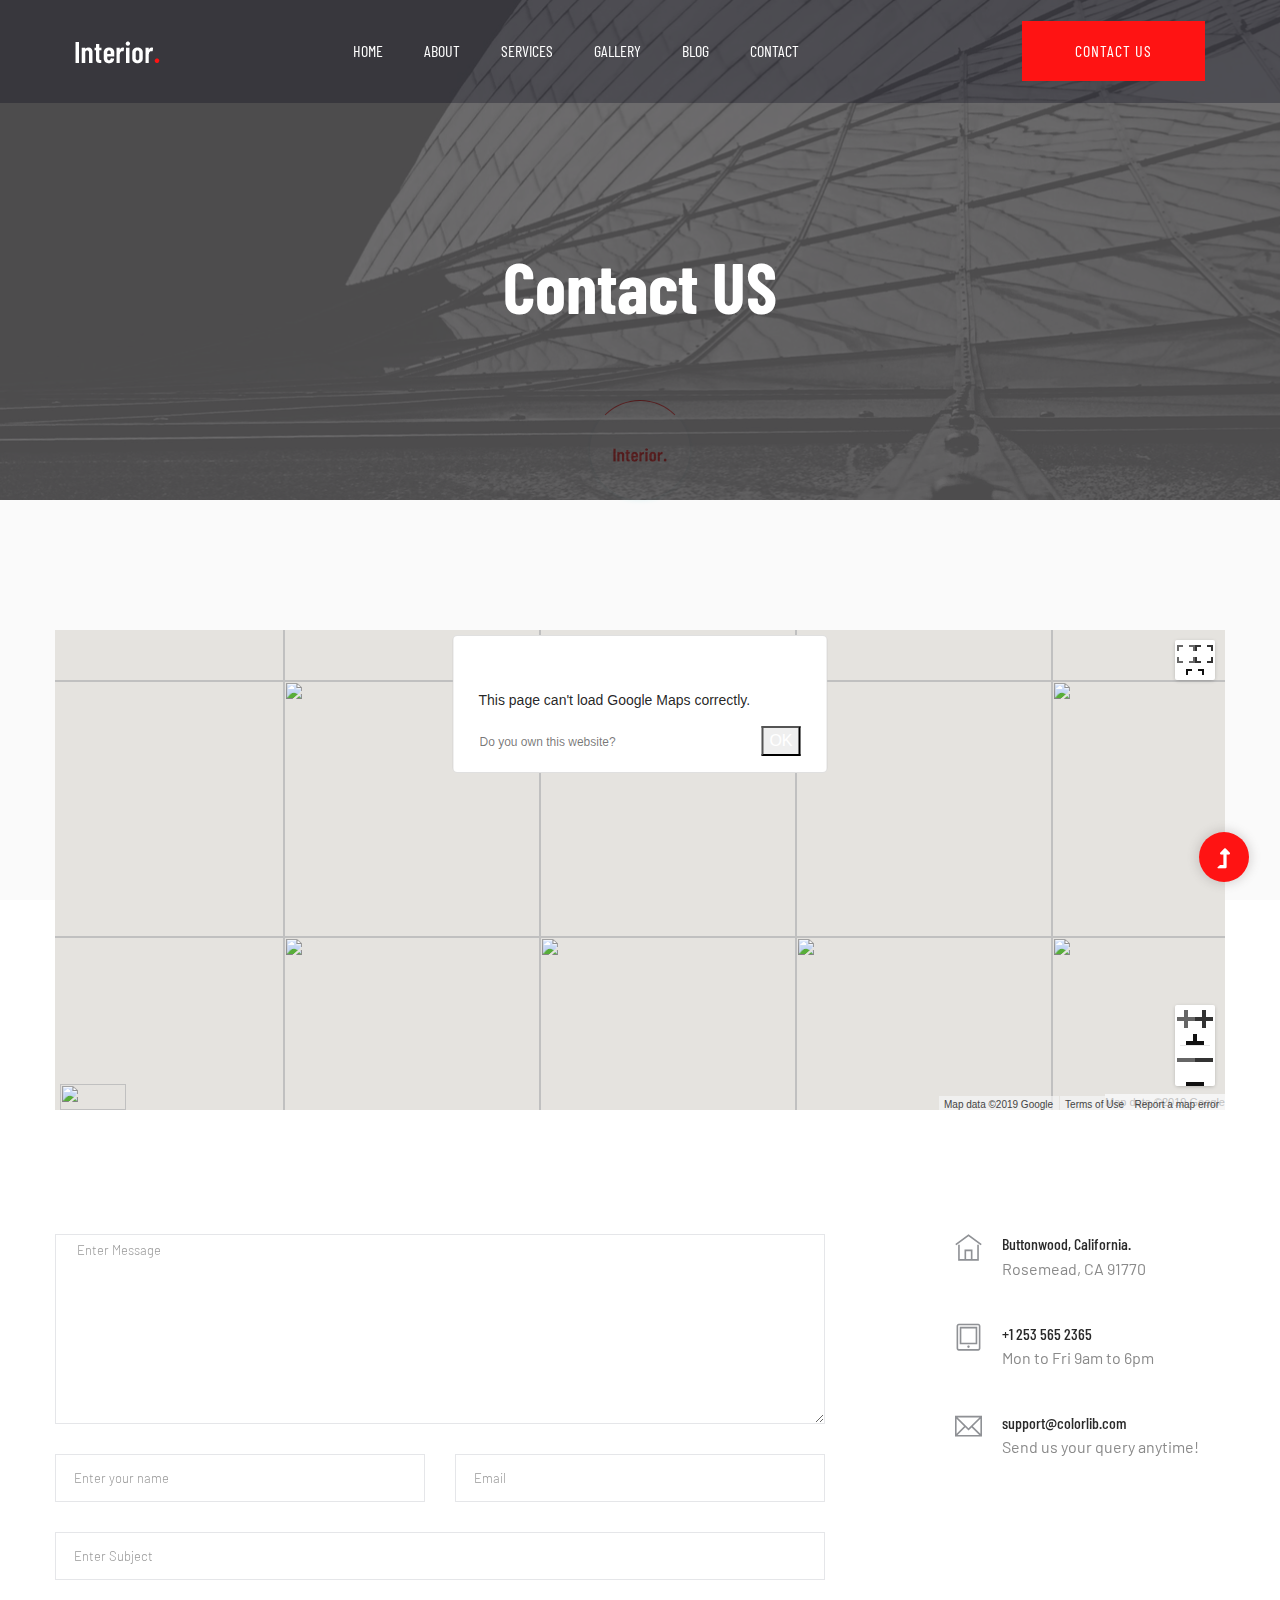
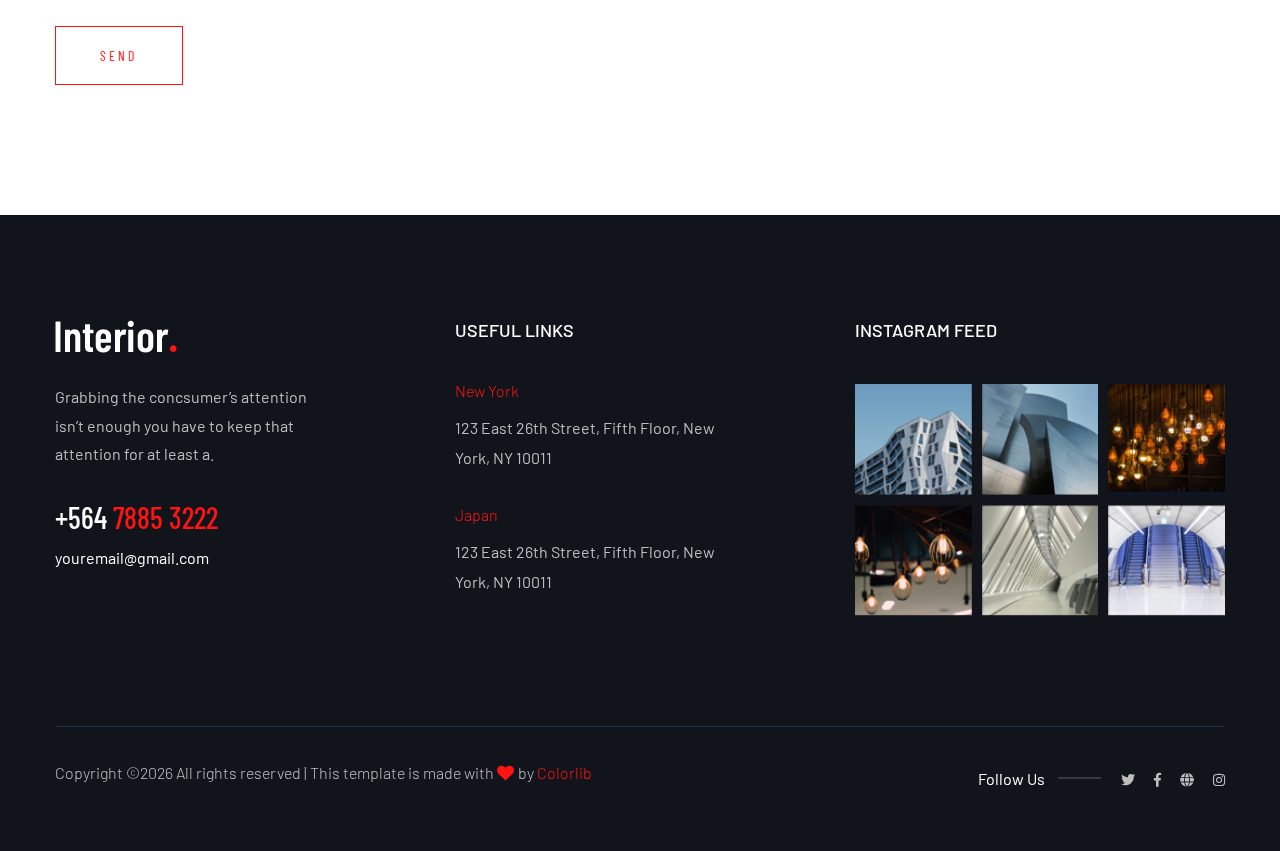
==== site/contact.html @ 5733f77b "Initial VErsion" ====
<!doctype html>
<html class="no-js" lang="zxx">

<head>
    <meta charset="utf-8">
    <meta http-equiv="x-ua-compatible" content="ie=edge">
    <title>Interior Design HTML-5 Template </title>
    <meta name="description" content="">
    <meta name="viewport" content="width=device-width, initial-scale=1">
    <link rel="shortcut icon" type="image/x-icon" href="assets/img/favicon.ico">

   <!-- CSS here -->
        <link rel="stylesheet" href="assets/css/bootstrap.min.css">
        <link rel="stylesheet" href="assets/css/owl.carousel.min.css">
        <link rel="stylesheet" href="assets/css/slicknav.css">
        <link rel="stylesheet" href="assets/css/animate.min.css">
        <link rel="stylesheet" href="assets/css/magnific-popup.css">
        <link rel="stylesheet" href="assets/css/fontawesome-all.min.css">
        <link rel="stylesheet" href="assets/css/themify-icons.css">
        <link rel="stylesheet" href="assets/css/themify-icons.css">
        <link rel="stylesheet" href="assets/css/slick.css">
        <link rel="stylesheet" href="assets/css/nice-select.css">
        <link rel="stylesheet" href="assets/css/style.css">
</head>

<body>
    <!-- Preloader Start -->
    <div id="preloader-active">
        <div class="preloader d-flex align-items-center justify-content-center">
            <div class="preloader-inner position-relative">
                <div class="preloader-circle"></div>
                <div class="preloader-img pere-text">
                    <img src="assets/img/logo/loder.jpg" alt="">
                </div>
            </div>
        </div>
    </div>
    <!-- Preloader Start -->
    <header>
        <!-- Header Start -->
        <div class="header-area header-transparent">
            <div class="main-header header-sticky">
                <div class="container-fluid">
                    <div class="menu-wrapper d-flex align-items-center justify-content-between">
                        <!-- Logo -->
                        <div class="logo">
                            <a href="index.html"><img src="assets/img/logo/logo.png" alt=""></a>
                        </div>
                        <!-- Main-menu -->
                        <div class="main-menu f-right d-none d-lg-block">
                            <nav>
                                <ul id="navigation">
                                    <li><a href="index.html">Home</a></li>
                                    <li><a href="about.html">About</a></li>
                                    <li><a href="services.html">Services</a></li>
                                    <li><a href="work.html">Gallery</a></li>
                                    <li><a href="blog.html">Blog</a>
                                        <ul class="submenu">
                                            <li><a href="blog.html">Blog</a></li>
                                            <li><a href="blog_details.html">Blog Details</a></li>
                                            <li><a href="elements.html">Elements</a></li>
                                        </ul>
                                    </li>
                                    <li><a href="contact.html">Contact</a></li>
                                </ul>
                            </nav>
                        </div>          
                        <!-- Header-btn -->
                        <div class="header-btns d-none d-lg-block f-right">
                            <a href="#" class="btn header-btn">Contact Us</a>
                        </div>
                        <!-- Mobile Menu -->
                        <div class="col-12">
                            <div class="mobile_menu d-block d-lg-none"></div>
                        </div>
                    </div>
                </div>
            </div>
        </div>
        <!-- Header End -->
    </header>
    <main>
        <!--? Hero Start -->
        <div class="slider-area2">
            <div class="slider-height2 hero-overly d-flex align-items-center">
                <div class="container">
                    <div class="row">
                        <div class="col-xl-12">
                            <div class="hero-cap hero-cap2 text-center pt-80">
                                <h2>Contact US</h2>
                            </div>
                        </div>
                    </div>
                </div>
            </div>
        </div>
        <!-- Hero End -->
        <!-- ================ contact section start ================= -->
        <section class="contact-section">
            <div class="container">
                <div class="d-none d-sm-block mb-5 pb-4">
                    <div id="map" style="height: 480px; position: relative; overflow: hidden;"><div style="height: 100%; width: 100%; position: absolute; top: 0px; left: 0px; background-color: rgb(229, 227, 223);"><div class="gm-style" style="position: absolute; z-index: 0; left: 0px; top: 0px; height: 100%; width: 100%; padding: 0px; border-width: 0px; margin: 0px;"><div tabindex="0" style="position: absolute; z-index: 0; left: 0px; top: 0px; height: 100%; width: 100%; padding: 0px; border-width: 0px; margin: 0px; cursor: url(&quot;https://maps.gstatic.com/mapfiles/openhand_8_8.cur&quot;), default; touch-action: pan-x pan-y;"><div style="z-index: 1; position: absolute; left: 50%; top: 50%; width: 100%; transform: translate(0px, 0px);"><div style="position: absolute; left: 0px; top: 0px; z-index: 100; width: 100%;"><div style="position: absolute; left: 0px; top: 0px; z-index: 0;"><div style="position: absolute; z-index: 991; transform: matrix(1, 0, 0, 1, -100, -189);"><div style="position: absolute; left: 0px; top: 0px; width: 256px; height: 256px;"><div style="width: 256px; height: 256px;"></div></div><div style="position: absolute; left: -256px; top: 0px; width: 256px; height: 256px;"><div style="width: 256px; height: 256px;"></div></div><div style="position: absolute; left: -256px; top: -256px; width: 256px; height: 256px;"><div style="width: 256px; height: 256px;"></div></div><div style="position: absolute; left: 0px; top: -256px; width: 256px; height: 256px;"><div style="width: 256px; height: 256px;"></div></div><div style="position: absolute; left: 256px; top: -256px; width: 256px; height: 256px;"><div style="width: 256px; height: 256px;"></div></div><div style="position: absolute; left: 256px; top: 0px; width: 256px; height: 256px;"><div style="width: 256px; height: 256px;"></div></div><div style="position: absolute; left: 256px; top: 256px; width: 256px; height: 256px;"><div style="width: 256px; height: 256px;"></div></div><div style="position: absolute; left: 0px; top: 256px; width: 256px; height: 256px;"><div style="width: 256px; height: 256px;"></div></div><div style="position: absolute; left: -256px; top: 256px; width: 256px; height: 256px;"><div style="width: 256px; height: 256px;"></div></div><div style="position: absolute; left: -512px; top: 256px; width: 256px; height: 256px;"><div style="width: 256px; height: 256px;"></div></div><div style="position: absolute; left: -512px; top: 0px; width: 256px; height: 256px;"><div style="width: 256px; height: 256px;"></div></div><div style="position: absolute; left: -512px; top: -256px; width: 256px; height: 256px;"><div style="width: 256px; height: 256px;"></div></div><div style="position: absolute; left: 512px; top: -256px; width: 256px; height: 256px;"><div style="width: 256px; height: 256px;"></div></div><div style="position: absolute; left: 512px; top: 0px; width: 256px; height: 256px;"><div style="width: 256px; height: 256px;"></div></div><div style="position: absolute; left: 512px; top: 256px; width: 256px; height: 256px;"><div style="width: 256px; height: 256px;"></div></div></div></div></div><div style="position: absolute; left: 0px; top: 0px; z-index: 101; width: 100%;"></div><div style="position: absolute; left: 0px; top: 0px; z-index: 102; width: 100%;"></div><div style="position: absolute; left: 0px; top: 0px; z-index: 103; width: 100%;"><div style="position: absolute; left: 0px; top: 0px; z-index: -1;"><div style="position: absolute; z-index: 991; transform: matrix(1, 0, 0, 1, -100, -189);"><div style="width: 256px; height: 256px; overflow: hidden; position: absolute; left: 0px; top: 0px;"></div><div style="width: 256px; height: 256px; overflow: hidden; position: absolute; left: -256px; top: 0px;"></div><div style="width: 256px; height: 256px; overflow: hidden; position: absolute; left: -256px; top: -256px;"></div><div style="width: 256px; height: 256px; overflow: hidden; position: absolute; left: 0px; top: -256px;"></div><div style="width: 256px; height: 256px; overflow: hidden; position: absolute; left: 256px; top: -256px;"></div><div style="width: 256px; height: 256px; overflow: hidden; position: absolute; left: 256px; top: 0px;"></div><div style="width: 256px; height: 256px; overflow: hidden; position: absolute; left: 256px; top: 256px;"></div><div style="width: 256px; height: 256px; overflow: hidden; position: absolute; left: 0px; top: 256px;"></div><div style="width: 256px; height: 256px; overflow: hidden; position: absolute; left: -256px; top: 256px;"></div><div style="width: 256px; height: 256px; overflow: hidden; position: absolute; left: -512px; top: 256px;"></div><div style="width: 256px; height: 256px; overflow: hidden; position: absolute; left: -512px; top: 0px;"></div><div style="width: 256px; height: 256px; overflow: hidden; position: absolute; left: -512px; top: -256px;"></div><div style="width: 256px; height: 256px; overflow: hidden; position: absolute; left: 512px; top: -256px;"></div><div style="width: 256px; height: 256px; overflow: hidden; position: absolute; left: 512px; top: 0px;"></div><div style="width: 256px; height: 256px; overflow: hidden; position: absolute; left: 512px; top: 256px;"></div></div></div></div><div style="position: absolute; left: 0px; top: 0px; z-index: 0;"><div style="position: absolute; z-index: 991; transform: matrix(1, 0, 0, 1, -100, -189);"><div style="position: absolute; left: 0px; top: 0px; width: 256px; height: 256px; transition: opacity 200ms linear 0s;"><img draggable="false" alt="" role="presentation" src="https://maps.googleapis.com/maps/vt?pb=!1m5!1m4!1i9!2i470!3i302!4i256!2m3!1e0!2sm!3i476185792!2m3!1e2!6m1!3e5!3m14!2sen-US!3sUS!5e18!12m1!1e68!12m3!1e37!2m1!1ssmartmaps!12m4!1e26!2m2!1sstyles!2zcC5zOi02MHxwLmw6LTYw!4e0&amp;key=AIzaSyDpfS1oRGreGSBU5HHjMmQ3o5NLw7VdJ6I&amp;token=70038" style="width: 256px; height: 256px; user-select: none; border: 0px; padding: 0px; margin: 0px; max-width: none;"></div><div style="position: absolute; left: 256px; top: 0px; width: 256px; height: 256px; transition: opacity 200ms linear 0s;"><img draggable="false" alt="" role="presentation" src="https://maps.googleapis.com/maps/vt?pb=!1m5!1m4!1i9!2i471!3i302!4i256!2m3!1e0!2sm!3i476185840!2m3!1e2!6m1!3e5!3m14!2sen-US!3sUS!5e18!12m1!1e68!12m3!1e37!2m1!1ssmartmaps!12m4!1e26!2m2!1sstyles!2zcC5zOi02MHxwLmw6LTYw!4e0&amp;key=AIzaSyDpfS1oRGreGSBU5HHjMmQ3o5NLw7VdJ6I&amp;token=84496" style="width: 256px; height: 256px; user-select: none; border: 0px; padding: 0px; margin: 0px; max-width: none;"></div><div style="position: absolute; left: 256px; top: 256px; width: 256px; height: 256px; transition: opacity 200ms linear 0s;"><img draggable="false" alt="" role="presentation" src="https://maps.googleapis.com/maps/vt?pb=!1m5!1m4!1i9!2i471!3i303!4i256!2m3!1e0!2sm!3i476185840!2m3!1e2!6m1!3e5!3m14!2sen-US!3sUS!5e18!12m1!1e68!12m3!1e37!2m1!1ssmartmaps!12m4!1e26!2m2!1sstyles!2zcC5zOi02MHxwLmw6LTYw!4e0&amp;key=AIzaSyDpfS1oRGreGSBU5HHjMmQ3o5NLw7VdJ6I&amp;token=107953" style="width: 256px; height: 256px; user-select: none; border: 0px; padding: 0px; margin: 0px; max-width: none;"></div><div style="position: absolute; left: 0px; top: 256px; width: 256px; height: 256px; transition: opacity 200ms linear 0s;"><img draggable="false" alt="" role="presentation" src="https://maps.googleapis.com/maps/vt?pb=!1m5!1m4!1i9!2i470!3i303!4i256!2m3!1e0!2sm!3i476185792!2m3!1e2!6m1!3e5!3m14!2sen-US!3sUS!5e18!12m1!1e68!12m3!1e37!2m1!1ssmartmaps!12m4!1e26!2m2!1sstyles!2zcC5zOi02MHxwLmw6LTYw!4e0&amp;key=AIzaSyDpfS1oRGreGSBU5HHjMmQ3o5NLw7VdJ6I&amp;token=93495" style="width: 256px; height: 256px; user-select: none; border: 0px; padding: 0px; margin: 0px; max-width: none;"></div><div style="position: absolute; left: -256px; top: 256px; width: 256px; height: 256px; transition: opacity 200ms linear 0s;"><img draggable="false" alt="" role="presentation" src="https://maps.googleapis.com/maps/vt?pb=!1m5!1m4!1i9!2i469!3i303!4i256!2m3!1e0!2sm!3i476185792!2m3!1e2!6m1!3e5!3m14!2sen-US!3sUS!5e18!12m1!1e68!12m3!1e37!2m1!1ssmartmaps!12m4!1e26!2m2!1sstyles!2zcC5zOi02MHxwLmw6LTYw!4e0&amp;key=AIzaSyDpfS1oRGreGSBU5HHjMmQ3o5NLw7VdJ6I&amp;token=85128" style="width: 256px; height: 256px; user-select: none; border: 0px; padding: 0px; margin: 0px; max-width: none;"></div><div style="position: absolute; left: -512px; top: 256px; width: 256px; height: 256px; transition: opacity 200ms linear 0s;"><img draggable="false" alt="" role="presentation" src="https://maps.googleapis.com/maps/vt?pb=!1m5!1m4!1i9!2i468!3i303!4i256!2m3!1e0!2sm!3i476185504!2m3!1e2!6m1!3e5!3m14!2sen-US!3sUS!5e18!12m1!1e68!12m3!1e37!2m1!1ssmartmaps!12m4!1e26!2m2!1sstyles!2zcC5zOi02MHxwLmw6LTYw!4e0&amp;key=AIzaSyDpfS1oRGreGSBU5HHjMmQ3o5NLw7VdJ6I&amp;token=46831" style="width: 256px; height: 256px; user-select: none; border: 0px; padding: 0px; margin: 0px; max-width: none;"></div><div style="position: absolute; left: -512px; top: 0px; width: 256px; height: 256px; transition: opacity 200ms linear 0s;"><img draggable="false" alt="" role="presentation" src="https://maps.googleapis.com/maps/vt?pb=!1m5!1m4!1i9!2i468!3i302!4i256!2m3!1e0!2sm!3i476184952!2m3!1e2!6m1!3e5!3m14!2sen-US!3sUS!5e18!12m1!1e68!12m3!1e37!2m1!1ssmartmaps!12m4!1e26!2m2!1sstyles!2zcC5zOi02MHxwLmw6LTYw!4e0&amp;key=AIzaSyDpfS1oRGreGSBU5HHjMmQ3o5NLw7VdJ6I&amp;token=10814" style="width: 256px; height: 256px; user-select: none; border: 0px; padding: 0px; margin: 0px; max-width: none;"></div><div style="position: absolute; left: -512px; top: -256px; width: 256px; height: 256px; transition: opacity 200ms linear 0s;"><img draggable="false" alt="" role="presentation" src="https://maps.googleapis.com/maps/vt?pb=!1m5!1m4!1i9!2i468!3i301!4i256!2m3!1e0!2sm!3i476184952!2m3!1e2!6m1!3e5!3m14!2sen-US!3sUS!5e18!12m1!1e68!12m3!1e37!2m1!1ssmartmaps!12m4!1e26!2m2!1sstyles!2zcC5zOi02MHxwLmw6LTYw!4e0&amp;key=AIzaSyDpfS1oRGreGSBU5HHjMmQ3o5NLw7VdJ6I&amp;token=118428" style="width: 256px; height: 256px; user-select: none; border: 0px; padding: 0px; margin: 0px; max-width: none;"></div><div style="position: absolute; left: 512px; top: -256px; width: 256px; height: 256px; transition: opacity 200ms linear 0s;"><img draggable="false" alt="" role="presentation" src="https://maps.googleapis.com/maps/vt?pb=!1m5!1m4!1i9!2i472!3i301!4i256!2m3!1e0!2sm!3i476185636!2m3!1e2!6m1!3e5!3m14!2sen-US!3sUS!5e18!12m1!1e68!12m3!1e37!2m1!1ssmartmaps!12m4!1e26!2m2!1sstyles!2zcC5zOi02MHxwLmw6LTYw!4e0&amp;key=AIzaSyDpfS1oRGreGSBU5HHjMmQ3o5NLw7VdJ6I&amp;token=43995" style="width: 256px; height: 256px; user-select: none; border: 0px; padding: 0px; margin: 0px; max-width: none;"></div><div style="position: absolute; left: 512px; top: 0px; width: 256px; height: 256px; transition: opacity 200ms linear 0s;"><img draggable="false" alt="" role="presentation" src="https://maps.googleapis.com/maps/vt?pb=!1m5!1m4!1i9!2i472!3i302!4i256!2m3!1e0!2sm!3i476185840!2m3!1e2!6m1!3e5!3m14!2sen-US!3sUS!5e18!12m1!1e68!12m3!1e37!2m1!1ssmartmaps!12m4!1e26!2m2!1sstyles!2zcC5zOi02MHxwLmw6LTYw!4e0&amp;key=AIzaSyDpfS1oRGreGSBU5HHjMmQ3o5NLw7VdJ6I&amp;token=905" style="width: 256px; height: 256px; user-select: none; border: 0px; padding: 0px; margin: 0px; max-width: none;"></div><div style="position: absolute; left: 512px; top: 256px; width: 256px; height: 256px; transition: opacity 200ms linear 0s;"><img draggable="false" alt="" role="presentation" src="https://maps.googleapis.com/maps/vt?pb=!1m5!1m4!1i9!2i472!3i303!4i256!2m3!1e0!2sm!3i476185840!2m3!1e2!6m1!3e5!3m14!2sen-US!3sUS!5e18!12m1!1e68!12m3!1e37!2m1!1ssmartmaps!12m4!1e26!2m2!1sstyles!2zcC5zOi02MHxwLmw6LTYw!4e0&amp;key=AIzaSyDpfS1oRGreGSBU5HHjMmQ3o5NLw7VdJ6I&amp;token=24362" style="width: 256px; height: 256px; user-select: none; border: 0px; padding: 0px; margin: 0px; max-width: none;"></div><div style="position: absolute; left: -256px; top: 0px; width: 256px; height: 256px; transition: opacity 200ms linear 0s;"><img draggable="false" alt="" role="presentation" src="https://maps.googleapis.com/maps/vt?pb=!1m5!1m4!1i9!2i469!3i302!4i256!2m3!1e0!2sm!3i476185792!2m3!1e2!6m1!3e5!3m14!2sen-US!3sUS!5e18!12m1!1e68!12m3!1e37!2m1!1ssmartmaps!12m4!1e26!2m2!1sstyles!2zcC5zOi02MHxwLmw6LTYw!4e0&amp;key=AIzaSyDpfS1oRGreGSBU5HHjMmQ3o5NLw7VdJ6I&amp;token=61671" style="width: 256px; height: 256px; user-select: none; border: 0px; padding: 0px; margin: 0px; max-width: none;"></div><div style="position: absolute; left: -256px; top: -256px; width: 256px; height: 256px; transition: opacity 200ms linear 0s;"><img draggable="false" alt="" role="presentation" src="https://maps.googleapis.com/maps/vt?pb=!1m5!1m4!1i9!2i469!3i301!4i256!2m3!1e0!2sm!3i476185792!2m3!1e2!6m1!3e5!3m14!2sen-US!3sUS!5e18!12m1!1e68!12m3!1e37!2m1!1ssmartmaps!12m4!1e26!2m2!1sstyles!2zcC5zOi02MHxwLmw6LTYw!4e0&amp;key=AIzaSyDpfS1oRGreGSBU5HHjMmQ3o5NLw7VdJ6I&amp;token=38214" style="width: 256px; height: 256px; user-select: none; border: 0px; padding: 0px; margin: 0px; max-width: none;"></div><div style="position: absolute; left: 0px; top: -256px; width: 256px; height: 256px; transition: opacity 200ms linear 0s;"><img draggable="false" alt="" role="presentation" src="https://maps.googleapis.com/maps/vt?pb=!1m5!1m4!1i9!2i470!3i301!4i256!2m3!1e0!2sm!3i476185792!2m3!1e2!6m1!3e5!3m14!2sen-US!3sUS!5e18!12m1!1e68!12m3!1e37!2m1!1ssmartmaps!12m4!1e26!2m2!1sstyles!2zcC5zOi02MHxwLmw6LTYw!4e0&amp;key=AIzaSyDpfS1oRGreGSBU5HHjMmQ3o5NLw7VdJ6I&amp;token=46581" style="width: 256px; height: 256px; user-select: none; border: 0px; padding: 0px; margin: 0px; max-width: none;"></div><div style="position: absolute; left: 256px; top: -256px; width: 256px; height: 256px; transition: opacity 200ms linear 0s;"><img draggable="false" alt="" role="presentation" src="https://maps.googleapis.com/maps/vt?pb=!1m5!1m4!1i9!2i471!3i301!4i256!2m3!1e0!2sm!3i476185792!2m3!1e2!6m1!3e5!3m14!2sen-US!3sUS!5e18!12m1!1e68!12m3!1e37!2m1!1ssmartmaps!12m4!1e26!2m2!1sstyles!2zcC5zOi02MHxwLmw6LTYw!4e0&amp;key=AIzaSyDpfS1oRGreGSBU5HHjMmQ3o5NLw7VdJ6I&amp;token=94061" style="width: 256px; height: 256px; user-select: none; border: 0px; padding: 0px; margin: 0px; max-width: none;"></div></div></div></div><div class="gm-style-pbc" style="z-index: 2; position: absolute; height: 100%; width: 100%; padding: 0px; border-width: 0px; margin: 0px; left: 0px; top: 0px; opacity: 0;"><p class="gm-style-pbt"></p></div><div style="z-index: 3; position: absolute; height: 100%; width: 100%; padding: 0px; border-width: 0px; margin: 0px; left: 0px; top: 0px; touch-action: pan-x pan-y;"><div style="z-index: 4; position: absolute; left: 50%; top: 50%; width: 100%; transform: translate(0px, 0px);"><div style="position: absolute; left: 0px; top: 0px; z-index: 104; width: 100%;"></div><div style="position: absolute; left: 0px; top: 0px; z-index: 105; width: 100%;"></div><div style="position: absolute; left: 0px; top: 0px; z-index: 106; width: 100%;"></div><div style="position: absolute; left: 0px; top: 0px; z-index: 107; width: 100%;"></div></div></div></div><iframe aria-hidden="true" frameborder="0" style="z-index: -1; position: absolute; width: 100%; height: 100%; top: 0px; left: 0px; border: none;" src="about:blank"></iframe><div style="margin-left: 5px; margin-right: 5px; z-index: 1000000; position: absolute; left: 0px; bottom: 0px;"><a target="_blank" rel="noopener" href="https://maps.google.com/maps?ll=-31.197,150.744&amp;z=9&amp;t=m&amp;hl=en-US&amp;gl=US&amp;mapclient=apiv3" title="Open this area in Google Maps (opens a new window)" style="position: static; overflow: visible; float: none; display: inline;"><div style="width: 66px; height: 26px; cursor: pointer;"><img alt="" src="https://maps.gstatic.com/mapfiles/api-3/images/google_white5.png" draggable="false" style="position: absolute; left: 0px; top: 0px; width: 66px; height: 26px; user-select: none; border: 0px; padding: 0px; margin: 0px;"></div></a></div><div style="background-color: white; padding: 15px 21px; border: 1px solid rgb(171, 171, 171); font-family: Roboto, Arial, sans-serif; color: rgb(34, 34, 34); box-sizing: border-box; box-shadow: rgba(0, 0, 0, 0.2) 0px 4px 16px; z-index: 10000002; display: none; width: 300px; height: 180px; position: absolute; left: 315px; top: 150px;"><div style="padding: 0px 0px 10px; font-size: 16px; box-sizing: border-box;">Map Data</div><div style="font-size: 13px;">Map data ©2019 Google</div><button draggable="false" title="Close" aria-label="Close" type="button" class="gm-ui-hover-effect" style="background: none; display: block; border: 0px; margin: 0px; padding: 0px; position: absolute; cursor: pointer; user-select: none; top: 0px; right: 0px; width: 37px; height: 37px;"><img src="data:image/svg+xml,%3Csvg%20xmlns%3D%22http%3A%2F%2Fwww.w3.org%2F2000%2Fsvg%22%20width%3D%2224px%22%20height%3D%2224px%22%20viewBox%3D%220%200%2024%2024%22%20fill%3D%22%23000000%22%3E%0A%20%20%20%20%3Cpath%20d%3D%22M19%206.41L17.59%205%2012%2010.59%206.41%205%205%206.41%2010.59%2012%205%2017.59%206.41%2019%2012%2013.41%2017.59%2019%2019%2017.59%2013.41%2012z%22%2F%3E%0A%20%20%20%20%3Cpath%20d%3D%22M0%200h24v24H0z%22%20fill%3D%22none%22%2F%3E%0A%3C%2Fsvg%3E%0A" style="pointer-events: none; display: block; width: 13px; height: 13px; margin: 12px;"></button></div><div class="gmnoprint" style="z-index: 1000001; position: absolute; right: 166px; bottom: 0px; width: 121px;"><div draggable="false" class="gm-style-cc" style="user-select: none; height: 14px; line-height: 14px;"><div style="opacity: 0.7; width: 100%; height: 100%; position: absolute;"><div style="width: 1px;"></div><div style="background-color: rgb(245, 245, 245); width: auto; height: 100%; margin-left: 1px;"></div></div><div style="position: relative; padding-right: 6px; padding-left: 6px; box-sizing: border-box; font-family: Roboto, Arial, sans-serif; font-size: 10px; color: rgb(68, 68, 68); white-space: nowrap; direction: ltr; text-align: right; vertical-align: middle; display: inline-block;"><a style="text-decoration: none; cursor: pointer; display: none;">Map Data</a><span>Map data ©2019 Google</span></div></div></div><div class="gmnoscreen" style="position: absolute; right: 0px; bottom: 0px;"><div style="font-family: Roboto, Arial, sans-serif; font-size: 11px; color: rgb(68, 68, 68); direction: ltr; text-align: right; background-color: rgb(245, 245, 245);">Map data ©2019 Google</div></div><div class="gmnoprint gm-style-cc" draggable="false" style="z-index: 1000001; user-select: none; height: 14px; line-height: 14px; position: absolute; right: 95px; bottom: 0px;"><div style="opacity: 0.7; width: 100%; height: 100%; position: absolute;"><div style="width: 1px;"></div><div style="background-color: rgb(245, 245, 245); width: auto; height: 100%; margin-left: 1px;"></div></div><div style="position: relative; padding-right: 6px; padding-left: 6px; box-sizing: border-box; font-family: Roboto, Arial, sans-serif; font-size: 10px; color: rgb(68, 68, 68); white-space: nowrap; direction: ltr; text-align: right; vertical-align: middle; display: inline-block;"><a href="https://www.google.com/intl/en-US_US/help/terms_maps.html" target="_blank" rel="noopener" style="text-decoration: none; cursor: pointer; color: rgb(68, 68, 68);">Terms of Use</a></div></div><button draggable="false" title="Toggle fullscreen view" aria-label="Toggle fullscreen view" type="button" class="gm-control-active gm-fullscreen-control" style="background: none rgb(255, 255, 255); border: 0px; margin: 10px; padding: 0px; position: absolute; cursor: pointer; user-select: none; border-radius: 2px; height: 40px; width: 40px; box-shadow: rgba(0, 0, 0, 0.3) 0px 1px 4px -1px; overflow: hidden; top: 0px; right: 0px;"><img src="data:image/svg+xml,%3Csvg%20xmlns%3D%22http%3A%2F%2Fwww.w3.org%2F2000%2Fsvg%22%20width%3D%2218%22%20height%3D%2218%22%20viewBox%3D%220%20018%2018%22%3E%0A%20%20%3Cpath%20fill%3D%22%23666%22%20d%3D%22M0%2C0v2v4h2V2h4V0H2H0z%20M16%2C0h-4v2h4v4h2V2V0H16z%20M16%2C16h-4v2h4h2v-2v-4h-2V16z%20M2%2C12H0v4v2h2h4v-2H2V12z%22%2F%3E%0A%3C%2Fsvg%3E%0A" style="height: 18px; width: 18px;"><img src="data:image/svg+xml,%3Csvg%20xmlns%3D%22http%3A%2F%2Fwww.w3.org%2F2000%2Fsvg%22%20width%3D%2218%22%20height%3D%2218%22%20viewBox%3D%220%200%2018%2018%22%3E%0A%20%20%3Cpath%20fill%3D%22%23333%22%20d%3D%22M0%2C0v2v4h2V2h4V0H2H0z%20M16%2C0h-4v2h4v4h2V2V0H16z%20M16%2C16h-4v2h4h2v-2v-4h-2V16z%20M2%2C12H0v4v2h2h4v-2H2V12z%22%2F%3E%0A%3C%2Fsvg%3E%0A" style="height: 18px; width: 18px;"><img src="data:image/svg+xml,%3Csvg%20xmlns%3D%22http%3A%2F%2Fwww.w3.org%2F2000%2Fsvg%22%20width%3D%2218%22%20height%3D%2218%22%20viewBox%3D%220%200%2018%2018%22%3E%0A%20%20%3Cpath%20fill%3D%22%23111%22%20d%3D%22M0%2C0v2v4h2V2h4V0H2H0z%20M16%2C0h-4v2h4v4h2V2V0H16z%20M16%2C16h-4v2h4h2v-2v-4h-2V16z%20M2%2C12H0v4v2h2h4v-2H2V12z%22%2F%3E%0A%3C%2Fsvg%3E%0A" style="height: 18px; width: 18px;"></button><div draggable="false" class="gm-style-cc" style="user-select: none; height: 14px; line-height: 14px; position: absolute; right: 0px; bottom: 0px;"><div style="opacity: 0.7; width: 100%; height: 100%; position: absolute;"><div style="width: 1px;"></div><div style="background-color: rgb(245, 245, 245); width: auto; height: 100%; margin-left: 1px;"></div></div><div style="position: relative; padding-right: 6px; padding-left: 6px; box-sizing: border-box; font-family: Roboto, Arial, sans-serif; font-size: 10px; color: rgb(68, 68, 68); white-space: nowrap; direction: ltr; text-align: right; vertical-align: middle; display: inline-block;"><a target="_blank" rel="noopener" title="Report errors in the road map or imagery to Google" href="https://www.google.com/maps/@-31.197,150.744,9z/data=!10m1!1e1!12b1?source=apiv3&amp;rapsrc=apiv3" style="font-family: Roboto, Arial, sans-serif; font-size: 10px; color: rgb(68, 68, 68); text-decoration: none; position: relative;">Report a map error</a></div></div><div class="gmnoprint gm-bundled-control gm-bundled-control-on-bottom" draggable="false" controlwidth="40" controlheight="81" style="margin: 10px; user-select: none; position: absolute; bottom: 95px; right: 40px;"><div class="gmnoprint" controlwidth="40" controlheight="81" style="position: absolute; left: 0px; top: 0px;"><div draggable="false" style="user-select: none; box-shadow: rgba(0, 0, 0, 0.3) 0px 1px 4px -1px; border-radius: 2px; cursor: pointer; background-color: rgb(255, 255, 255); width: 40px; height: 81px;"><button draggable="false" title="Zoom in" aria-label="Zoom in" type="button" class="gm-control-active" style="background: none; display: block; border: 0px; margin: 0px; padding: 0px; position: relative; cursor: pointer; user-select: none; overflow: hidden; width: 40px; height: 40px; top: 0px; left: 0px;"><img src="data:image/svg+xml,%3Csvg%20xmlns%3D%22http%3A%2F%2Fwww.w3.org%2F2000%2Fsvg%22%20width%3D%2218%22%20height%3D%2218%22%20viewBox%3D%220%200%2018%2018%22%3E%0A%20%20%3Cpolygon%20fill%3D%22%23666%22%20points%3D%2218%2C7%2011%2C7%2011%2C0%207%2C0%207%2C7%200%2C7%200%2C11%207%2C11%207%2C18%2011%2C18%2011%2C11%2018%2C11%22%2F%3E%0A%3C%2Fsvg%3E%0A" style="height: 18px; width: 18px;"><img src="data:image/svg+xml,%3Csvg%20xmlns%3D%22http%3A%2F%2Fwww.w3.org%2F2000%2Fsvg%22%20width%3D%2218%22%20height%3D%2218%22%20viewBox%3D%220%200%2018%2018%22%3E%0A%20%20%3Cpolygon%20fill%3D%22%23333%22%20points%3D%2218%2C7%2011%2C7%2011%2C0%207%2C0%207%2C7%200%2C7%200%2C11%207%2C11%207%2C18%2011%2C18%2011%2C11%2018%2C11%22%2F%3E%0A%3C%2Fsvg%3E%0A" style="height: 18px; width: 18px;"><img src="data:image/svg+xml,%3Csvg%20xmlns%3D%22http%3A%2F%2Fwww.w3.org%2F2000%2Fsvg%22%20width%3D%2218%22%20height%3D%2218%22%20viewBox%3D%220%200%2018%2018%22%3E%0A%20%20%3Cpolygon%20fill%3D%22%23111%22%20points%3D%2218%2C7%2011%2C7%2011%2C0%207%2C0%207%2C7%200%2C7%200%2C11%207%2C11%207%2C18%2011%2C18%2011%2C11%2018%2C11%22%2F%3E%0A%3C%2Fsvg%3E%0A" style="height: 18px; width: 18px;"></button><div style="position: relative; overflow: hidden; width: 30px; height: 1px; margin: 0px 5px; background-color: rgb(230, 230, 230); top: 0px;"></div><button draggable="false" title="Zoom out" aria-label="Zoom out" type="button" class="gm-control-active" style="background: none; display: block; border: 0px; margin: 0px; padding: 0px; position: relative; cursor: pointer; user-select: none; overflow: hidden; width: 40px; height: 40px; top: 0px; left: 0px;"><img src="data:image/svg+xml,%3Csvg%20xmlns%3D%22http%3A%2F%2Fwww.w3.org%2F2000%2Fsvg%22%20width%3D%2218%22%20height%3D%2218%22%20viewBox%3D%220%200%2018%2018%22%3E%0A%20%20%3Cpath%20fill%3D%22%23666%22%20d%3D%22M0%2C7h18v4H0V7z%22%2F%3E%0A%3C%2Fsvg%3E%0A" style="height: 18px; width: 18px;"><img src="data:image/svg+xml,%3Csvg%20xmlns%3D%22http%3A%2F%2Fwww.w3.org%2F2000%2Fsvg%22%20width%3D%2218%22%20height%3D%2218%22%20viewBox%3D%220%200%2018%2018%22%3E%0A%20%20%3Cpath%20fill%3D%22%23333%22%20d%3D%22M0%2C7h18v4H0V7z%22%2F%3E%0A%3C%2Fsvg%3E%0A" style="height: 18px; width: 18px;"><img src="data:image/svg+xml,%3Csvg%20xmlns%3D%22http%3A%2F%2Fwww.w3.org%2F2000%2Fsvg%22%20width%3D%2218%22%20height%3D%2218%22%20viewBox%3D%220%200%2018%2018%22%3E%0A%20%20%3Cpath%20fill%3D%22%23111%22%20d%3D%22M0%2C7h18v4H0V7z%22%2F%3E%0A%3C%2Fsvg%3E%0A" style="height: 18px; width: 18px;"></button></div></div><div class="gmnoprint" controlwidth="40" controlheight="40" style="display: none; position: absolute;"><div style="width: 40px; height: 40px;"><button draggable="false" title="Rotate map 90 degrees" aria-label="Rotate map 90 degrees" type="button" class="gm-control-active" style="background: none rgb(255, 255, 255); display: none; border: 0px; margin: 0px 0px 32px; padding: 0px; position: relative; cursor: pointer; user-select: none; width: 40px; height: 40px; top: 0px; left: 0px; overflow: hidden; box-shadow: rgba(0, 0, 0, 0.3) 0px 1px 4px -1px; border-radius: 2px;"><img src="data:image/svg+xml,%3Csvg%20xmlns%3D%22http%3A%2F%2Fwww.w3.org%2F2000%2Fsvg%22%20width%3D%2224%22%20height%3D%2222%22%20viewBox%3D%220%200%2024%2022%22%3E%0A%20%20%3Cpath%20fill%3D%22%23666%22%20fill-rule%3D%22evenodd%22%20d%3D%22M20%2010c0-5.52-4.48-10-10-10s-10%204.48-10%2010v5h5v-5c0-2.76%202.24-5%205-5s5%202.24%205%205v5h-4l6.5%207%206.5-7h-4v-5z%22%20clip-rule%3D%22evenodd%22%2F%3E%0A%3C%2Fsvg%3E%0A" style="height: 18px; width: 18px;"><img src="data:image/svg+xml,%3Csvg%20xmlns%3D%22http%3A%2F%2Fwww.w3.org%2F2000%2Fsvg%22%20width%3D%2224%22%20height%3D%2222%22%20viewBox%3D%220%200%2024%2022%22%3E%0A%20%20%3Cpath%20fill%3D%22%23333%22%20fill-rule%3D%22evenodd%22%20d%3D%22M20%2010c0-5.52-4.48-10-10-10s-10%204.48-10%2010v5h5v-5c0-2.76%202.24-5%205-5s5%202.24%205%205v5h-4l6.5%207%206.5-7h-4v-5z%22%20clip-rule%3D%22evenodd%22%2F%3E%0A%3C%2Fsvg%3E%0A" style="height: 18px; width: 18px;"><img src="data:image/svg+xml,%3Csvg%20xmlns%3D%22http%3A%2F%2Fwww.w3.org%2F2000%2Fsvg%22%20width%3D%2224%22%20height%3D%2222%22%20viewBox%3D%220%200%2024%2022%22%3E%0A%20%20%3Cpath%20fill%3D%22%23111%22%20fill-rule%3D%22evenodd%22%20d%3D%22M20%2010c0-5.52-4.48-10-10-10s-10%204.48-10%2010v5h5v-5c0-2.76%202.24-5%205-5s5%202.24%205%205v5h-4l6.5%207%206.5-7h-4v-5z%22%20clip-rule%3D%22evenodd%22%2F%3E%0A%3C%2Fsvg%3E%0A" style="height: 18px; width: 18px;"></button><button draggable="false" title="Tilt map" aria-label="Tilt map" type="button" class="gm-tilt gm-control-active" style="background: none rgb(255, 255, 255); display: block; border: 0px; margin: 0px; padding: 0px; position: relative; cursor: pointer; user-select: none; width: 40px; height: 40px; top: 0px; left: 0px; overflow: hidden; box-shadow: rgba(0, 0, 0, 0.3) 0px 1px 4px -1px; border-radius: 2px;"><img src="data:image/svg+xml,%3Csvg%20xmlns%3D%22http%3A%2F%2Fwww.w3.org%2F2000%2Fsvg%22%20width%3D%2218px%22%20height%3D%2216px%22%20viewBox%3D%220%200%2018%2016%22%3E%0A%20%20%3Cpath%20fill%3D%22%23666%22%20d%3D%22M0%2C16h8V9H0V16z%20M10%2C16h8V9h-8V16z%20M0%2C7h8V0H0V7z%20M10%2C0v7h8V0H10z%22%2F%3E%0A%3C%2Fsvg%3E%0A" style="width: 18px;"><img src="data:image/svg+xml,%3Csvg%20xmlns%3D%22http%3A%2F%2Fwww.w3.org%2F2000%2Fsvg%22%20width%3D%2218px%22%20height%3D%2216px%22%20viewBox%3D%220%200%2018%2016%22%3E%0A%20%20%3Cpath%20fill%3D%22%23333%22%20d%3D%22M0%2C16h8V9H0V16z%20M10%2C16h8V9h-8V16z%20M0%2C7h8V0H0V7z%20M10%2C0v7h8V0H10z%22%2F%3E%0A%3C%2Fsvg%3E%0A" style="width: 18px;"><img src="data:image/svg+xml,%3Csvg%20xmlns%3D%22http%3A%2F%2Fwww.w3.org%2F2000%2Fsvg%22%20width%3D%2218px%22%20height%3D%2216px%22%20viewBox%3D%220%200%2018%2016%22%3E%0A%20%20%3Cpath%20fill%3D%22%23111%22%20d%3D%22M0%2C16h8V9H0V16z%20M10%2C16h8V9h-8V16z%20M0%2C7h8V0H0V7z%20M10%2C0v7h8V0H10z%22%2F%3E%0A%3C%2Fsvg%3E%0A" style="width: 18px;"></button></div></div></div></div></div><div style="background-color: white; font-weight: 500; font-family: Roboto, sans-serif; padding: 15px 25px; box-sizing: border-box; top: 5px; border: 1px solid rgba(0, 0, 0, 0.12); border-radius: 5px; left: 50%; max-width: 375px; position: absolute; transform: translateX(-50%); width: calc(100% - 10px); z-index: 1;"><div><img alt="" src="https://maps.gstatic.com/mapfiles/api-3/images/google_gray.svg" draggable="false" style="padding: 0px; margin: 0px; border: 0px; height: 17px; vertical-align: middle; width: 52px; user-select: none;"></div><div style="line-height: 20px; margin: 15px 0px;"><span style="color: rgba(0, 0, 0, 0.87); font-size: 14px;">This page can't load Google Maps correctly.</span></div><table style="width: 100%;"><tr><td style="line-height: 16px; vertical-align: middle;"><a href="https://developers.google.com/maps/documentation/javascript/error-messages?utm_source=maps_js&amp;utm_medium=degraded&amp;utm_campaign=billing#api-key-and-billing-errors" target="_blank" rel="noopener" style="color: rgba(0, 0, 0, 0.54); font-size: 12px;">Do you own this website?</a></td><td style="text-align: right;"><button class="dismissButton">OK</button></td></tr></table></div></div>
                    <script>
                        function initMap() {
                            var uluru = {
                                lat: -25.363,
                                lng: 131.044
                            };
                            var grayStyles = [{
                                    featureType: "all",
                                    stylers: [{
                                            saturation: -90
                                        },
                                        {
                                            lightness: 50
                                        }
                                    ]
                                },
                                {
                                    elementType: 'labels.text.fill',
                                    stylers: [{
                                        color: '#ccdee9'
                                    }]
                                }
                            ];
                            var map = new google.maps.Map(document.getElementById('map'), {
                                center: {
                                    lat: -31.197,
                                    lng: 150.744
                                },
                                zoom: 9,
                                styles: grayStyles,
                                scrollwheel: false
                            });
                        }
                    </script>
                    <script src="https://maps.googleapis.com/maps/api/js?key=AIzaSyDpfS1oRGreGSBU5HHjMmQ3o5NLw7VdJ6I&amp;callback=initMap">
                    </script>
    
                </div>
                <div class="row">
                    <div class="col-12">
                        <h2 class="contact-title">Get in Touch</h2>
                    </div>
                    <div class="col-lg-8">
                        <form class="form-contact contact_form" action="contact_process.php" method="post" id="contactForm" novalidate="novalidate">
                            <div class="row">
                                <div class="col-12">
                                    <div class="form-group">
                                        <textarea class="form-control w-100" name="message" id="message" cols="30" rows="9" onfocus="this.placeholder = ''" onblur="this.placeholder = 'Enter Message'" placeholder=" Enter Message"></textarea>
                                    </div>
                                </div>
                                <div class="col-sm-6">
                                    <div class="form-group">
                                        <input class="form-control valid" name="name" id="name" type="text" onfocus="this.placeholder = ''" onblur="this.placeholder = 'Enter your name'" placeholder="Enter your name">
                                    </div>
                                </div>
                                <div class="col-sm-6">
                                    <div class="form-group">
                                        <input class="form-control valid" name="email" id="email" type="email" onfocus="this.placeholder = ''" onblur="this.placeholder = 'Enter email address'" placeholder="Email">
                                    </div>
                                </div>
                                <div class="col-12">
                                    <div class="form-group">
                                        <input class="form-control" name="subject" id="subject" type="text" onfocus="this.placeholder = ''" onblur="this.placeholder = 'Enter Subject'" placeholder="Enter Subject">
                                    </div>
                                </div>
                            </div>
                            <div class="form-group mt-3">
                                <button type="submit" class="button button-contactForm boxed-btn">Send</button>
                            </div>
                        </form>
                    </div>
                    <div class="col-lg-3 offset-lg-1">
                        <div class="media contact-info">
                            <span class="contact-info__icon"><i class="ti-home"></i></span>
                            <div class="media-body">
                                <h3>Buttonwood, California.</h3>
                                <p>Rosemead, CA 91770</p>
                            </div>
                        </div>
                        <div class="media contact-info">
                            <span class="contact-info__icon"><i class="ti-tablet"></i></span>
                            <div class="media-body">
                                <h3>+1 253 565 2365</h3>
                                <p>Mon to Fri 9am to 6pm</p>
                            </div>
                        </div>
                        <div class="media contact-info">
                            <span class="contact-info__icon"><i class="ti-email"></i></span>
                            <div class="media-body">
                                <h3>support@colorlib.com</h3>
                                <p>Send us your query anytime!</p>
                            </div>
                        </div>
                    </div>
                </div>
            </div>
        </section>
        <!-- ================ contact section end ================= -->
    </main>
    <footer>
        <!--? Footer Start-->
        <div class="footer-area footer-bg">
           <div class="container">
                <div class="footer-top footer-padding">
                    <div class="row d-flex justify-content-between">
                        <div class="col-xl-3 col-lg-4 col-md-5 col-sm-8">
                            <div class="single-footer-caption mb-50">
                                <!-- logo -->
                                <div class="footer-logo">
                                    <a href="index.html"><img src="assets/img/logo/logo2_footer.png" alt=""></a>
                                </div>
                                <div class="footer-tittle">
                                    <div class="footer-pera">
                                        <p class="info1">Grabbing the concsumer’s attention isn’t enough you have to keep that attention for at least a.</p>
                                    </div>
                                </div>
                                <div class="footer-number">
                                    <h4><span>+564 </span>7885 3222</h4>
                                    <p>youremail@gmail.com</p>
                                </div>
                            </div>
                        </div>
                        <div class="col-xl-3 col-lg-2 col-md-5 col-sm-6">
                            <div class="single-footer-caption mb-50">
                                <div class="footer-tittle">
                                    <h4>Useful Links</h4>
                                </div>
                                <div class="footer-cap">
                                    <span>New York</span>
                                    <p>123 East 26th Street, Fifth Floor, New York, NY 10011</p>
                                </div>
                                <div class="footer-cap">
                                    <span>Japan</span>
                                    <p>123 East 26th Street, Fifth Floor, New York, NY 10011</p>
                                </div>
                            </div>
                        </div>
                        <!-- Instagram -->
                        <div class="col-xl-4 col-lg-4 col-md-5 col-sm-7">
                            <div class="single-footer-caption mb-50">
                                <div class="footer-tittle">
                                    <h4>Instagram Feed</h4>
                                </div>
                                <div class="instagram-gellay">
                                    <ul class="insta-feed">
                                        <li><a href="#"><img src="assets/img/gallery/instagram1.png" alt=""></a></li>
                                        <li><a href="#"><img src="assets/img/gallery/instagram2.png" alt=""></a></li>
                                        <li><a href="#"><img src="assets/img/gallery/instagram3.png" alt=""></a></li>
                                        <li><a href="#"><img src="assets/img/gallery/instagram4.png" alt=""></a></li>
                                        <li><a href="#"><img src="assets/img/gallery/instagram5.png" alt=""></a></li>
                                        <li><a href="#"><img src="assets/img/gallery/instagram6.png" alt=""></a></li>
                                    </ul>
                                </div>
                            </div>
                        </div>
                    </div>
                </div>
                <div class="footer-bottom">
                    <div class="row d-flex justify-content-between align-items-center">
                        <div class="col-xl-9 col-lg-8">
                            <div class="footer-copy-right">
                                <p><!-- Link back to Colorlib can't be removed. Template is licensed under CC BY 3.0. -->
  Copyright &copy;<script>document.write(new Date().getFullYear());</script> All rights reserved | This template is made with <i class="fa fa-heart" aria-hidden="true"></i> by <a href="https://colorlib.com" target="_blank">Colorlib</a>
  <!-- Link back to Colorlib can't be removed. Template is licensed under CC BY 3.0. --></p>
                            </div>
                        </div>
                        <div class="col-xl-3 col-lg-4">
                            <!-- Footer Social -->
                            <div class="footer-social f-right">
                                <span>Follow Us</span>
                                <a href="#"><i class="fab fa-twitter"></i></a>
                                <a href="https://www.facebook.com/sai4ull"><i class="fab fa-facebook-f"></i></a>
                                <a href="#"><i class="fas fa-globe"></i></a>
                                <a href="#"><i class="fab fa-instagram"></i></a>
                            </div>
                        </div>
                    </div>
                </div>
           </div>
        </div>
        <!-- Footer End-->
    </footer>
    <!-- Scroll Up -->
    <div id="back-top" >
        <a title="Go to Top" href="#"> <i class="fas fa-level-up-alt"></i></a>
    </div>

    <!-- JS here -->
	
		<!-- All JS Custom Plugins Link Here here -->
        <script src="./assets/js/vendor/modernizr-3.5.0.min.js"></script>
		<!-- Jquery, Popper, Bootstrap -->
		<script src="./assets/js/vendor/jquery-1.12.4.min.js"></script>
        <script src="./assets/js/popper.min.js"></script>
        <script src="./assets/js/bootstrap.min.js"></script>
	    <!-- Jquery Mobile Menu -->
        <script src="./assets/js/jquery.slicknav.min.js"></script>

		<!-- Jquery Slick , Owl-Carousel Plugins -->
        <script src="./assets/js/owl.carousel.min.js"></script>
        <script src="./assets/js/slick.min.js"></script>
		<!-- One Page, Animated-HeadLin -->
        <script src="./assets/js/wow.min.js"></script>
		<script src="./assets/js/animated.headline.js"></script>
		
		<!-- Nice-select, sticky -->
        <script src="./assets/js/jquery.nice-select.min.js"></script>
		<script src="./assets/js/jquery.sticky.js"></script>
        <script src="./assets/js/jquery.magnific-popup.js"></script>

        <!-- contact js -->
        <script src="./assets/js/contact.js"></script>
        <script src="./assets/js/jquery.form.js"></script>
        <script src="./assets/js/jquery.validate.min.js"></script>
        <script src="./assets/js/mail-script.js"></script>
        <script src="./assets/js/jquery.ajaxchimp.min.js"></script>
        
		<!-- Jquery Plugins, main Jquery -->	
        <script src="./assets/js/plugins.js"></script>
        <script src="./assets/js/main.js"></script>

    </body>
    
</html>
---- site/assets/css/themify-icons.css ----
@font-face {
	font-family: 'themify';
	src:url('../fonts/themify.eot?-fvbane');


	src:url('../fonts/themify.eot?#iefix-fvbane') format('embedded-opentype'),
		url('../fonts/themify.woff?-fvbane') format('woff'),
		url('../fonts/themify.ttf?-fvbane') format('truetype'),
		url('../fonts/themify.svg?-fvbane#themify') format('svg');
	font-weight: normal;
	font-style: normal;
}

[class^="ti-"], [class*=" ti-"] {
	font-family: 'themify';
	speak: none;
	font-style: normal;
	font-weight: normal;
	font-variant: normal;
	text-transform: none;
	line-height: 1;

	/* Better Font Rendering =========== */
	-webkit-font-smoothing: antialiased;
	-moz-osx-font-smoothing: grayscale;
}

.ti-wand:before {
	content: "\e600";
}
.ti-volume:before {
	content: "\e601";
}
.ti-user:before {
	content: "\e602";
}
.ti-unlock:before {
	content: "\e603";
}
.ti-unlink:before {
	content: "\e604";
}
.ti-trash:before {
	content: "\e605";
}
.ti-thought:before {
	content: "\e606";
}
.ti-target:before {
	content: "\e607";
}
.ti-tag:before {
	content: "\e608";
}
.ti-tablet:before {
	content: "\e609";
}
.ti-star:before {
	content: "\e60a";
}
.ti-spray:before {
	content: "\e60b";
}
.ti-signal:before {
	content: "\e60c";
}
.ti-shopping-cart:before {
	content: "\e60d";
}
.ti-shopping-cart-full:before {
	content: "\e60e";
}
.ti-settings:before {
	content: "\e60f";
}
.ti-search:before {
	content: "\e610";
}
.ti-zoom-in:before {
	content: "\e611";
}
.ti-zoom-out:before {
	content: "\e612";
}
.ti-cut:before {
	content: "\e613";
}
.ti-ruler:before {
	content: "\e614";
}
.ti-ruler-pencil:before {
	content: "\e615";
}
.ti-ruler-alt:before {
	content: "\e616";
}
.ti-bookmark:before {
	content: "\e617";
}
.ti-bookmark-alt:before {
	content: "\e618";
}
.ti-reload:before {
	content: "\e619";
}
.ti-plus:before {
	content: "\e61a";
}
.ti-pin:before {
	content: "\e61b";
}
.ti-pencil:before {
	content: "\e61c";
}
.ti-pencil-alt:before {
	content: "\e61d";
}
.ti-paint-roller:before {
	content: "\e61e";
}
.ti-paint-bucket:before {
	content: "\e61f";
}
.ti-na:before {
	content: "\e620";
}
.ti-mobile:before {
	content: "\e621";
}
.ti-minus:before {
	content: "\e622";
}
.ti-medall:before {
	content: "\e623";
}
.ti-medall-alt:before {
	content: "\e624";
}
.ti-marker:before {
	content: "\e625";
}
.ti-marker-alt:before {
	content: "\e626";
}
.ti-arrow-up:before {
	content: "\e627";
}
.ti-arrow-right:before {
	content: "\e628";
}
.ti-arrow-left:before {
	content: "\e629";
}
.ti-arrow-down:before {
	content: "\e62a";
}
.ti-lock:before {
	content: "\e62b";
}
.ti-location-arrow:before {
	content: "\e62c";
}
.ti-link:before {
	content: "\e62d";
}
.ti-layout:before {
	content: "\e62e";
}
.ti-layers:before {
	content: "\e62f";
}
.ti-layers-alt:before {
	content: "\e630";
}
.ti-key:before {
	content: "\e631";
}
.ti-import:before {
	content: "\e632";
}
.ti-image:before {
	content: "\e633";
}
.ti-heart:before {
	content: "\e634";
}
.ti-heart-broken:before {
	content: "\e635";
}
.ti-hand-stop:before {
	content: "\e636";
}
.ti-hand-open:before {
	content: "\e637";
}
.ti-hand-drag:before {
	content: "\e638";
}
.ti-folder:before {
	content: "\e639";
}
.ti-flag:before {
	content: "\e63a";
}
.ti-flag-alt:before {
	content: "\e63b";
}
.ti-flag-alt-2:before {
	content: "\e63c";
}
.ti-eye:before {
	content: "\e63d";
}
.ti-export:before {
	content: "\e63e";
}
.ti-exchange-vertical:before {
	content: "\e63f";
}
.ti-desktop:before {
	content: "\e640";
}
.ti-cup:before {
	content: "\e641";
}
.ti-crown:before {
	content: "\e642";
}
.ti-comments:before {
	content: "\e643";
}
.ti-comment:before {
	content: "\e644";
}
.ti-comment-alt:before {
	content: "\e645";
}
.ti-close:before {
	content: "\e646";
}
.ti-clip:before {
	content: "\e647";
}
.ti-angle-up:before {
	content: "\e648";
}
.ti-angle-right:before {
	content: "\e649";
}
.ti-angle-left:before {
	content: "\e64a";
}
.ti-angle-down:before {
	content: "\e64b";
}
.ti-check:before {
	content: "\e64c";
}
.ti-check-box:before {
	content: "\e64d";
}
.ti-camera:before {
	content: "\e64e";
}
.ti-announcement:before {
	content: "\e64f";
}
.ti-brush:before {
	content: "\e650";
}
.ti-briefcase:before {
	content: "\e651";
}
.ti-bolt:before {
	content: "\e652";
}
.ti-bolt-alt:before {
	content: "\e653";
}
.ti-blackboard:before {
	content: "\e654";
}
.ti-bag:before {
	content: "\e655";
}
.ti-move:before {
	content: "\e656";
}
.ti-arrows-vertical:before {
	content: "\e657";
}
.ti-arrows-horizontal:before {
	content: "\e658";
}
.ti-fullscreen:before {
	content: "\e659";
}
.ti-arrow-top-right:before {
	content: "\e65a";
}
.ti-arrow-top-left:before {
	content: "\e65b";
}
.ti-arrow-circle-up:before {
	content: "\e65c";
}
.ti-arrow-circle-right:before {
	content: "\e65d";
}
.ti-arrow-circle-left:before {
	content: "\e65e";
}
.ti-arrow-circle-down:before {
	content: "\e65f";
}
.ti-angle-double-up:before {
	content: "\e660";
}
.ti-angle-double-right:before {
	content: "\e661";
}
.ti-angle-double-left:before {
	content: "\e662";
}
.ti-angle-double-down:before {
	content: "\e663";
}
.ti-zip:before {
	content: "\e664";
}
.ti-world:before {
	content: "\e665";
}
.ti-wheelchair:before {
	content: "\e666";
}
.ti-view-list:before {
	content: "\e667";
}
.ti-view-list-alt:before {
	content: "\e668";
}
.ti-view-grid:before {
	content: "\e669";
}
.ti-uppercase:before {
	content: "\e66a";
}
.ti-upload:before {
	content: "\e66b";
}
.ti-underline:before {
	content: "\e66c";
}
.ti-truck:before {
	content: "\e66d";
}
.ti-timer:before {
	content: "\e66e";
}
.ti-ticket:before {
	content: "\e66f";
}
.ti-thumb-up:before {
	content: "\e670";
}
.ti-thumb-down:before {
	content: "\e671";
}
.ti-text:before {
	content: "\e672";
}
.ti-stats-up:before {
	content: "\e673";
}
.ti-stats-down:before {
	content: "\e674";
}
.ti-split-v:before {
	content: "\e675";
}
.ti-split-h:before {
	content: "\e676";
}
.ti-smallcap:before {
	content: "\e677";
}
.ti-shine:before {
	content: "\e678";
}
.ti-shift-right:before {
	content: "\e679";
}
.ti-shift-left:before {
	content: "\e67a";
}
.ti-shield:before {
	content: "\e67b";
}
.ti-notepad:before {
	content: "\e67c";
}
.ti-server:before {
	content: "\e67d";
}
.ti-quote-right:before {
	content: "\e67e";
}
.ti-quote-left:before {
	content: "\e67f";
}
.ti-pulse:before {
	content: "\e680";
}
.ti-printer:before {
	content: "\e681";
}
.ti-power-off:before {
	content: "\e682";
}
.ti-plug:before {
	content: "\e683";
}
.ti-pie-chart:before {
	content: "\e684";
}
.ti-paragraph:before {
	content: "\e685";
}
.ti-panel:before {
	content: "\e686";
}
.ti-package:before {
	content: "\e687";
}
.ti-music:before {
	content: "\e688";
}
.ti-music-alt:before {
	content: "\e689";
}
.ti-mouse:before {
	content: "\e68a";
}
.ti-mouse-alt:before {
	content: "\e68b";
}
.ti-money:before {
	content: "\e68c";
}
.ti-microphone:before {
	content: "\e68d";
}
.ti-menu:before {
	content: "\e68e";
}
.ti-menu-alt:before {
	content: "\e68f";
}
.ti-map:before {
	content: "\e690";
}
.ti-map-alt:before {
	content: "\e691";
}
.ti-loop:before {
	content: "\e692";
}
.ti-location-pin:before {
	content: "\e693";
}
.ti-list:before {
	content: "\e694";
}
.ti-light-bulb:before {
	content: "\e695";
}
.ti-Italic:before {
	content: "\e696";
}
.ti-info:before {
	content: "\e697";
}
.ti-infinite:before {
	content: "\e698";
}
.ti-id-badge:before {
	content: "\e699";
}
.ti-hummer:before {
	content: "\e69a";
}
.ti-home:before {
	content: "\e69b";
}
.ti-help:before {
	content: "\e69c";
}
.ti-headphone:before {
	content: "\e69d";
}
.ti-harddrives:before {
	content: "\e69e";
}
.ti-harddrive:before {
	content: "\e69f";
}
.ti-gift:before {
	content: "\e6a0";
}
.ti-game:before {
	content: "\e6a1";
}
.ti-filter:before {
	content: "\e6a2";
}
.ti-files:before {
	content: "\e6a3";
}
.ti-file:before {
	content: "\e6a4";
}
.ti-eraser:before {
	content: "\e6a5";
}
.ti-envelope:before {
	content: "\e6a6";
}
.ti-download:before {
	content: "\e6a7";
}
.ti-direction:before {
	content: "\e6a8";
}
.ti-direction-alt:before {
	content: "\e6a9";
}
.ti-dashboard:before {
	content: "\e6aa";
}
.ti-control-stop:before {
	content: "\e6ab";
}
.ti-control-shuffle:before {
	content: "\e6ac";
}
.ti-control-play:before {
	content: "\e6ad";
}
.ti-control-pause:before {
	content: "\e6ae";
}
.ti-control-forward:before {
	content: "\e6af";
}
.ti-control-backward:before {
	content: "\e6b0";
}
.ti-cloud:before {
	content: "\e6b1";
}
.ti-cloud-up:before {
	content: "\e6b2";
}
.ti-cloud-down:before {
	content: "\e6b3";
}
.ti-clipboard:before {
	content: "\e6b4";
}
.ti-car:before {
	content: "\e6b5";
}
.ti-calendar:before {
	content: "\e6b6";
}
.ti-book:before {
	content: "\e6b7";
}
.ti-bell:before {
	content: "\e6b8";
}
.ti-basketball:before {
	content: "\e6b9";
}
.ti-bar-chart:before {
	content: "\e6ba";
}
.ti-bar-chart-alt:before {
	content: "\e6bb";
}
.ti-back-right:before {
	content: "\e6bc";
}
.ti-back-left:before {
	content: "\e6bd";
}
.ti-arrows-corner:before {
	content: "\e6be";
}
.ti-archive:before {
	content: "\e6bf";
}
.ti-anchor:before {
	content: "\e6c0";
}
.ti-align-right:before {
	content: "\e6c1";
}
.ti-align-left:before {
	content: "\e6c2";
}
.ti-align-justify:before {
	content: "\e6c3";
}
.ti-align-center:before {
	content: "\e6c4";
}
.ti-alert:before {
	content: "\e6c5";
}
.ti-alarm-clock:before {
	content: "\e6c6";
}
.ti-agenda:before {
	content: "\e6c7";
}
.ti-write:before {
	content: "\e6c8";
}
.ti-window:before {
	content: "\e6c9";
}
.ti-widgetized:before {
	content: "\e6ca";
}
.ti-widget:before {
	content: "\e6cb";
}
.ti-widget-alt:before {
	content: "\e6cc";
}
.ti-wallet:before {
	content: "\e6cd";
}
.ti-video-clapper:before {
	content: "\e6ce";
}
.ti-video-camera:before {
	content: "\e6cf";
}
.ti-vector:before {
	content: "\e6d0";
}
.ti-themify-logo:before {
	content: "\e6d1";
}
.ti-themify-favicon:before {
	content: "\e6d2";
}
.ti-themify-favicon-alt:before {
	content: "\e6d3";
}
.ti-support:before {
	content: "\e6d4";
}
.ti-stamp:before {
	content: "\e6d5";
}
.ti-split-v-alt:before {
	content: "\e6d6";
}
.ti-slice:before {
	content: "\e6d7";
}
.ti-shortcode:before {
	content: "\e6d8";
}
.ti-shift-right-alt:before {
	content: "\e6d9";
}
.ti-shift-left-alt:before {
	content: "\e6da";
}
.ti-ruler-alt-2:before {
	content: "\e6db";
}
.ti-receipt:before {
	content: "\e6dc";
}
.ti-pin2:before {
	content: "\e6dd";
}
.ti-pin-alt:before {
	content: "\e6de";
}
.ti-pencil-alt2:before {
	content: "\e6df";
}
.ti-palette:before {
	content: "\e6e0";
}
.ti-more:before {
	content: "\e6e1";
}
.ti-more-alt:before {
	content: "\e6e2";
}
.ti-microphone-alt:before {
	content: "\e6e3";
}
.ti-magnet:before {
	content: "\e6e4";
}
.ti-line-double:before {
	content: "\e6e5";
}
.ti-line-dotted:before {
	content: "\e6e6";
}
.ti-line-dashed:before {
	content: "\e6e7";
}
.ti-layout-width-full:before {
	content: "\e6e8";
}
.ti-layout-width-default:before {
	content: "\e6e9";
}
.ti-layout-width-default-alt:before {
	content: "\e6ea";
}
.ti-layout-tab:before {
	content: "\e6eb";
}
.ti-layout-tab-window:before {
	content: "\e6ec";
}
.ti-layout-tab-v:before {
	content: "\e6ed";
}
.ti-layout-tab-min:before {
	content: "\e6ee";
}
.ti-layout-slider:before {
	content: "\e6ef";
}
.ti-layout-slider-alt:before {
	content: "\e6f0";
}
.ti-layout-sidebar-right:before {
	content: "\e6f1";
}
.ti-layout-sidebar-none:before {
	content: "\e6f2";
}
.ti-layout-sidebar-left:before {
	content: "\e6f3";
}
.ti-layout-placeholder:before {
	content: "\e6f4";
}
.ti-layout-menu:before {
	content: "\e6f5";
}
.ti-layout-menu-v:before {
	content: "\e6f6";
}
.ti-layout-menu-separated:before {
	content: "\e6f7";
}
.ti-layout-menu-full:before {
	content: "\e6f8";
}
.ti-layout-media-right-alt:before {
	content: "\e6f9";
}
.ti-layout-media-right:before {
	content: "\e6fa";
}
.ti-layout-media-overlay:before {
	content: "\e6fb";
}
.ti-layout-media-overlay-alt:before {
	content: "\e6fc";
}
.ti-layout-media-overlay-alt-2:before {
	content: "\e6fd";
}
.ti-layout-media-left-alt:before {
	content: "\e6fe";
}
.ti-layout-media-left:before {
	content: "\e6ff";
}
.ti-layout-media-center-alt:before {
	content: "\e700";
}
.ti-layout-media-center:before {
	content: "\e701";
}
.ti-layout-list-thumb:before {
	content: "\e702";
}
.ti-layout-list-thumb-alt:before {
	content: "\e703";
}
.ti-layout-list-post:before {
	content: "\e704";
}
.ti-layout-list-large-image:before {
	content: "\e705";
}
.ti-layout-line-solid:before {
	content: "\e706";
}
.ti-layout-grid4:before {
	content: "\e707";
}
.ti-layout-grid3:before {
	content: "\e708";
}
.ti-layout-grid2:before {
	content: "\e709";
}
.ti-layout-grid2-thumb:before {
	content: "\e70a";
}
.ti-layout-cta-right:before {
	content: "\e70b";
}
.ti-layout-cta-left:before {
	content: "\e70c";
}
.ti-layout-cta-center:before {
	content: "\e70d";
}
.ti-layout-cta-btn-right:before {
	content: "\e70e";
}
.ti-layout-cta-btn-left:before {
	content: "\e70f";
}
.ti-layout-column4:before {
	content: "\e710";
}
.ti-layout-column3:before {
	content: "\e711";
}
.ti-layout-column2:before {
	content: "\e712";
}
.ti-layout-accordion-separated:before {
	content: "\e713";
}
.ti-layout-accordion-merged:before {
	content: "\e714";
}
.ti-layout-accordion-list:before {
	content: "\e715";
}
.ti-ink-pen:before {
	content: "\e716";
}
.ti-info-alt:before {
	content: "\e717";
}
.ti-help-alt:before {
	content: "\e718";
}
.ti-headphone-alt:before {
	content: "\e719";
}
.ti-hand-point-up:before {
	content: "\e71a";
}
.ti-hand-point-right:before {
	content: "\e71b";
}
.ti-hand-point-left:before {
	content: "\e71c";
}
.ti-hand-point-down:before {
	content: "\e71d";
}
.ti-gallery:before {
	content: "\e71e";
}
.ti-face-smile:before {
	content: "\e71f";
}
.ti-face-sad:before {
	content: "\e720";
}
.ti-credit-card:before {
	content: "\e721";
}
.ti-control-skip-forward:before {
	content: "\e722";
}
.ti-control-skip-backward:before {
	content: "\e723";
}
.ti-control-record:before {
	content: "\e724";
}
.ti-control-eject:before {
	content: "\e725";
}
.ti-comments-smiley:before {
	content: "\e726";
}
.ti-brush-alt:before {
	content: "\e727";
}
.ti-youtube:before {
	content: "\e728";
}
.ti-vimeo:before {
	content: "\e729";
}
.ti-twitter:before {
	content: "\e72a";
}
.ti-time:before {
	content: "\e72b";
}
.ti-tumblr:before {
	content: "\e72c";
}
.ti-skype:before {
	content: "\e72d";
}
.ti-share:before {
	content: "\e72e";
}
.ti-share-alt:before {
	content: "\e72f";
}
.ti-rocket:before {
	content: "\e730";
}
.ti-pinterest:before {
	content: "\e731";
}
.ti-new-window:before {
	content: "\e732";
}
.ti-microsoft:before {
	content: "\e733";
}
.ti-list-ol:before {
	content: "\e734";
}
.ti-linkedin:before {
	content: "\e735";
}
.ti-layout-sidebar-2:before {
	content: "\e736";
}
.ti-layout-grid4-alt:before {
	content: "\e737";
}
.ti-layout-grid3-alt:before {
	content: "\e738";
}
.ti-layout-grid2-alt:before {
	content: "\e739";
}
.ti-layout-column4-alt:before {
	content: "\e73a";
}
.ti-layout-column3-alt:before {
	content: "\e73b";
}
.ti-layout-column2-alt:before {
	content: "\e73c";
}
.ti-instagram:before {
	content: "\e73d";
}
.ti-google:before {
	content: "\e73e";
}
.ti-github:before {
	content: "\e73f";
}
.ti-flickr:before {
	content: "\e740";
}
.ti-facebook:before {
	content: "\e741";
}
.ti-dropbox:before {
	content: "\e742";
}
.ti-dribbble:before {
	content: "\e743";
}
.ti-apple:before {
	content: "\e744";
}
.ti-android:before {
	content: "\e745";
}
.ti-save:before {
	content: "\e746";
}
.ti-save-alt:before {
	content: "\e747";
}
.ti-yahoo:before {
	content: "\e748";
}
.ti-wordpress:before {
	content: "\e749";
}
.ti-vimeo-alt:before {
	content: "\e74a";
}
.ti-twitter-alt:before {
	content: "\e74b";
}
.ti-tumblr-alt:before {
	content: "\e74c";
}
.ti-trello:before {
	content: "\e74d";
}
.ti-stack-overflow:before {
	content: "\e74e";
}
.ti-soundcloud:before {
	content: "\e74f";
}
.ti-sharethis:before {
	content: "\e750";
}
.ti-sharethis-alt:before {
	content: "\e751";
}
.ti-reddit:before {
	content: "\e752";
}
.ti-pinterest-alt:before {
	content: "\e753";
}
.ti-microsoft-alt:before {
	content: "\e754";
}
.ti-linux:before {
	content: "\e755";
}
.ti-jsfiddle:before {
	content: "\e756";
}
.ti-joomla:before {
	content: "\e757";
}
.ti-html5:before {
	content: "\e758";
}
.ti-flickr-alt:before {
	content: "\e759";
}
.ti-email:before {
	content: "\e75a";
}
.ti-drupal:before {
	content: "\e75b";
}
.ti-dropbox-alt:before {
	content: "\e75c";
}
.ti-css3:before {
	content: "\e75d";
}
.ti-rss:before {
	content: "\e75e";
}
.ti-rss-alt:before {
	content: "\e75f";
}
---- site/assets/css/themify-icons.css ----
@font-face {
	font-family: 'themify';
	src:url('../fonts/themify.eot?-fvbane');


	src:url('../fonts/themify.eot?#iefix-fvbane') format('embedded-opentype'),
		url('../fonts/themify.woff?-fvbane') format('woff'),
		url('../fonts/themify.ttf?-fvbane') format('truetype'),
		url('../fonts/themify.svg?-fvbane#themify') format('svg');
	font-weight: normal;
	font-style: normal;
}

[class^="ti-"], [class*=" ti-"] {
	font-family: 'themify';
	speak: none;
	font-style: normal;
	font-weight: normal;
	font-variant: normal;
	text-transform: none;
	line-height: 1;

	/* Better Font Rendering =========== */
	-webkit-font-smoothing: antialiased;
	-moz-osx-font-smoothing: grayscale;
}

.ti-wand:before {
	content: "\e600";
}
.ti-volume:before {
	content: "\e601";
}
.ti-user:before {
	content: "\e602";
}
.ti-unlock:before {
	content: "\e603";
}
.ti-unlink:before {
	content: "\e604";
}
.ti-trash:before {
	content: "\e605";
}
.ti-thought:before {
	content: "\e606";
}
.ti-target:before {
	content: "\e607";
}
.ti-tag:before {
	content: "\e608";
}
.ti-tablet:before {
	content: "\e609";
}
.ti-star:before {
	content: "\e60a";
}
.ti-spray:before {
	content: "\e60b";
}
.ti-signal:before {
	content: "\e60c";
}
.ti-shopping-cart:before {
	content: "\e60d";
}
.ti-shopping-cart-full:before {
	content: "\e60e";
}
.ti-settings:before {
	content: "\e60f";
}
.ti-search:before {
	content: "\e610";
}
.ti-zoom-in:before {
	content: "\e611";
}
.ti-zoom-out:before {
	content: "\e612";
}
.ti-cut:before {
	content: "\e613";
}
.ti-ruler:before {
	content: "\e614";
}
.ti-ruler-pencil:before {
	content: "\e615";
}
.ti-ruler-alt:before {
	content: "\e616";
}
.ti-bookmark:before {
	content: "\e617";
}
.ti-bookmark-alt:before {
	content: "\e618";
}
.ti-reload:before {
	content: "\e619";
}
.ti-plus:before {
	content: "\e61a";
}
.ti-pin:before {
	content: "\e61b";
}
.ti-pencil:before {
	content: "\e61c";
}
.ti-pencil-alt:before {
	content: "\e61d";
}
.ti-paint-roller:before {
	content: "\e61e";
}
.ti-paint-bucket:before {
	content: "\e61f";
}
.ti-na:before {
	content: "\e620";
}
.ti-mobile:before {
	content: "\e621";
}
.ti-minus:before {
	content: "\e622";
}
.ti-medall:before {
	content: "\e623";
}
.ti-medall-alt:before {
	content: "\e624";
}
.ti-marker:before {
	content: "\e625";
}
.ti-marker-alt:before {
	content: "\e626";
}
.ti-arrow-up:before {
	content: "\e627";
}
.ti-arrow-right:before {
	content: "\e628";
}
.ti-arrow-left:before {
	content: "\e629";
}
.ti-arrow-down:before {
	content: "\e62a";
}
.ti-lock:before {
	content: "\e62b";
}
.ti-location-arrow:before {
	content: "\e62c";
}
.ti-link:before {
	content: "\e62d";
}
.ti-layout:before {
	content: "\e62e";
}
.ti-layers:before {
	content: "\e62f";
}
.ti-layers-alt:before {
	content: "\e630";
}
.ti-key:before {
	content: "\e631";
}
.ti-import:before {
	content: "\e632";
}
.ti-image:before {
	content: "\e633";
}
.ti-heart:before {
	content: "\e634";
}
.ti-heart-broken:before {
	content: "\e635";
}
.ti-hand-stop:before {
	content: "\e636";
}
.ti-hand-open:before {
	content: "\e637";
}
.ti-hand-drag:before {
	content: "\e638";
}
.ti-folder:before {
	content: "\e639";
}
.ti-flag:before {
	content: "\e63a";
}
.ti-flag-alt:before {
	content: "\e63b";
}
.ti-flag-alt-2:before {
	content: "\e63c";
}
.ti-eye:before {
	content: "\e63d";
}
.ti-export:before {
	content: "\e63e";
}
.ti-exchange-vertical:before {
	content: "\e63f";
}
.ti-desktop:before {
	content: "\e640";
}
.ti-cup:before {
	content: "\e641";
}
.ti-crown:before {
	content: "\e642";
}
.ti-comments:before {
	content: "\e643";
}
.ti-comment:before {
	content: "\e644";
}
.ti-comment-alt:before {
	content: "\e645";
}
.ti-close:before {
	content: "\e646";
}
.ti-clip:before {
	content: "\e647";
}
.ti-angle-up:before {
	content: "\e648";
}
.ti-angle-right:before {
	content: "\e649";
}
.ti-angle-left:before {
	content: "\e64a";
}
.ti-angle-down:before {
	content: "\e64b";
}
.ti-check:before {
	content: "\e64c";
}
.ti-check-box:before {
	content: "\e64d";
}
.ti-camera:before {
	content: "\e64e";
}
.ti-announcement:before {
	content: "\e64f";
}
.ti-brush:before {
	content: "\e650";
}
.ti-briefcase:before {
	content: "\e651";
}
.ti-bolt:before {
	content: "\e652";
}
.ti-bolt-alt:before {
	content: "\e653";
}
.ti-blackboard:before {
	content: "\e654";
}
.ti-bag:before {
	content: "\e655";
}
.ti-move:before {
	content: "\e656";
}
.ti-arrows-vertical:before {
	content: "\e657";
}
.ti-arrows-horizontal:before {
	content: "\e658";
}
.ti-fullscreen:before {
	content: "\e659";
}
.ti-arrow-top-right:before {
	content: "\e65a";
}
.ti-arrow-top-left:before {
	content: "\e65b";
}
.ti-arrow-circle-up:before {
	content: "\e65c";
}
.ti-arrow-circle-right:before {
	content: "\e65d";
}
.ti-arrow-circle-left:before {
	content: "\e65e";
}
.ti-arrow-circle-down:before {
	content: "\e65f";
}
.ti-angle-double-up:before {
	content: "\e660";
}
.ti-angle-double-right:before {
	content: "\e661";
}
.ti-angle-double-left:before {
	content: "\e662";
}
.ti-angle-double-down:before {
	content: "\e663";
}
.ti-zip:before {
	content: "\e664";
}
.ti-world:before {
	content: "\e665";
}
.ti-wheelchair:before {
	content: "\e666";
}
.ti-view-list:before {
	content: "\e667";
}
.ti-view-list-alt:before {
	content: "\e668";
}
.ti-view-grid:before {
	content: "\e669";
}
.ti-uppercase:before {
	content: "\e66a";
}
.ti-upload:before {
	content: "\e66b";
}
.ti-underline:before {
	content: "\e66c";
}
.ti-truck:before {
	content: "\e66d";
}
.ti-timer:before {
	content: "\e66e";
}
.ti-ticket:before {
	content: "\e66f";
}
.ti-thumb-up:before {
	content: "\e670";
}
.ti-thumb-down:before {
	content: "\e671";
}
.ti-text:before {
	content: "\e672";
}
.ti-stats-up:before {
	content: "\e673";
}
.ti-stats-down:before {
	content: "\e674";
}
.ti-split-v:before {
	content: "\e675";
}
.ti-split-h:before {
	content: "\e676";
}
.ti-smallcap:before {
	content: "\e677";
}
.ti-shine:before {
	content: "\e678";
}
.ti-shift-right:before {
	content: "\e679";
}
.ti-shift-left:before {
	content: "\e67a";
}
.ti-shield:before {
	content: "\e67b";
}
.ti-notepad:before {
	content: "\e67c";
}
.ti-server:before {
	content: "\e67d";
}
.ti-quote-right:before {
	content: "\e67e";
}
.ti-quote-left:before {
	content: "\e67f";
}
.ti-pulse:before {
	content: "\e680";
}
.ti-printer:before {
	content: "\e681";
}
.ti-power-off:before {
	content: "\e682";
}
.ti-plug:before {
	content: "\e683";
}
.ti-pie-chart:before {
	content: "\e684";
}
.ti-paragraph:before {
	content: "\e685";
}
.ti-panel:before {
	content: "\e686";
}
.ti-package:before {
	content: "\e687";
}
.ti-music:before {
	content: "\e688";
}
.ti-music-alt:before {
	content: "\e689";
}
.ti-mouse:before {
	content: "\e68a";
}
.ti-mouse-alt:before {
	content: "\e68b";
}
.ti-money:before {
	content: "\e68c";
}
.ti-microphone:before {
	content: "\e68d";
}
.ti-menu:before {
	content: "\e68e";
}
.ti-menu-alt:before {
	content: "\e68f";
}
.ti-map:before {
	content: "\e690";
}
.ti-map-alt:before {
	content: "\e691";
}
.ti-loop:before {
	content: "\e692";
}
.ti-location-pin:before {
	content: "\e693";
}
.ti-list:before {
	content: "\e694";
}
.ti-light-bulb:before {
	content: "\e695";
}
.ti-Italic:before {
	content: "\e696";
}
.ti-info:before {
	content: "\e697";
}
.ti-infinite:before {
	content: "\e698";
}
.ti-id-badge:before {
	content: "\e699";
}
.ti-hummer:before {
	content: "\e69a";
}
.ti-home:before {
	content: "\e69b";
}
.ti-help:before {
	content: "\e69c";
}
.ti-headphone:before {
	content: "\e69d";
}
.ti-harddrives:before {
	content: "\e69e";
}
.ti-harddrive:before {
	content: "\e69f";
}
.ti-gift:before {
	content: "\e6a0";
}
.ti-game:before {
	content: "\e6a1";
}
.ti-filter:before {
	content: "\e6a2";
}
.ti-files:before {
	content: "\e6a3";
}
.ti-file:before {
	content: "\e6a4";
}
.ti-eraser:before {
	content: "\e6a5";
}
.ti-envelope:before {
	content: "\e6a6";
}
.ti-download:before {
	content: "\e6a7";
}
.ti-direction:before {
	content: "\e6a8";
}
.ti-direction-alt:before {
	content: "\e6a9";
}
.ti-dashboard:before {
	content: "\e6aa";
}
.ti-control-stop:before {
	content: "\e6ab";
}
.ti-control-shuffle:before {
	content: "\e6ac";
}
.ti-control-play:before {
	content: "\e6ad";
}
.ti-control-pause:before {
	content: "\e6ae";
}
.ti-control-forward:before {
	content: "\e6af";
}
.ti-control-backward:before {
	content: "\e6b0";
}
.ti-cloud:before {
	content: "\e6b1";
}
.ti-cloud-up:before {
	content: "\e6b2";
}
.ti-cloud-down:before {
	content: "\e6b3";
}
.ti-clipboard:before {
	content: "\e6b4";
}
.ti-car:before {
	content: "\e6b5";
}
.ti-calendar:before {
	content: "\e6b6";
}
.ti-book:before {
	content: "\e6b7";
}
.ti-bell:before {
	content: "\e6b8";
}
.ti-basketball:before {
	content: "\e6b9";
}
.ti-bar-chart:before {
	content: "\e6ba";
}
.ti-bar-chart-alt:before {
	content: "\e6bb";
}
.ti-back-right:before {
	content: "\e6bc";
}
.ti-back-left:before {
	content: "\e6bd";
}
.ti-arrows-corner:before {
	content: "\e6be";
}
.ti-archive:before {
	content: "\e6bf";
}
.ti-anchor:before {
	content: "\e6c0";
}
.ti-align-right:before {
	content: "\e6c1";
}
.ti-align-left:before {
	content: "\e6c2";
}
.ti-align-justify:before {
	content: "\e6c3";
}
.ti-align-center:before {
	content: "\e6c4";
}
.ti-alert:before {
	content: "\e6c5";
}
.ti-alarm-clock:before {
	content: "\e6c6";
}
.ti-agenda:before {
	content: "\e6c7";
}
.ti-write:before {
	content: "\e6c8";
}
.ti-window:before {
	content: "\e6c9";
}
.ti-widgetized:before {
	content: "\e6ca";
}
.ti-widget:before {
	content: "\e6cb";
}
.ti-widget-alt:before {
	content: "\e6cc";
}
.ti-wallet:before {
	content: "\e6cd";
}
.ti-video-clapper:before {
	content: "\e6ce";
}
.ti-video-camera:before {
	content: "\e6cf";
}
.ti-vector:before {
	content: "\e6d0";
}
.ti-themify-logo:before {
	content: "\e6d1";
}
.ti-themify-favicon:before {
	content: "\e6d2";
}
.ti-themify-favicon-alt:before {
	content: "\e6d3";
}
.ti-support:before {
	content: "\e6d4";
}
.ti-stamp:before {
	content: "\e6d5";
}
.ti-split-v-alt:before {
	content: "\e6d6";
}
.ti-slice:before {
	content: "\e6d7";
}
.ti-shortcode:before {
	content: "\e6d8";
}
.ti-shift-right-alt:before {
	content: "\e6d9";
}
.ti-shift-left-alt:before {
	content: "\e6da";
}
.ti-ruler-alt-2:before {
	content: "\e6db";
}
.ti-receipt:before {
	content: "\e6dc";
}
.ti-pin2:before {
	content: "\e6dd";
}
.ti-pin-alt:before {
	content: "\e6de";
}
.ti-pencil-alt2:before {
	content: "\e6df";
}
.ti-palette:before {
	content: "\e6e0";
}
.ti-more:before {
	content: "\e6e1";
}
.ti-more-alt:before {
	content: "\e6e2";
}
.ti-microphone-alt:before {
	content: "\e6e3";
}
.ti-magnet:before {
	content: "\e6e4";
}
.ti-line-double:before {
	content: "\e6e5";
}
.ti-line-dotted:before {
	content: "\e6e6";
}
.ti-line-dashed:before {
	content: "\e6e7";
}
.ti-layout-width-full:before {
	content: "\e6e8";
}
.ti-layout-width-default:before {
	content: "\e6e9";
}
.ti-layout-width-default-alt:before {
	content: "\e6ea";
}
.ti-layout-tab:before {
	content: "\e6eb";
}
.ti-layout-tab-window:before {
	content: "\e6ec";
}
.ti-layout-tab-v:before {
	content: "\e6ed";
}
.ti-layout-tab-min:before {
	content: "\e6ee";
}
.ti-layout-slider:before {
	content: "\e6ef";
}
.ti-layout-slider-alt:before {
	content: "\e6f0";
}
.ti-layout-sidebar-right:before {
	content: "\e6f1";
}
.ti-layout-sidebar-none:before {
	content: "\e6f2";
}
.ti-layout-sidebar-left:before {
	content: "\e6f3";
}
.ti-layout-placeholder:before {
	content: "\e6f4";
}
.ti-layout-menu:before {
	content: "\e6f5";
}
.ti-layout-menu-v:before {
	content: "\e6f6";
}
.ti-layout-menu-separated:before {
	content: "\e6f7";
}
.ti-layout-menu-full:before {
	content: "\e6f8";
}
.ti-layout-media-right-alt:before {
	content: "\e6f9";
}
.ti-layout-media-right:before {
	content: "\e6fa";
}
.ti-layout-media-overlay:before {
	content: "\e6fb";
}
.ti-layout-media-overlay-alt:before {
	content: "\e6fc";
}
.ti-layout-media-overlay-alt-2:before {
	content: "\e6fd";
}
.ti-layout-media-left-alt:before {
	content: "\e6fe";
}
.ti-layout-media-left:before {
	content: "\e6ff";
}
.ti-layout-media-center-alt:before {
	content: "\e700";
}
.ti-layout-media-center:before {
	content: "\e701";
}
.ti-layout-list-thumb:before {
	content: "\e702";
}
.ti-layout-list-thumb-alt:before {
	content: "\e703";
}
.ti-layout-list-post:before {
	content: "\e704";
}
.ti-layout-list-large-image:before {
	content: "\e705";
}
.ti-layout-line-solid:before {
	content: "\e706";
}
.ti-layout-grid4:before {
	content: "\e707";
}
.ti-layout-grid3:before {
	content: "\e708";
}
.ti-layout-grid2:before {
	content: "\e709";
}
.ti-layout-grid2-thumb:before {
	content: "\e70a";
}
.ti-layout-cta-right:before {
	content: "\e70b";
}
.ti-layout-cta-left:before {
	content: "\e70c";
}
.ti-layout-cta-center:before {
	content: "\e70d";
}
.ti-layout-cta-btn-right:before {
	content: "\e70e";
}
.ti-layout-cta-btn-left:before {
	content: "\e70f";
}
.ti-layout-column4:before {
	content: "\e710";
}
.ti-layout-column3:before {
	content: "\e711";
}
.ti-layout-column2:before {
	content: "\e712";
}
.ti-layout-accordion-separated:before {
	content: "\e713";
}
.ti-layout-accordion-merged:before {
	content: "\e714";
}
.ti-layout-accordion-list:before {
	content: "\e715";
}
.ti-ink-pen:before {
	content: "\e716";
}
.ti-info-alt:before {
	content: "\e717";
}
.ti-help-alt:before {
	content: "\e718";
}
.ti-headphone-alt:before {
	content: "\e719";
}
.ti-hand-point-up:before {
	content: "\e71a";
}
.ti-hand-point-right:before {
	content: "\e71b";
}
.ti-hand-point-left:before {
	content: "\e71c";
}
.ti-hand-point-down:before {
	content: "\e71d";
}
.ti-gallery:before {
	content: "\e71e";
}
.ti-face-smile:before {
	content: "\e71f";
}
.ti-face-sad:before {
	content: "\e720";
}
.ti-credit-card:before {
	content: "\e721";
}
.ti-control-skip-forward:before {
	content: "\e722";
}
.ti-control-skip-backward:before {
	content: "\e723";
}
.ti-control-record:before {
	content: "\e724";
}
.ti-control-eject:before {
	content: "\e725";
}
.ti-comments-smiley:before {
	content: "\e726";
}
.ti-brush-alt:before {
	content: "\e727";
}
.ti-youtube:before {
	content: "\e728";
}
.ti-vimeo:before {
	content: "\e729";
}
.ti-twitter:before {
	content: "\e72a";
}
.ti-time:before {
	content: "\e72b";
}
.ti-tumblr:before {
	content: "\e72c";
}
.ti-skype:before {
	content: "\e72d";
}
.ti-share:before {
	content: "\e72e";
}
.ti-share-alt:before {
	content: "\e72f";
}
.ti-rocket:before {
	content: "\e730";
}
.ti-pinterest:before {
	content: "\e731";
}
.ti-new-window:before {
	content: "\e732";
}
.ti-microsoft:before {
	content: "\e733";
}
.ti-list-ol:before {
	content: "\e734";
}
.ti-linkedin:before {
	content: "\e735";
}
.ti-layout-sidebar-2:before {
	content: "\e736";
}
.ti-layout-grid4-alt:before {
	content: "\e737";
}
.ti-layout-grid3-alt:before {
	content: "\e738";
}
.ti-layout-grid2-alt:before {
	content: "\e739";
}
.ti-layout-column4-alt:before {
	content: "\e73a";
}
.ti-layout-column3-alt:before {
	content: "\e73b";
}
.ti-layout-column2-alt:before {
	content: "\e73c";
}
.ti-instagram:before {
	content: "\e73d";
}
.ti-google:before {
	content: "\e73e";
}
.ti-github:before {
	content: "\e73f";
}
.ti-flickr:before {
	content: "\e740";
}
.ti-facebook:before {
	content: "\e741";
}
.ti-dropbox:before {
	content: "\e742";
}
.ti-dribbble:before {
	content: "\e743";
}
.ti-apple:before {
	content: "\e744";
}
.ti-android:before {
	content: "\e745";
}
.ti-save:before {
	content: "\e746";
}
.ti-save-alt:before {
	content: "\e747";
}
.ti-yahoo:before {
	content: "\e748";
}
.ti-wordpress:before {
	content: "\e749";
}
.ti-vimeo-alt:before {
	content: "\e74a";
}
.ti-twitter-alt:before {
	content: "\e74b";
}
.ti-tumblr-alt:before {
	content: "\e74c";
}
.ti-trello:before {
	content: "\e74d";
}
.ti-stack-overflow:before {
	content: "\e74e";
}
.ti-soundcloud:before {
	content: "\e74f";
}
.ti-sharethis:before {
	content: "\e750";
}
.ti-sharethis-alt:before {
	content: "\e751";
}
.ti-reddit:before {
	content: "\e752";
}
.ti-pinterest-alt:before {
	content: "\e753";
}
.ti-microsoft-alt:before {
	content: "\e754";
}
.ti-linux:before {
	content: "\e755";
}
.ti-jsfiddle:before {
	content: "\e756";
}
.ti-joomla:before {
	content: "\e757";
}
.ti-html5:before {
	content: "\e758";
}
.ti-flickr-alt:before {
	content: "\e759";
}
.ti-email:before {
	content: "\e75a";
}
.ti-drupal:before {
	content: "\e75b";
}
.ti-dropbox-alt:before {
	content: "\e75c";
}
.ti-css3:before {
	content: "\e75d";
}
.ti-rss:before {
	content: "\e75e";
}
.ti-rss-alt:before {
	content: "\e75f";
}
---- site/assets/css/nice-select.css ----
.nice-select {
  -webkit-tap-highlight-color: transparent;
  background-color: #fff;
  border-radius: 5px;
  border: solid 1px #e8e8e8;
  box-sizing: border-box;
  clear: both;
  cursor: pointer;
  display: block;
  float: left;
  font-family: inherit;
  font-size: 14px;
  font-weight: normal;
  height: 42px;
  line-height: 40px;
  outline: none;
  padding-left: 18px;
  padding-right: 30px;
  position: relative;
  text-align: left !important;
  -webkit-transition: all 0.2s ease-in-out;
  transition: all 0.2s ease-in-out;
  -webkit-user-select: none;
     -moz-user-select: none;
      -ms-user-select: none;
          user-select: none;
  white-space: nowrap;
  width: auto; }
  .nice-select:hover {
    border-color: #dbdbdb; }
  .nice-select:active, .nice-select.open, .nice-select:focus {
    border-color: #999; }
  .nice-select:after {
    border-bottom: 2px solid #999;
    border-right: 2px solid #999;
    content: '';
    display: block;
    height: 5px;
    margin-top: -4px;
    pointer-events: none;
    position: absolute;
    right: 12px;
    top: 50%;
    -webkit-transform-origin: 66% 66%;
        -ms-transform-origin: 66% 66%;
            transform-origin: 66% 66%;
    -webkit-transform: rotate(45deg);
        -ms-transform: rotate(45deg);
            transform: rotate(45deg);
    -webkit-transition: all 0.15s ease-in-out;
    transition: all 0.15s ease-in-out;
    width: 5px; }
  .nice-select.open:after {
    -webkit-transform: rotate(-135deg);
        -ms-transform: rotate(-135deg);
            transform: rotate(-135deg); }
  .nice-select.open .list {
    opacity: 1;
    pointer-events: auto;
    -webkit-transform: scale(1) translateY(0);
        -ms-transform: scale(1) translateY(0);
            transform: scale(1) translateY(0); }
  .nice-select.disabled {
    border-color: #ededed;
    color: #999;
    pointer-events: none; }
    .nice-select.disabled:after {
      border-color: #cccccc; }
  .nice-select.wide {
    width: 100%; }
    .nice-select.wide .list {
      left: 0 !important;
      right: 0 !important; }
  .nice-select.right {
    float: right; }
    .nice-select.right .list {
      left: auto;
      right: 0; }
  .nice-select.small {
    font-size: 12px;
    height: 36px;
    line-height: 34px; }
    .nice-select.small:after {
      height: 4px;
      width: 4px; }
    .nice-select.small .option {
      line-height: 34px;
      min-height: 34px; }
  .nice-select .list {
    background-color: #fff;
    border-radius: 5px;
    box-shadow: 0 0 0 1px rgba(68, 68, 68, 0.11);
    box-sizing: border-box;
    margin-top: 4px;
    opacity: 0;
    overflow: hidden;
    padding: 0;
    pointer-events: none;
    position: absolute;
    top: 100%;
    left: 0;
    -webkit-transform-origin: 50% 0;
        -ms-transform-origin: 50% 0;
            transform-origin: 50% 0;
    -webkit-transform: scale(0.75) translateY(-21px);
        -ms-transform: scale(0.75) translateY(-21px);
            transform: scale(0.75) translateY(-21px);
    -webkit-transition: all 0.2s cubic-bezier(0.5, 0, 0, 1.25), opacity 0.15s ease-out;
    transition: all 0.2s cubic-bezier(0.5, 0, 0, 1.25), opacity 0.15s ease-out;
    z-index: 9; }
    .nice-select .list:hover .option:not(:hover) {
      background-color: transparent !important; }
  .nice-select .option {
    cursor: pointer;
    font-weight: 400;
    line-height: 40px;
    list-style: none;
    min-height: 40px;
    outline: none;
    padding-left: 18px;
    padding-right: 29px;
    text-align: left;
    -webkit-transition: all 0.2s;
    transition: all 0.2s; }
    .nice-select .option:hover, .nice-select .option.focus, .nice-select .option.selected.focus {
      background-color: #f6f6f6; }
    .nice-select .option.selected {
      font-weight: bold; }
    .nice-select .option.disabled {
      background-color: transparent;
      color: #999;
      cursor: default; }

.no-csspointerevents .nice-select .list {
  display: none; }

.no-csspointerevents .nice-select.open .list {
  display: block; }
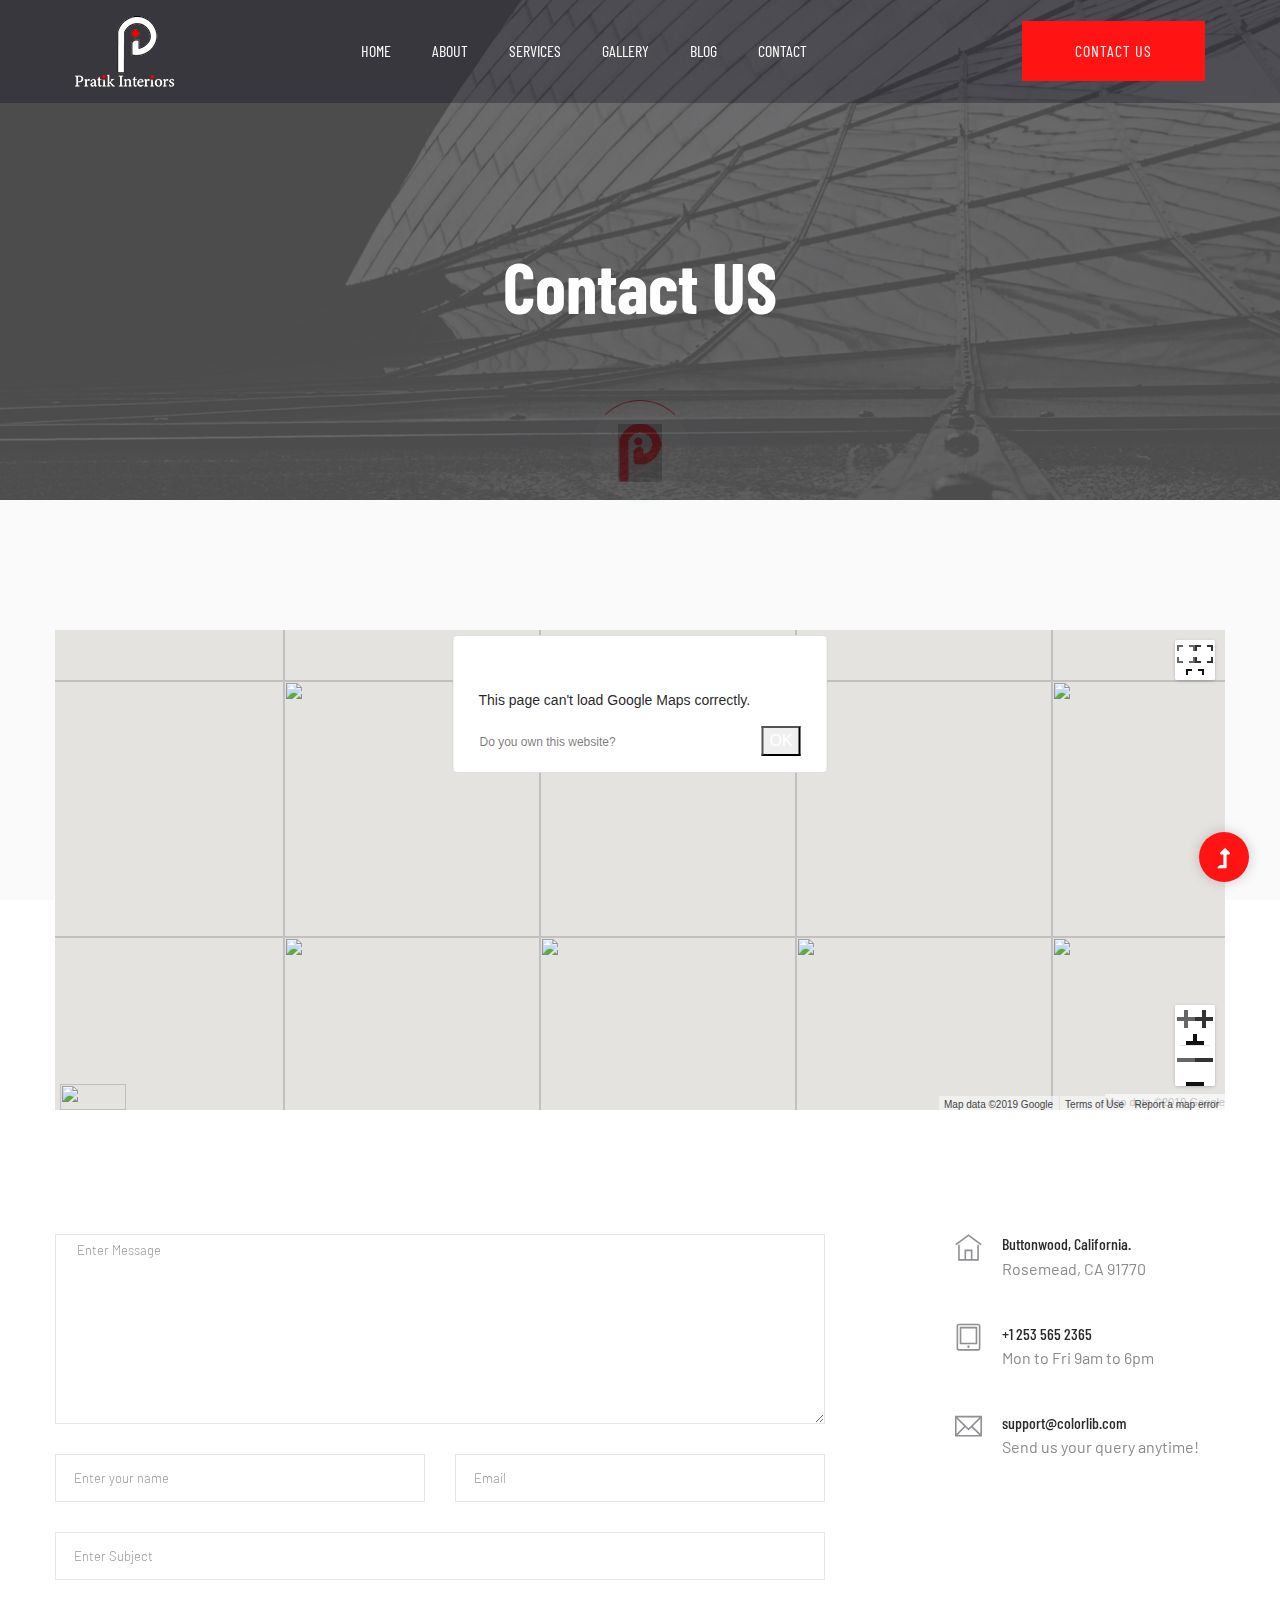
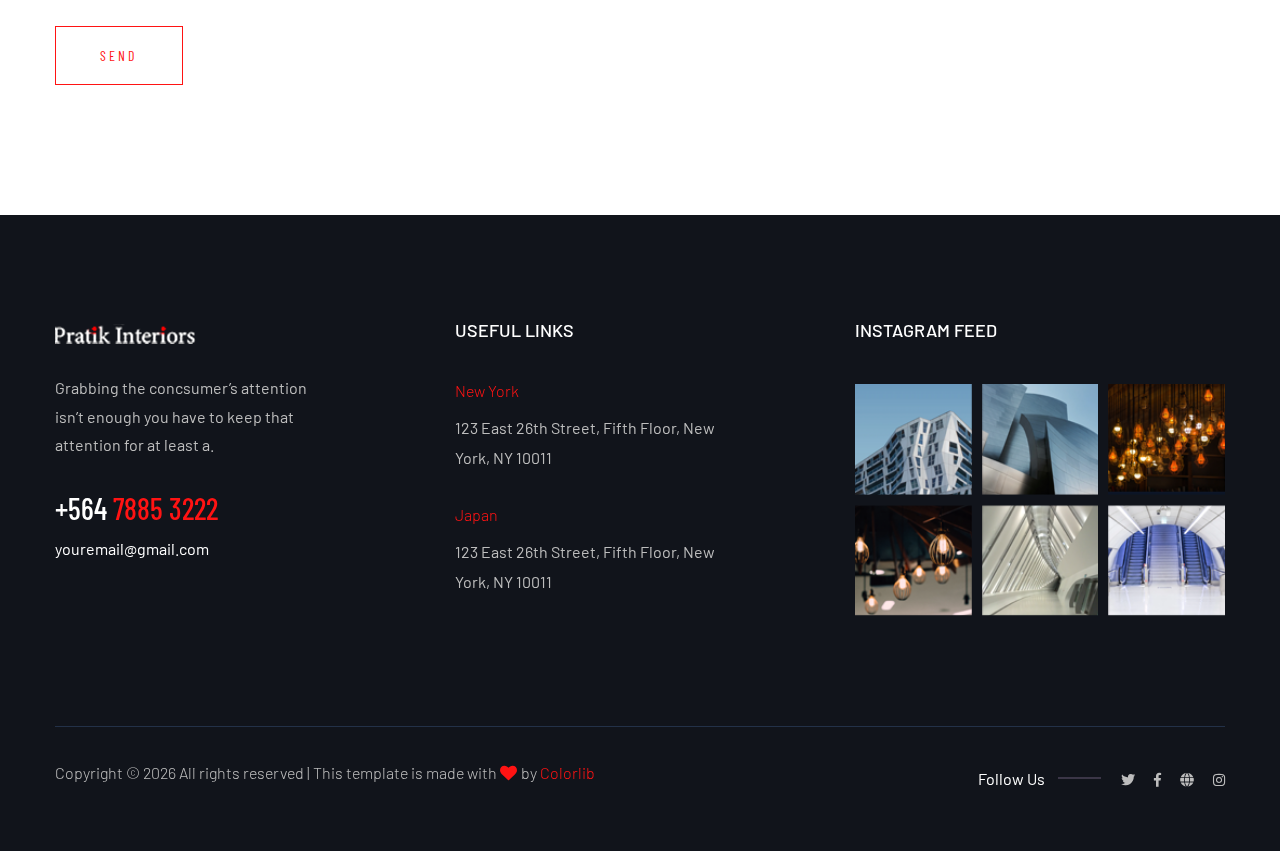
==== commit 6e0cd501: "seo added" ====
--- a/site/contact.html
+++ b/site/contact.html
@@ -1,326 +1,2011 @@
-<!doctype html>
+<!DOCTYPE html>
 <html class="no-js" lang="zxx">
+  <head>
+    <meta charset="utf-8" />
+    <meta http-equiv="x-ua-compatible" content="ie=edge" />
+    <title>Interior Design HTML-5 Template</title>
+    <meta name="description" content="" />
+    <meta name="viewport" content="width=device-width, initial-scale=1" />
+    <link
+      rel="shortcut icon"
+      type="image/x-icon"
+      href="assets/img/favicon.ico"
+    />
 
-<head>
-    <meta charset="utf-8">
-    <meta http-equiv="x-ua-compatible" content="ie=edge">
-    <title>Interior Design HTML-5 Template </title>
-    <meta name="description" content="">
-    <meta name="viewport" content="width=device-width, initial-scale=1">
-    <link rel="shortcut icon" type="image/x-icon" href="assets/img/favicon.ico">
+    <!-- This site is optimized with the Yoast SEO Premium plugin v8.0 - https://yoast.com/wordpress/plugins/seo/ -->
+    <meta
+      name="description"
+      content="Pratik Interiors - One of the best Interior Designers in and around Hyderabad. We deliver customized Interior Desigs for Homes, Villas &amp; Apartments."
+    />
+    <link rel="canonical" href="https://pratikinteriors.com/" />
+    <meta property="og:locale" content="en_US" />
+    <meta property="og:type" content="website" />
+    <meta
+      property="og:title"
+      content="World Class Interior Designers in Hyderabad | Prarik Interiors"
+    />
+    <meta
+      property="og:description"
+      content="Best Interior Designer in Hyderabad, Designing Villas, Homes &amp; Apartments. Best Quality &amp; Prices Guranteed."
+    />
+    <meta property="og:url" content="https://pratikinteriors.com/" />
+    <meta
+      property="og:site_name"
+      content="Interior Designer in Hyderabad | Custom Interior Designers"
+    />
+    <meta property="og:image:width" content="1200" />
+    <meta property="og:image:height" content="628" />
+    <meta property="og:image:alt" content="Interior designer in hyderabad" />
+    <meta name="twitter:card" content="summary_large_image" />
+    <meta
+      name="twitter:description"
+      content="Best Villa Interior Designer in Hyderabad, Designing Homes, Villas &amp; Apartments. Consult Today for a free Quote"
+    />
+    <meta
+      name="twitter:title"
+      content="Best Villa Interior Designer in Hyderabad, India | Pratik Interiors"
+    />
+    <meta name="twitter:site" content="@pratikinteriors" />
+    <meta name="twitter:image" content="assets/img/banner/FBBanner.png" />
+    <meta name="twitter:creator" content="@pratikinteriors" />
+    <script type="application/ld+json">
+      {
+        "@context": "https:\/\/schema.org",
+        "@type": "WebSite",
+        "@id": "#website",
+        "url": "https:\/\/pratikinteriors.in\/",
+        "name": "Interior Designer in Hyderabad | Custom Interior Designers",
+        "potentialAction": {
+          "@type": "SearchAction",
+          "target": "https:\/\/pratikinteriors.in\/?s={search_term_string}",
+          "query-input": "required name=search_term_string"
+        }
+      }
+    </script>
+    <script type="application/ld+json">
+      {
+        "@context": "https:\/\/schema.org",
+        "@type": "Organization",
+        "url": "https:\/\/pratikinteriors.in\/",
+        "sameAs": [
+          "https:\/\/www.facebook.com\/pratikinteriors",
+          "https:\/\/www.instagram.com\/pratikinteriors\/",
+          "https:\/\/twitter.com\/pratikinteriors"
+        ],
+        "@id": "https:\/\/pratikinteriors.in\/#organization",
+        "name": "Pratik Interiors - Interior Designer in Hyderabad",
+        "logo": "assets/img/logo/logo.png"
+      }
+    </script>
+    <!-- / Yoast SEO Premium plugin. -->
 
-   <!-- CSS here -->
-        <link rel="stylesheet" href="assets/css/bootstrap.min.css">
-        <link rel="stylesheet" href="assets/css/owl.carousel.min.css">
-        <link rel="stylesheet" href="assets/css/slicknav.css">
-        <link rel="stylesheet" href="assets/css/animate.min.css">
-        <link rel="stylesheet" href="assets/css/magnific-popup.css">
-        <link rel="stylesheet" href="assets/css/fontawesome-all.min.css">
-        <link rel="stylesheet" href="assets/css/themify-icons.css">
-        <link rel="stylesheet" href="assets/css/themify-icons.css">
-        <link rel="stylesheet" href="assets/css/slick.css">
-        <link rel="stylesheet" href="assets/css/nice-select.css">
-        <link rel="stylesheet" href="assets/css/style.css">
-</head>
+    <!-- CSS here -->
+    <link rel="stylesheet" href="assets/css/bootstrap.min.css" />
+    <link rel="stylesheet" href="assets/css/owl.carousel.min.css" />
+    <link rel="stylesheet" href="assets/css/slicknav.css" />
+    <link rel="stylesheet" href="assets/css/animate.min.css" />
+    <link rel="stylesheet" href="assets/css/magnific-popup.css" />
+    <link rel="stylesheet" href="assets/css/fontawesome-all.min.css" />
+    <link rel="stylesheet" href="assets/css/themify-icons.css" />
+    <link rel="stylesheet" href="assets/css/themify-icons.css" />
+    <link rel="stylesheet" href="assets/css/slick.css" />
+    <link rel="stylesheet" href="assets/css/nice-select.css" />
+    <link rel="stylesheet" href="assets/css/style.css" />
+  </head>
 
-<body>
+  <body>
     <!-- Preloader Start -->
     <div id="preloader-active">
-        <div class="preloader d-flex align-items-center justify-content-center">
-            <div class="preloader-inner position-relative">
-                <div class="preloader-circle"></div>
-                <div class="preloader-img pere-text">
-                    <img src="assets/img/logo/loder.jpg" alt="">
-                </div>
-            </div>
+      <div class="preloader d-flex align-items-center justify-content-center">
+        <div class="preloader-inner position-relative">
+          <div class="preloader-circle"></div>
+          <div class="preloader-img pere-text">
+            <img src="assets/img/logo/loder.jpg" alt="" />
+          </div>
         </div>
+      </div>
     </div>
     <!-- Preloader Start -->
     <header>
-        <!-- Header Start -->
-        <div class="header-area header-transparent">
-            <div class="main-header header-sticky">
-                <div class="container-fluid">
-                    <div class="menu-wrapper d-flex align-items-center justify-content-between">
-                        <!-- Logo -->
-                        <div class="logo">
-                            <a href="index.html"><img src="assets/img/logo/logo.png" alt=""></a>
-                        </div>
-                        <!-- Main-menu -->
-                        <div class="main-menu f-right d-none d-lg-block">
-                            <nav>
-                                <ul id="navigation">
-                                    <li><a href="index.html">Home</a></li>
-                                    <li><a href="about.html">About</a></li>
-                                    <li><a href="services.html">Services</a></li>
-                                    <li><a href="work.html">Gallery</a></li>
-                                    <li><a href="blog.html">Blog</a>
-                                        <ul class="submenu">
-                                            <li><a href="blog.html">Blog</a></li>
-                                            <li><a href="blog_details.html">Blog Details</a></li>
-                                            <li><a href="elements.html">Elements</a></li>
-                                        </ul>
-                                    </li>
-                                    <li><a href="contact.html">Contact</a></li>
-                                </ul>
-                            </nav>
-                        </div>          
-                        <!-- Header-btn -->
-                        <div class="header-btns d-none d-lg-block f-right">
-                            <a href="#" class="btn header-btn">Contact Us</a>
-                        </div>
-                        <!-- Mobile Menu -->
-                        <div class="col-12">
-                            <div class="mobile_menu d-block d-lg-none"></div>
-                        </div>
-                    </div>
-                </div>
+      <!-- Header Start -->
+      <div class="header-area header-transparent">
+        <div class="main-header header-sticky">
+          <div class="container-fluid">
+            <div
+              class="menu-wrapper d-flex align-items-center justify-content-between"
+            >
+              <!-- Logo -->
+              <div class="logo">
+                <a href="index.html"
+                  ><img src="assets/img/logo/logo.png" alt=""
+                /></a>
+              </div>
+              <!-- Main-menu -->
+              <div class="main-menu f-right d-none d-lg-block">
+                <nav>
+                  <ul id="navigation">
+                    <li><a href="index.html">Home</a></li>
+                    <li><a href="about.html">About</a></li>
+                    <li><a href="services.html">Services</a></li>
+                    <li><a href="work.html">Gallery</a></li>
+                    <li>
+                      <a href="blog.html">Blog</a>
+                      <ul class="submenu">
+                        <li><a href="blog.html">Blog</a></li>
+                        <li><a href="blog_details.html">Blog Details</a></li>
+                        <li><a href="elements.html">Elements</a></li>
+                      </ul>
+                    </li>
+                    <li><a href="contact.html">Contact</a></li>
+                  </ul>
+                </nav>
+              </div>
+              <!-- Header-btn -->
+              <div class="header-btns d-none d-lg-block f-right">
+                <a href="#" class="btn header-btn">Contact Us</a>
+              </div>
+              <!-- Mobile Menu -->
+              <div class="col-12">
+                <div class="mobile_menu d-block d-lg-none"></div>
+              </div>
             </div>
+          </div>
         </div>
-        <!-- Header End -->
+      </div>
+      <!-- Header End -->
     </header>
     <main>
-        <!--? Hero Start -->
-        <div class="slider-area2">
-            <div class="slider-height2 hero-overly d-flex align-items-center">
-                <div class="container">
-                    <div class="row">
-                        <div class="col-xl-12">
-                            <div class="hero-cap hero-cap2 text-center pt-80">
-                                <h2>Contact US</h2>
+      <!--? Hero Start -->
+      <div class="slider-area2">
+        <div class="slider-height2 hero-overly d-flex align-items-center">
+          <div class="container">
+            <div class="row">
+              <div class="col-xl-12">
+                <div class="hero-cap hero-cap2 text-center pt-80">
+                  <h2>Contact US</h2>
+                </div>
+              </div>
+            </div>
+          </div>
+        </div>
+      </div>
+      <!-- Hero End -->
+      <!-- ================ contact section start ================= -->
+      <section class="contact-section">
+        <div class="container">
+          <div class="d-none d-sm-block mb-5 pb-4">
+            <div
+              id="map"
+              style="height: 480px; position: relative; overflow: hidden"
+            >
+              <div
+                style="
+                  height: 100%;
+                  width: 100%;
+                  position: absolute;
+                  top: 0px;
+                  left: 0px;
+                  background-color: rgb(229, 227, 223);
+                "
+              >
+                <div
+                  class="gm-style"
+                  style="
+                    position: absolute;
+                    z-index: 0;
+                    left: 0px;
+                    top: 0px;
+                    height: 100%;
+                    width: 100%;
+                    padding: 0px;
+                    border-width: 0px;
+                    margin: 0px;
+                  "
+                >
+                  <div
+                    tabindex="0"
+                    style="
+                      position: absolute;
+                      z-index: 0;
+                      left: 0px;
+                      top: 0px;
+                      height: 100%;
+                      width: 100%;
+                      padding: 0px;
+                      border-width: 0px;
+                      margin: 0px;
+                      cursor: url('https://maps.gstatic.com/mapfiles/openhand_8_8.cur'),
+                        default;
+                      touch-action: pan-x pan-y;
+                    "
+                  >
+                    <div
+                      style="
+                        z-index: 1;
+                        position: absolute;
+                        left: 50%;
+                        top: 50%;
+                        width: 100%;
+                        transform: translate(0px, 0px);
+                      "
+                    >
+                      <div
+                        style="
+                          position: absolute;
+                          left: 0px;
+                          top: 0px;
+                          z-index: 100;
+                          width: 100%;
+                        "
+                      >
+                        <div
+                          style="
+                            position: absolute;
+                            left: 0px;
+                            top: 0px;
+                            z-index: 0;
+                          "
+                        >
+                          <div
+                            style="
+                              position: absolute;
+                              z-index: 991;
+                              transform: matrix(1, 0, 0, 1, -100, -189);
+                            "
+                          >
+                            <div
+                              style="
+                                position: absolute;
+                                left: 0px;
+                                top: 0px;
+                                width: 256px;
+                                height: 256px;
+                              "
+                            >
+                              <div style="width: 256px; height: 256px"></div>
                             </div>
+                            <div
+                              style="
+                                position: absolute;
+                                left: -256px;
+                                top: 0px;
+                                width: 256px;
+                                height: 256px;
+                              "
+                            >
+                              <div style="width: 256px; height: 256px"></div>
+                            </div>
+                            <div
+                              style="
+                                position: absolute;
+                                left: -256px;
+                                top: -256px;
+                                width: 256px;
+                                height: 256px;
+                              "
+                            >
+                              <div style="width: 256px; height: 256px"></div>
+                            </div>
+                            <div
+                              style="
+                                position: absolute;
+                                left: 0px;
+                                top: -256px;
+                                width: 256px;
+                                height: 256px;
+                              "
+                            >
+                              <div style="width: 256px; height: 256px"></div>
+                            </div>
+                            <div
+                              style="
+                                position: absolute;
+                                left: 256px;
+                                top: -256px;
+                                width: 256px;
+                                height: 256px;
+                              "
+                            >
+                              <div style="width: 256px; height: 256px"></div>
+                            </div>
+                            <div
+                              style="
+                                position: absolute;
+                                left: 256px;
+                                top: 0px;
+                                width: 256px;
+                                height: 256px;
+                              "
+                            >
+                              <div style="width: 256px; height: 256px"></div>
+                            </div>
+                            <div
+                              style="
+                                position: absolute;
+                                left: 256px;
+                                top: 256px;
+                                width: 256px;
+                                height: 256px;
+                              "
+                            >
+                              <div style="width: 256px; height: 256px"></div>
+                            </div>
+                            <div
+                              style="
+                                position: absolute;
+                                left: 0px;
+                                top: 256px;
+                                width: 256px;
+                                height: 256px;
+                              "
+                            >
+                              <div style="width: 256px; height: 256px"></div>
+                            </div>
+                            <div
+                              style="
+                                position: absolute;
+                                left: -256px;
+                                top: 256px;
+                                width: 256px;
+                                height: 256px;
+                              "
+                            >
+                              <div style="width: 256px; height: 256px"></div>
+                            </div>
+                            <div
+                              style="
+                                position: absolute;
+                                left: -512px;
+                                top: 256px;
+                                width: 256px;
+                                height: 256px;
+                              "
+                            >
+                              <div style="width: 256px; height: 256px"></div>
+                            </div>
+                            <div
+                              style="
+                                position: absolute;
+                                left: -512px;
+                                top: 0px;
+                                width: 256px;
+                                height: 256px;
+                              "
+                            >
+                              <div style="width: 256px; height: 256px"></div>
+                            </div>
+                            <div
+                              style="
+                                position: absolute;
+                                left: -512px;
+                                top: -256px;
+                                width: 256px;
+                                height: 256px;
+                              "
+                            >
+                              <div style="width: 256px; height: 256px"></div>
+                            </div>
+                            <div
+                              style="
+                                position: absolute;
+                                left: 512px;
+                                top: -256px;
+                                width: 256px;
+                                height: 256px;
+                              "
+                            >
+                              <div style="width: 256px; height: 256px"></div>
+                            </div>
+                            <div
+                              style="
+                                position: absolute;
+                                left: 512px;
+                                top: 0px;
+                                width: 256px;
+                                height: 256px;
+                              "
+                            >
+                              <div style="width: 256px; height: 256px"></div>
+                            </div>
+                            <div
+                              style="
+                                position: absolute;
+                                left: 512px;
+                                top: 256px;
+                                width: 256px;
+                                height: 256px;
+                              "
+                            >
+                              <div style="width: 256px; height: 256px"></div>
+                            </div>
+                          </div>
                         </div>
+                      </div>
+                      <div
+                        style="
+                          position: absolute;
+                          left: 0px;
+                          top: 0px;
+                          z-index: 101;
+                          width: 100%;
+                        "
+                      ></div>
+                      <div
+                        style="
+                          position: absolute;
+                          left: 0px;
+                          top: 0px;
+                          z-index: 102;
+                          width: 100%;
+                        "
+                      ></div>
+                      <div
+                        style="
+                          position: absolute;
+                          left: 0px;
+                          top: 0px;
+                          z-index: 103;
+                          width: 100%;
+                        "
+                      >
+                        <div
+                          style="
+                            position: absolute;
+                            left: 0px;
+                            top: 0px;
+                            z-index: -1;
+                          "
+                        >
+                          <div
+                            style="
+                              position: absolute;
+                              z-index: 991;
+                              transform: matrix(1, 0, 0, 1, -100, -189);
+                            "
+                          >
+                            <div
+                              style="
+                                width: 256px;
+                                height: 256px;
+                                overflow: hidden;
+                                position: absolute;
+                                left: 0px;
+                                top: 0px;
+                              "
+                            ></div>
+                            <div
+                              style="
+                                width: 256px;
+                                height: 256px;
+                                overflow: hidden;
+                                position: absolute;
+                                left: -256px;
+                                top: 0px;
+                              "
+                            ></div>
+                            <div
+                              style="
+                                width: 256px;
+                                height: 256px;
+                                overflow: hidden;
+                                position: absolute;
+                                left: -256px;
+                                top: -256px;
+                              "
+                            ></div>
+                            <div
+                              style="
+                                width: 256px;
+                                height: 256px;
+                                overflow: hidden;
+                                position: absolute;
+                                left: 0px;
+                                top: -256px;
+                              "
+                            ></div>
+                            <div
+                              style="
+                                width: 256px;
+                                height: 256px;
+                                overflow: hidden;
+                                position: absolute;
+                                left: 256px;
+                                top: -256px;
+                              "
+                            ></div>
+                            <div
+                              style="
+                                width: 256px;
+                                height: 256px;
+                                overflow: hidden;
+                                position: absolute;
+                                left: 256px;
+                                top: 0px;
+                              "
+                            ></div>
+                            <div
+                              style="
+                                width: 256px;
+                                height: 256px;
+                                overflow: hidden;
+                                position: absolute;
+                                left: 256px;
+                                top: 256px;
+                              "
+                            ></div>
+                            <div
+                              style="
+                                width: 256px;
+                                height: 256px;
+                                overflow: hidden;
+                                position: absolute;
+                                left: 0px;
+                                top: 256px;
+                              "
+                            ></div>
+                            <div
+                              style="
+                                width: 256px;
+                                height: 256px;
+                                overflow: hidden;
+                                position: absolute;
+                                left: -256px;
+                                top: 256px;
+                              "
+                            ></div>
+                            <div
+                              style="
+                                width: 256px;
+                                height: 256px;
+                                overflow: hidden;
+                                position: absolute;
+                                left: -512px;
+                                top: 256px;
+                              "
+                            ></div>
+                            <div
+                              style="
+                                width: 256px;
+                                height: 256px;
+                                overflow: hidden;
+                                position: absolute;
+                                left: -512px;
+                                top: 0px;
+                              "
+                            ></div>
+                            <div
+                              style="
+                                width: 256px;
+                                height: 256px;
+                                overflow: hidden;
+                                position: absolute;
+                                left: -512px;
+                                top: -256px;
+                              "
+                            ></div>
+                            <div
+                              style="
+                                width: 256px;
+                                height: 256px;
+                                overflow: hidden;
+                                position: absolute;
+                                left: 512px;
+                                top: -256px;
+                              "
+                            ></div>
+                            <div
+                              style="
+                                width: 256px;
+                                height: 256px;
+                                overflow: hidden;
+                                position: absolute;
+                                left: 512px;
+                                top: 0px;
+                              "
+                            ></div>
+                            <div
+                              style="
+                                width: 256px;
+                                height: 256px;
+                                overflow: hidden;
+                                position: absolute;
+                                left: 512px;
+                                top: 256px;
+                              "
+                            ></div>
+                          </div>
+                        </div>
+                      </div>
+                      <div
+                        style="
+                          position: absolute;
+                          left: 0px;
+                          top: 0px;
+                          z-index: 0;
+                        "
+                      >
+                        <div
+                          style="
+                            position: absolute;
+                            z-index: 991;
+                            transform: matrix(1, 0, 0, 1, -100, -189);
+                          "
+                        >
+                          <div
+                            style="
+                              position: absolute;
+                              left: 0px;
+                              top: 0px;
+                              width: 256px;
+                              height: 256px;
+                              transition: opacity 200ms linear 0s;
+                            "
+                          >
+                            <img
+                              draggable="false"
+                              alt=""
+                              role="presentation"
+                              src="https://maps.googleapis.com/maps/vt?pb=!1m5!1m4!1i9!2i470!3i302!4i256!2m3!1e0!2sm!3i476185792!2m3!1e2!6m1!3e5!3m14!2sen-US!3sUS!5e18!12m1!1e68!12m3!1e37!2m1!1ssmartmaps!12m4!1e26!2m2!1sstyles!2zcC5zOi02MHxwLmw6LTYw!4e0&amp;key=AIzaSyDpfS1oRGreGSBU5HHjMmQ3o5NLw7VdJ6I&amp;token=70038"
+                              style="
+                                width: 256px;
+                                height: 256px;
+                                user-select: none;
+                                border: 0px;
+                                padding: 0px;
+                                margin: 0px;
+                                max-width: none;
+                              "
+                            />
+                          </div>
+                          <div
+                            style="
+                              position: absolute;
+                              left: 256px;
+                              top: 0px;
+                              width: 256px;
+                              height: 256px;
+                              transition: opacity 200ms linear 0s;
+                            "
+                          >
+                            <img
+                              draggable="false"
+                              alt=""
+                              role="presentation"
+                              src="https://maps.googleapis.com/maps/vt?pb=!1m5!1m4!1i9!2i471!3i302!4i256!2m3!1e0!2sm!3i476185840!2m3!1e2!6m1!3e5!3m14!2sen-US!3sUS!5e18!12m1!1e68!12m3!1e37!2m1!1ssmartmaps!12m4!1e26!2m2!1sstyles!2zcC5zOi02MHxwLmw6LTYw!4e0&amp;key=AIzaSyDpfS1oRGreGSBU5HHjMmQ3o5NLw7VdJ6I&amp;token=84496"
+                              style="
+                                width: 256px;
+                                height: 256px;
+                                user-select: none;
+                                border: 0px;
+                                padding: 0px;
+                                margin: 0px;
+                                max-width: none;
+                              "
+                            />
+                          </div>
+                          <div
+                            style="
+                              position: absolute;
+                              left: 256px;
+                              top: 256px;
+                              width: 256px;
+                              height: 256px;
+                              transition: opacity 200ms linear 0s;
+                            "
+                          >
+                            <img
+                              draggable="false"
+                              alt=""
+                              role="presentation"
+                              src="https://maps.googleapis.com/maps/vt?pb=!1m5!1m4!1i9!2i471!3i303!4i256!2m3!1e0!2sm!3i476185840!2m3!1e2!6m1!3e5!3m14!2sen-US!3sUS!5e18!12m1!1e68!12m3!1e37!2m1!1ssmartmaps!12m4!1e26!2m2!1sstyles!2zcC5zOi02MHxwLmw6LTYw!4e0&amp;key=AIzaSyDpfS1oRGreGSBU5HHjMmQ3o5NLw7VdJ6I&amp;token=107953"
+                              style="
+                                width: 256px;
+                                height: 256px;
+                                user-select: none;
+                                border: 0px;
+                                padding: 0px;
+                                margin: 0px;
+                                max-width: none;
+                              "
+                            />
+                          </div>
+                          <div
+                            style="
+                              position: absolute;
+                              left: 0px;
+                              top: 256px;
+                              width: 256px;
+                              height: 256px;
+                              transition: opacity 200ms linear 0s;
+                            "
+                          >
+                            <img
+                              draggable="false"
+                              alt=""
+                              role="presentation"
+                              src="https://maps.googleapis.com/maps/vt?pb=!1m5!1m4!1i9!2i470!3i303!4i256!2m3!1e0!2sm!3i476185792!2m3!1e2!6m1!3e5!3m14!2sen-US!3sUS!5e18!12m1!1e68!12m3!1e37!2m1!1ssmartmaps!12m4!1e26!2m2!1sstyles!2zcC5zOi02MHxwLmw6LTYw!4e0&amp;key=AIzaSyDpfS1oRGreGSBU5HHjMmQ3o5NLw7VdJ6I&amp;token=93495"
+                              style="
+                                width: 256px;
+                                height: 256px;
+                                user-select: none;
+                                border: 0px;
+                                padding: 0px;
+                                margin: 0px;
+                                max-width: none;
+                              "
+                            />
+                          </div>
+                          <div
+                            style="
+                              position: absolute;
+                              left: -256px;
+                              top: 256px;
+                              width: 256px;
+                              height: 256px;
+                              transition: opacity 200ms linear 0s;
+                            "
+                          >
+                            <img
+                              draggable="false"
+                              alt=""
+                              role="presentation"
+                              src="https://maps.googleapis.com/maps/vt?pb=!1m5!1m4!1i9!2i469!3i303!4i256!2m3!1e0!2sm!3i476185792!2m3!1e2!6m1!3e5!3m14!2sen-US!3sUS!5e18!12m1!1e68!12m3!1e37!2m1!1ssmartmaps!12m4!1e26!2m2!1sstyles!2zcC5zOi02MHxwLmw6LTYw!4e0&amp;key=AIzaSyDpfS1oRGreGSBU5HHjMmQ3o5NLw7VdJ6I&amp;token=85128"
+                              style="
+                                width: 256px;
+                                height: 256px;
+                                user-select: none;
+                                border: 0px;
+                                padding: 0px;
+                                margin: 0px;
+                                max-width: none;
+                              "
+                            />
+                          </div>
+                          <div
+                            style="
+                              position: absolute;
+                              left: -512px;
+                              top: 256px;
+                              width: 256px;
+                              height: 256px;
+                              transition: opacity 200ms linear 0s;
+                            "
+                          >
+                            <img
+                              draggable="false"
+                              alt=""
+                              role="presentation"
+                              src="https://maps.googleapis.com/maps/vt?pb=!1m5!1m4!1i9!2i468!3i303!4i256!2m3!1e0!2sm!3i476185504!2m3!1e2!6m1!3e5!3m14!2sen-US!3sUS!5e18!12m1!1e68!12m3!1e37!2m1!1ssmartmaps!12m4!1e26!2m2!1sstyles!2zcC5zOi02MHxwLmw6LTYw!4e0&amp;key=AIzaSyDpfS1oRGreGSBU5HHjMmQ3o5NLw7VdJ6I&amp;token=46831"
+                              style="
+                                width: 256px;
+                                height: 256px;
+                                user-select: none;
+                                border: 0px;
+                                padding: 0px;
+                                margin: 0px;
+                                max-width: none;
+                              "
+                            />
+                          </div>
+                          <div
+                            style="
+                              position: absolute;
+                              left: -512px;
+                              top: 0px;
+                              width: 256px;
+                              height: 256px;
+                              transition: opacity 200ms linear 0s;
+                            "
+                          >
+                            <img
+                              draggable="false"
+                              alt=""
+                              role="presentation"
+                              src="https://maps.googleapis.com/maps/vt?pb=!1m5!1m4!1i9!2i468!3i302!4i256!2m3!1e0!2sm!3i476184952!2m3!1e2!6m1!3e5!3m14!2sen-US!3sUS!5e18!12m1!1e68!12m3!1e37!2m1!1ssmartmaps!12m4!1e26!2m2!1sstyles!2zcC5zOi02MHxwLmw6LTYw!4e0&amp;key=AIzaSyDpfS1oRGreGSBU5HHjMmQ3o5NLw7VdJ6I&amp;token=10814"
+                              style="
+                                width: 256px;
+                                height: 256px;
+                                user-select: none;
+                                border: 0px;
+                                padding: 0px;
+                                margin: 0px;
+                                max-width: none;
+                              "
+                            />
+                          </div>
+                          <div
+                            style="
+                              position: absolute;
+                              left: -512px;
+                              top: -256px;
+                              width: 256px;
+                              height: 256px;
+                              transition: opacity 200ms linear 0s;
+                            "
+                          >
+                            <img
+                              draggable="false"
+                              alt=""
+                              role="presentation"
+                              src="https://maps.googleapis.com/maps/vt?pb=!1m5!1m4!1i9!2i468!3i301!4i256!2m3!1e0!2sm!3i476184952!2m3!1e2!6m1!3e5!3m14!2sen-US!3sUS!5e18!12m1!1e68!12m3!1e37!2m1!1ssmartmaps!12m4!1e26!2m2!1sstyles!2zcC5zOi02MHxwLmw6LTYw!4e0&amp;key=AIzaSyDpfS1oRGreGSBU5HHjMmQ3o5NLw7VdJ6I&amp;token=118428"
+                              style="
+                                width: 256px;
+                                height: 256px;
+                                user-select: none;
+                                border: 0px;
+                                padding: 0px;
+                                margin: 0px;
+                                max-width: none;
+                              "
+                            />
+                          </div>
+                          <div
+                            style="
+                              position: absolute;
+                              left: 512px;
+                              top: -256px;
+                              width: 256px;
+                              height: 256px;
+                              transition: opacity 200ms linear 0s;
+                            "
+                          >
+                            <img
+                              draggable="false"
+                              alt=""
+                              role="presentation"
+                              src="https://maps.googleapis.com/maps/vt?pb=!1m5!1m4!1i9!2i472!3i301!4i256!2m3!1e0!2sm!3i476185636!2m3!1e2!6m1!3e5!3m14!2sen-US!3sUS!5e18!12m1!1e68!12m3!1e37!2m1!1ssmartmaps!12m4!1e26!2m2!1sstyles!2zcC5zOi02MHxwLmw6LTYw!4e0&amp;key=AIzaSyDpfS1oRGreGSBU5HHjMmQ3o5NLw7VdJ6I&amp;token=43995"
+                              style="
+                                width: 256px;
+                                height: 256px;
+                                user-select: none;
+                                border: 0px;
+                                padding: 0px;
+                                margin: 0px;
+                                max-width: none;
+                              "
+                            />
+                          </div>
+                          <div
+                            style="
+                              position: absolute;
+                              left: 512px;
+                              top: 0px;
+                              width: 256px;
+                              height: 256px;
+                              transition: opacity 200ms linear 0s;
+                            "
+                          >
+                            <img
+                              draggable="false"
+                              alt=""
+                              role="presentation"
+                              src="https://maps.googleapis.com/maps/vt?pb=!1m5!1m4!1i9!2i472!3i302!4i256!2m3!1e0!2sm!3i476185840!2m3!1e2!6m1!3e5!3m14!2sen-US!3sUS!5e18!12m1!1e68!12m3!1e37!2m1!1ssmartmaps!12m4!1e26!2m2!1sstyles!2zcC5zOi02MHxwLmw6LTYw!4e0&amp;key=AIzaSyDpfS1oRGreGSBU5HHjMmQ3o5NLw7VdJ6I&amp;token=905"
+                              style="
+                                width: 256px;
+                                height: 256px;
+                                user-select: none;
+                                border: 0px;
+                                padding: 0px;
+                                margin: 0px;
+                                max-width: none;
+                              "
+                            />
+                          </div>
+                          <div
+                            style="
+                              position: absolute;
+                              left: 512px;
+                              top: 256px;
+                              width: 256px;
+                              height: 256px;
+                              transition: opacity 200ms linear 0s;
+                            "
+                          >
+                            <img
+                              draggable="false"
+                              alt=""
+                              role="presentation"
+                              src="https://maps.googleapis.com/maps/vt?pb=!1m5!1m4!1i9!2i472!3i303!4i256!2m3!1e0!2sm!3i476185840!2m3!1e2!6m1!3e5!3m14!2sen-US!3sUS!5e18!12m1!1e68!12m3!1e37!2m1!1ssmartmaps!12m4!1e26!2m2!1sstyles!2zcC5zOi02MHxwLmw6LTYw!4e0&amp;key=AIzaSyDpfS1oRGreGSBU5HHjMmQ3o5NLw7VdJ6I&amp;token=24362"
+                              style="
+                                width: 256px;
+                                height: 256px;
+                                user-select: none;
+                                border: 0px;
+                                padding: 0px;
+                                margin: 0px;
+                                max-width: none;
+                              "
+                            />
+                          </div>
+                          <div
+                            style="
+                              position: absolute;
+                              left: -256px;
+                              top: 0px;
+                              width: 256px;
+                              height: 256px;
+                              transition: opacity 200ms linear 0s;
+                            "
+                          >
+                            <img
+                              draggable="false"
+                              alt=""
+                              role="presentation"
+                              src="https://maps.googleapis.com/maps/vt?pb=!1m5!1m4!1i9!2i469!3i302!4i256!2m3!1e0!2sm!3i476185792!2m3!1e2!6m1!3e5!3m14!2sen-US!3sUS!5e18!12m1!1e68!12m3!1e37!2m1!1ssmartmaps!12m4!1e26!2m2!1sstyles!2zcC5zOi02MHxwLmw6LTYw!4e0&amp;key=AIzaSyDpfS1oRGreGSBU5HHjMmQ3o5NLw7VdJ6I&amp;token=61671"
+                              style="
+                                width: 256px;
+                                height: 256px;
+                                user-select: none;
+                                border: 0px;
+                                padding: 0px;
+                                margin: 0px;
+                                max-width: none;
+                              "
+                            />
+                          </div>
+                          <div
+                            style="
+                              position: absolute;
+                              left: -256px;
+                              top: -256px;
+                              width: 256px;
+                              height: 256px;
+                              transition: opacity 200ms linear 0s;
+                            "
+                          >
+                            <img
+                              draggable="false"
+                              alt=""
+                              role="presentation"
+                              src="https://maps.googleapis.com/maps/vt?pb=!1m5!1m4!1i9!2i469!3i301!4i256!2m3!1e0!2sm!3i476185792!2m3!1e2!6m1!3e5!3m14!2sen-US!3sUS!5e18!12m1!1e68!12m3!1e37!2m1!1ssmartmaps!12m4!1e26!2m2!1sstyles!2zcC5zOi02MHxwLmw6LTYw!4e0&amp;key=AIzaSyDpfS1oRGreGSBU5HHjMmQ3o5NLw7VdJ6I&amp;token=38214"
+                              style="
+                                width: 256px;
+                                height: 256px;
+                                user-select: none;
+                                border: 0px;
+                                padding: 0px;
+                                margin: 0px;
+                                max-width: none;
+                              "
+                            />
+                          </div>
+                          <div
+                            style="
+                              position: absolute;
+                              left: 0px;
+                              top: -256px;
+                              width: 256px;
+                              height: 256px;
+                              transition: opacity 200ms linear 0s;
+                            "
+                          >
+                            <img
+                              draggable="false"
+                              alt=""
+                              role="presentation"
+                              src="https://maps.googleapis.com/maps/vt?pb=!1m5!1m4!1i9!2i470!3i301!4i256!2m3!1e0!2sm!3i476185792!2m3!1e2!6m1!3e5!3m14!2sen-US!3sUS!5e18!12m1!1e68!12m3!1e37!2m1!1ssmartmaps!12m4!1e26!2m2!1sstyles!2zcC5zOi02MHxwLmw6LTYw!4e0&amp;key=AIzaSyDpfS1oRGreGSBU5HHjMmQ3o5NLw7VdJ6I&amp;token=46581"
+                              style="
+                                width: 256px;
+                                height: 256px;
+                                user-select: none;
+                                border: 0px;
+                                padding: 0px;
+                                margin: 0px;
+                                max-width: none;
+                              "
+                            />
+                          </div>
+                          <div
+                            style="
+                              position: absolute;
+                              left: 256px;
+                              top: -256px;
+                              width: 256px;
+                              height: 256px;
+                              transition: opacity 200ms linear 0s;
+                            "
+                          >
+                            <img
+                              draggable="false"
+                              alt=""
+                              role="presentation"
+                              src="https://maps.googleapis.com/maps/vt?pb=!1m5!1m4!1i9!2i471!3i301!4i256!2m3!1e0!2sm!3i476185792!2m3!1e2!6m1!3e5!3m14!2sen-US!3sUS!5e18!12m1!1e68!12m3!1e37!2m1!1ssmartmaps!12m4!1e26!2m2!1sstyles!2zcC5zOi02MHxwLmw6LTYw!4e0&amp;key=AIzaSyDpfS1oRGreGSBU5HHjMmQ3o5NLw7VdJ6I&amp;token=94061"
+                              style="
+                                width: 256px;
+                                height: 256px;
+                                user-select: none;
+                                border: 0px;
+                                padding: 0px;
+                                margin: 0px;
+                                max-width: none;
+                              "
+                            />
+                          </div>
+                        </div>
+                      </div>
                     </div>
+                    <div
+                      class="gm-style-pbc"
+                      style="
+                        z-index: 2;
+                        position: absolute;
+                        height: 100%;
+                        width: 100%;
+                        padding: 0px;
+                        border-width: 0px;
+                        margin: 0px;
+                        left: 0px;
+                        top: 0px;
+                        opacity: 0;
+                      "
+                    >
+                      <p class="gm-style-pbt"></p>
+                    </div>
+                    <div
+                      style="
+                        z-index: 3;
+                        position: absolute;
+                        height: 100%;
+                        width: 100%;
+                        padding: 0px;
+                        border-width: 0px;
+                        margin: 0px;
+                        left: 0px;
+                        top: 0px;
+                        touch-action: pan-x pan-y;
+                      "
+                    >
+                      <div
+                        style="
+                          z-index: 4;
+                          position: absolute;
+                          left: 50%;
+                          top: 50%;
+                          width: 100%;
+                          transform: translate(0px, 0px);
+                        "
+                      >
+                        <div
+                          style="
+                            position: absolute;
+                            left: 0px;
+                            top: 0px;
+                            z-index: 104;
+                            width: 100%;
+                          "
+                        ></div>
+                        <div
+                          style="
+                            position: absolute;
+                            left: 0px;
+                            top: 0px;
+                            z-index: 105;
+                            width: 100%;
+                          "
+                        ></div>
+                        <div
+                          style="
+                            position: absolute;
+                            left: 0px;
+                            top: 0px;
+                            z-index: 106;
+                            width: 100%;
+                          "
+                        ></div>
+                        <div
+                          style="
+                            position: absolute;
+                            left: 0px;
+                            top: 0px;
+                            z-index: 107;
+                            width: 100%;
+                          "
+                        ></div>
+                      </div>
+                    </div>
+                  </div>
+                  <iframe
+                    aria-hidden="true"
+                    frameborder="0"
+                    style="
+                      z-index: -1;
+                      position: absolute;
+                      width: 100%;
+                      height: 100%;
+                      top: 0px;
+                      left: 0px;
+                      border: none;
+                    "
+                    src="about:blank"
+                  ></iframe>
+                  <div
+                    style="
+                      margin-left: 5px;
+                      margin-right: 5px;
+                      z-index: 1000000;
+                      position: absolute;
+                      left: 0px;
+                      bottom: 0px;
+                    "
+                  >
+                    <a
+                      target="_blank"
+                      rel="noopener"
+                      href="https://maps.google.com/maps?ll=-31.197,150.744&amp;z=9&amp;t=m&amp;hl=en-US&amp;gl=US&amp;mapclient=apiv3"
+                      title="Open this area in Google Maps (opens a new window)"
+                      style="
+                        position: static;
+                        overflow: visible;
+                        float: none;
+                        display: inline;
+                      "
+                      ><div style="width: 66px; height: 26px; cursor: pointer">
+                        <img
+                          alt=""
+                          src="https://maps.gstatic.com/mapfiles/api-3/images/google_white5.png"
+                          draggable="false"
+                          style="
+                            position: absolute;
+                            left: 0px;
+                            top: 0px;
+                            width: 66px;
+                            height: 26px;
+                            user-select: none;
+                            border: 0px;
+                            padding: 0px;
+                            margin: 0px;
+                          "
+                        /></div
+                    ></a>
+                  </div>
+                  <div
+                    style="
+                      background-color: white;
+                      padding: 15px 21px;
+                      border: 1px solid rgb(171, 171, 171);
+                      font-family: Roboto, Arial, sans-serif;
+                      color: rgb(34, 34, 34);
+                      box-sizing: border-box;
+                      box-shadow: rgba(0, 0, 0, 0.2) 0px 4px 16px;
+                      z-index: 10000002;
+                      display: none;
+                      width: 300px;
+                      height: 180px;
+                      position: absolute;
+                      left: 315px;
+                      top: 150px;
+                    "
+                  >
+                    <div
+                      style="
+                        padding: 0px 0px 10px;
+                        font-size: 16px;
+                        box-sizing: border-box;
+                      "
+                    >
+                      Map Data
+                    </div>
+                    <div style="font-size: 13px">Map data ©2019 Google</div>
+                    <button
+                      draggable="false"
+                      title="Close"
+                      aria-label="Close"
+                      type="button"
+                      class="gm-ui-hover-effect"
+                      style="
+                        background: none;
+                        display: block;
+                        border: 0px;
+                        margin: 0px;
+                        padding: 0px;
+                        position: absolute;
+                        cursor: pointer;
+                        user-select: none;
+                        top: 0px;
+                        right: 0px;
+                        width: 37px;
+                        height: 37px;
+                      "
+                    >
+                      <img
+                        src="data:image/svg+xml,%3Csvg%20xmlns%3D%22http%3A%2F%2Fwww.w3.org%2F2000%2Fsvg%22%20width%3D%2224px%22%20height%3D%2224px%22%20viewBox%3D%220%200%2024%2024%22%20fill%3D%22%23000000%22%3E%0A%20%20%20%20%3Cpath%20d%3D%22M19%206.41L17.59%205%2012%2010.59%206.41%205%205%206.41%2010.59%2012%205%2017.59%206.41%2019%2012%2013.41%2017.59%2019%2019%2017.59%2013.41%2012z%22%2F%3E%0A%20%20%20%20%3Cpath%20d%3D%22M0%200h24v24H0z%22%20fill%3D%22none%22%2F%3E%0A%3C%2Fsvg%3E%0A"
+                        style="
+                          pointer-events: none;
+                          display: block;
+                          width: 13px;
+                          height: 13px;
+                          margin: 12px;
+                        "
+                      />
+                    </button>
+                  </div>
+                  <div
+                    class="gmnoprint"
+                    style="
+                      z-index: 1000001;
+                      position: absolute;
+                      right: 166px;
+                      bottom: 0px;
+                      width: 121px;
+                    "
+                  >
+                    <div
+                      draggable="false"
+                      class="gm-style-cc"
+                      style="user-select: none; height: 14px; line-height: 14px"
+                    >
+                      <div
+                        style="
+                          opacity: 0.7;
+                          width: 100%;
+                          height: 100%;
+                          position: absolute;
+                        "
+                      >
+                        <div style="width: 1px"></div>
+                        <div
+                          style="
+                            background-color: rgb(245, 245, 245);
+                            width: auto;
+                            height: 100%;
+                            margin-left: 1px;
+                          "
+                        ></div>
+                      </div>
+                      <div
+                        style="
+                          position: relative;
+                          padding-right: 6px;
+                          padding-left: 6px;
+                          box-sizing: border-box;
+                          font-family: Roboto, Arial, sans-serif;
+                          font-size: 10px;
+                          color: rgb(68, 68, 68);
+                          white-space: nowrap;
+                          direction: ltr;
+                          text-align: right;
+                          vertical-align: middle;
+                          display: inline-block;
+                        "
+                      >
+                        <a
+                          style="
+                            text-decoration: none;
+                            cursor: pointer;
+                            display: none;
+                          "
+                          >Map Data</a
+                        ><span>Map data ©2019 Google</span>
+                      </div>
+                    </div>
+                  </div>
+                  <div
+                    class="gmnoscreen"
+                    style="position: absolute; right: 0px; bottom: 0px"
+                  >
+                    <div
+                      style="
+                        font-family: Roboto, Arial, sans-serif;
+                        font-size: 11px;
+                        color: rgb(68, 68, 68);
+                        direction: ltr;
+                        text-align: right;
+                        background-color: rgb(245, 245, 245);
+                      "
+                    >
+                      Map data ©2019 Google
+                    </div>
+                  </div>
+                  <div
+                    class="gmnoprint gm-style-cc"
+                    draggable="false"
+                    style="
+                      z-index: 1000001;
+                      user-select: none;
+                      height: 14px;
+                      line-height: 14px;
+                      position: absolute;
+                      right: 95px;
+                      bottom: 0px;
+                    "
+                  >
+                    <div
+                      style="
+                        opacity: 0.7;
+                        width: 100%;
+                        height: 100%;
+                        position: absolute;
+                      "
+                    >
+                      <div style="width: 1px"></div>
+                      <div
+                        style="
+                          background-color: rgb(245, 245, 245);
+                          width: auto;
+                          height: 100%;
+                          margin-left: 1px;
+                        "
+                      ></div>
+                    </div>
+                    <div
+                      style="
+                        position: relative;
+                        padding-right: 6px;
+                        padding-left: 6px;
+                        box-sizing: border-box;
+                        font-family: Roboto, Arial, sans-serif;
+                        font-size: 10px;
+                        color: rgb(68, 68, 68);
+                        white-space: nowrap;
+                        direction: ltr;
+                        text-align: right;
+                        vertical-align: middle;
+                        display: inline-block;
+                      "
+                    >
+                      <a
+                        href="https://www.google.com/intl/en-US_US/help/terms_maps.html"
+                        target="_blank"
+                        rel="noopener"
+                        style="
+                          text-decoration: none;
+                          cursor: pointer;
+                          color: rgb(68, 68, 68);
+                        "
+                        >Terms of Use</a
+                      >
+                    </div>
+                  </div>
+                  <button
+                    draggable="false"
+                    title="Toggle fullscreen view"
+                    aria-label="Toggle fullscreen view"
+                    type="button"
+                    class="gm-control-active gm-fullscreen-control"
+                    style="
+                      background: none rgb(255, 255, 255);
+                      border: 0px;
+                      margin: 10px;
+                      padding: 0px;
+                      position: absolute;
+                      cursor: pointer;
+                      user-select: none;
+                      border-radius: 2px;
+                      height: 40px;
+                      width: 40px;
+                      box-shadow: rgba(0, 0, 0, 0.3) 0px 1px 4px -1px;
+                      overflow: hidden;
+                      top: 0px;
+                      right: 0px;
+                    "
+                  >
+                    <img
+                      src="data:image/svg+xml,%3Csvg%20xmlns%3D%22http%3A%2F%2Fwww.w3.org%2F2000%2Fsvg%22%20width%3D%2218%22%20height%3D%2218%22%20viewBox%3D%220%20018%2018%22%3E%0A%20%20%3Cpath%20fill%3D%22%23666%22%20d%3D%22M0%2C0v2v4h2V2h4V0H2H0z%20M16%2C0h-4v2h4v4h2V2V0H16z%20M16%2C16h-4v2h4h2v-2v-4h-2V16z%20M2%2C12H0v4v2h2h4v-2H2V12z%22%2F%3E%0A%3C%2Fsvg%3E%0A"
+                      style="height: 18px; width: 18px"
+                    /><img
+                      src="data:image/svg+xml,%3Csvg%20xmlns%3D%22http%3A%2F%2Fwww.w3.org%2F2000%2Fsvg%22%20width%3D%2218%22%20height%3D%2218%22%20viewBox%3D%220%200%2018%2018%22%3E%0A%20%20%3Cpath%20fill%3D%22%23333%22%20d%3D%22M0%2C0v2v4h2V2h4V0H2H0z%20M16%2C0h-4v2h4v4h2V2V0H16z%20M16%2C16h-4v2h4h2v-2v-4h-2V16z%20M2%2C12H0v4v2h2h4v-2H2V12z%22%2F%3E%0A%3C%2Fsvg%3E%0A"
+                      style="height: 18px; width: 18px"
+                    /><img
+                      src="data:image/svg+xml,%3Csvg%20xmlns%3D%22http%3A%2F%2Fwww.w3.org%2F2000%2Fsvg%22%20width%3D%2218%22%20height%3D%2218%22%20viewBox%3D%220%200%2018%2018%22%3E%0A%20%20%3Cpath%20fill%3D%22%23111%22%20d%3D%22M0%2C0v2v4h2V2h4V0H2H0z%20M16%2C0h-4v2h4v4h2V2V0H16z%20M16%2C16h-4v2h4h2v-2v-4h-2V16z%20M2%2C12H0v4v2h2h4v-2H2V12z%22%2F%3E%0A%3C%2Fsvg%3E%0A"
+                      style="height: 18px; width: 18px"
+                    />
+                  </button>
+                  <div
+                    draggable="false"
+                    class="gm-style-cc"
+                    style="
+                      user-select: none;
+                      height: 14px;
+                      line-height: 14px;
+                      position: absolute;
+                      right: 0px;
+                      bottom: 0px;
+                    "
+                  >
+                    <div
+                      style="
+                        opacity: 0.7;
+                        width: 100%;
+                        height: 100%;
+                        position: absolute;
+                      "
+                    >
+                      <div style="width: 1px"></div>
+                      <div
+                        style="
+                          background-color: rgb(245, 245, 245);
+                          width: auto;
+                          height: 100%;
+                          margin-left: 1px;
+                        "
+                      ></div>
+                    </div>
+                    <div
+                      style="
+                        position: relative;
+                        padding-right: 6px;
+                        padding-left: 6px;
+                        box-sizing: border-box;
+                        font-family: Roboto, Arial, sans-serif;
+                        font-size: 10px;
+                        color: rgb(68, 68, 68);
+                        white-space: nowrap;
+                        direction: ltr;
+                        text-align: right;
+                        vertical-align: middle;
+                        display: inline-block;
+                      "
+                    >
+                      <a
+                        target="_blank"
+                        rel="noopener"
+                        title="Report errors in the road map or imagery to Google"
+                        href="https://www.google.com/maps/@-31.197,150.744,9z/data=!10m1!1e1!12b1?source=apiv3&amp;rapsrc=apiv3"
+                        style="
+                          font-family: Roboto, Arial, sans-serif;
+                          font-size: 10px;
+                          color: rgb(68, 68, 68);
+                          text-decoration: none;
+                          position: relative;
+                        "
+                        >Report a map error</a
+                      >
+                    </div>
+                  </div>
+                  <div
+                    class="gmnoprint gm-bundled-control gm-bundled-control-on-bottom"
+                    draggable="false"
+                    controlwidth="40"
+                    controlheight="81"
+                    style="
+                      margin: 10px;
+                      user-select: none;
+                      position: absolute;
+                      bottom: 95px;
+                      right: 40px;
+                    "
+                  >
+                    <div
+                      class="gmnoprint"
+                      controlwidth="40"
+                      controlheight="81"
+                      style="position: absolute; left: 0px; top: 0px"
+                    >
+                      <div
+                        draggable="false"
+                        style="
+                          user-select: none;
+                          box-shadow: rgba(0, 0, 0, 0.3) 0px 1px 4px -1px;
+                          border-radius: 2px;
+                          cursor: pointer;
+                          background-color: rgb(255, 255, 255);
+                          width: 40px;
+                          height: 81px;
+                        "
+                      >
+                        <button
+                          draggable="false"
+                          title="Zoom in"
+                          aria-label="Zoom in"
+                          type="button"
+                          class="gm-control-active"
+                          style="
+                            background: none;
+                            display: block;
+                            border: 0px;
+                            margin: 0px;
+                            padding: 0px;
+                            position: relative;
+                            cursor: pointer;
+                            user-select: none;
+                            overflow: hidden;
+                            width: 40px;
+                            height: 40px;
+                            top: 0px;
+                            left: 0px;
+                          "
+                        >
+                          <img
+                            src="data:image/svg+xml,%3Csvg%20xmlns%3D%22http%3A%2F%2Fwww.w3.org%2F2000%2Fsvg%22%20width%3D%2218%22%20height%3D%2218%22%20viewBox%3D%220%200%2018%2018%22%3E%0A%20%20%3Cpolygon%20fill%3D%22%23666%22%20points%3D%2218%2C7%2011%2C7%2011%2C0%207%2C0%207%2C7%200%2C7%200%2C11%207%2C11%207%2C18%2011%2C18%2011%2C11%2018%2C11%22%2F%3E%0A%3C%2Fsvg%3E%0A"
+                            style="height: 18px; width: 18px"
+                          /><img
+                            src="data:image/svg+xml,%3Csvg%20xmlns%3D%22http%3A%2F%2Fwww.w3.org%2F2000%2Fsvg%22%20width%3D%2218%22%20height%3D%2218%22%20viewBox%3D%220%200%2018%2018%22%3E%0A%20%20%3Cpolygon%20fill%3D%22%23333%22%20points%3D%2218%2C7%2011%2C7%2011%2C0%207%2C0%207%2C7%200%2C7%200%2C11%207%2C11%207%2C18%2011%2C18%2011%2C11%2018%2C11%22%2F%3E%0A%3C%2Fsvg%3E%0A"
+                            style="height: 18px; width: 18px"
+                          /><img
+                            src="data:image/svg+xml,%3Csvg%20xmlns%3D%22http%3A%2F%2Fwww.w3.org%2F2000%2Fsvg%22%20width%3D%2218%22%20height%3D%2218%22%20viewBox%3D%220%200%2018%2018%22%3E%0A%20%20%3Cpolygon%20fill%3D%22%23111%22%20points%3D%2218%2C7%2011%2C7%2011%2C0%207%2C0%207%2C7%200%2C7%200%2C11%207%2C11%207%2C18%2011%2C18%2011%2C11%2018%2C11%22%2F%3E%0A%3C%2Fsvg%3E%0A"
+                            style="height: 18px; width: 18px"
+                          />
+                        </button>
+                        <div
+                          style="
+                            position: relative;
+                            overflow: hidden;
+                            width: 30px;
+                            height: 1px;
+                            margin: 0px 5px;
+                            background-color: rgb(230, 230, 230);
+                            top: 0px;
+                          "
+                        ></div>
+                        <button
+                          draggable="false"
+                          title="Zoom out"
+                          aria-label="Zoom out"
+                          type="button"
+                          class="gm-control-active"
+                          style="
+                            background: none;
+                            display: block;
+                            border: 0px;
+                            margin: 0px;
+                            padding: 0px;
+                            position: relative;
+                            cursor: pointer;
+                            user-select: none;
+                            overflow: hidden;
+                            width: 40px;
+                            height: 40px;
+                            top: 0px;
+                            left: 0px;
+                          "
+                        >
+                          <img
+                            src="data:image/svg+xml,%3Csvg%20xmlns%3D%22http%3A%2F%2Fwww.w3.org%2F2000%2Fsvg%22%20width%3D%2218%22%20height%3D%2218%22%20viewBox%3D%220%200%2018%2018%22%3E%0A%20%20%3Cpath%20fill%3D%22%23666%22%20d%3D%22M0%2C7h18v4H0V7z%22%2F%3E%0A%3C%2Fsvg%3E%0A"
+                            style="height: 18px; width: 18px"
+                          /><img
+                            src="data:image/svg+xml,%3Csvg%20xmlns%3D%22http%3A%2F%2Fwww.w3.org%2F2000%2Fsvg%22%20width%3D%2218%22%20height%3D%2218%22%20viewBox%3D%220%200%2018%2018%22%3E%0A%20%20%3Cpath%20fill%3D%22%23333%22%20d%3D%22M0%2C7h18v4H0V7z%22%2F%3E%0A%3C%2Fsvg%3E%0A"
+                            style="height: 18px; width: 18px"
+                          /><img
+                            src="data:image/svg+xml,%3Csvg%20xmlns%3D%22http%3A%2F%2Fwww.w3.org%2F2000%2Fsvg%22%20width%3D%2218%22%20height%3D%2218%22%20viewBox%3D%220%200%2018%2018%22%3E%0A%20%20%3Cpath%20fill%3D%22%23111%22%20d%3D%22M0%2C7h18v4H0V7z%22%2F%3E%0A%3C%2Fsvg%3E%0A"
+                            style="height: 18px; width: 18px"
+                          />
+                        </button>
+                      </div>
+                    </div>
+                    <div
+                      class="gmnoprint"
+                      controlwidth="40"
+                      controlheight="40"
+                      style="display: none; position: absolute"
+                    >
+                      <div style="width: 40px; height: 40px">
+                        <button
+                          draggable="false"
+                          title="Rotate map 90 degrees"
+                          aria-label="Rotate map 90 degrees"
+                          type="button"
+                          class="gm-control-active"
+                          style="
+                            background: none rgb(255, 255, 255);
+                            display: none;
+                            border: 0px;
+                            margin: 0px 0px 32px;
+                            padding: 0px;
+                            position: relative;
+                            cursor: pointer;
+                            user-select: none;
+                            width: 40px;
+                            height: 40px;
+                            top: 0px;
+                            left: 0px;
+                            overflow: hidden;
+                            box-shadow: rgba(0, 0, 0, 0.3) 0px 1px 4px -1px;
+                            border-radius: 2px;
+                          "
+                        >
+                          <img
+                            src="data:image/svg+xml,%3Csvg%20xmlns%3D%22http%3A%2F%2Fwww.w3.org%2F2000%2Fsvg%22%20width%3D%2224%22%20height%3D%2222%22%20viewBox%3D%220%200%2024%2022%22%3E%0A%20%20%3Cpath%20fill%3D%22%23666%22%20fill-rule%3D%22evenodd%22%20d%3D%22M20%2010c0-5.52-4.48-10-10-10s-10%204.48-10%2010v5h5v-5c0-2.76%202.24-5%205-5s5%202.24%205%205v5h-4l6.5%207%206.5-7h-4v-5z%22%20clip-rule%3D%22evenodd%22%2F%3E%0A%3C%2Fsvg%3E%0A"
+                            style="height: 18px; width: 18px"
+                          /><img
+                            src="data:image/svg+xml,%3Csvg%20xmlns%3D%22http%3A%2F%2Fwww.w3.org%2F2000%2Fsvg%22%20width%3D%2224%22%20height%3D%2222%22%20viewBox%3D%220%200%2024%2022%22%3E%0A%20%20%3Cpath%20fill%3D%22%23333%22%20fill-rule%3D%22evenodd%22%20d%3D%22M20%2010c0-5.52-4.48-10-10-10s-10%204.48-10%2010v5h5v-5c0-2.76%202.24-5%205-5s5%202.24%205%205v5h-4l6.5%207%206.5-7h-4v-5z%22%20clip-rule%3D%22evenodd%22%2F%3E%0A%3C%2Fsvg%3E%0A"
+                            style="height: 18px; width: 18px"
+                          /><img
+                            src="data:image/svg+xml,%3Csvg%20xmlns%3D%22http%3A%2F%2Fwww.w3.org%2F2000%2Fsvg%22%20width%3D%2224%22%20height%3D%2222%22%20viewBox%3D%220%200%2024%2022%22%3E%0A%20%20%3Cpath%20fill%3D%22%23111%22%20fill-rule%3D%22evenodd%22%20d%3D%22M20%2010c0-5.52-4.48-10-10-10s-10%204.48-10%2010v5h5v-5c0-2.76%202.24-5%205-5s5%202.24%205%205v5h-4l6.5%207%206.5-7h-4v-5z%22%20clip-rule%3D%22evenodd%22%2F%3E%0A%3C%2Fsvg%3E%0A"
+                            style="height: 18px; width: 18px"
+                          /></button
+                        ><button
+                          draggable="false"
+                          title="Tilt map"
+                          aria-label="Tilt map"
+                          type="button"
+                          class="gm-tilt gm-control-active"
+                          style="
+                            background: none rgb(255, 255, 255);
+                            display: block;
+                            border: 0px;
+                            margin: 0px;
+                            padding: 0px;
+                            position: relative;
+                            cursor: pointer;
+                            user-select: none;
+                            width: 40px;
+                            height: 40px;
+                            top: 0px;
+                            left: 0px;
+                            overflow: hidden;
+                            box-shadow: rgba(0, 0, 0, 0.3) 0px 1px 4px -1px;
+                            border-radius: 2px;
+                          "
+                        >
+                          <img
+                            src="data:image/svg+xml,%3Csvg%20xmlns%3D%22http%3A%2F%2Fwww.w3.org%2F2000%2Fsvg%22%20width%3D%2218px%22%20height%3D%2216px%22%20viewBox%3D%220%200%2018%2016%22%3E%0A%20%20%3Cpath%20fill%3D%22%23666%22%20d%3D%22M0%2C16h8V9H0V16z%20M10%2C16h8V9h-8V16z%20M0%2C7h8V0H0V7z%20M10%2C0v7h8V0H10z%22%2F%3E%0A%3C%2Fsvg%3E%0A"
+                            style="width: 18px"
+                          /><img
+                            src="data:image/svg+xml,%3Csvg%20xmlns%3D%22http%3A%2F%2Fwww.w3.org%2F2000%2Fsvg%22%20width%3D%2218px%22%20height%3D%2216px%22%20viewBox%3D%220%200%2018%2016%22%3E%0A%20%20%3Cpath%20fill%3D%22%23333%22%20d%3D%22M0%2C16h8V9H0V16z%20M10%2C16h8V9h-8V16z%20M0%2C7h8V0H0V7z%20M10%2C0v7h8V0H10z%22%2F%3E%0A%3C%2Fsvg%3E%0A"
+                            style="width: 18px"
+                          /><img
+                            src="data:image/svg+xml,%3Csvg%20xmlns%3D%22http%3A%2F%2Fwww.w3.org%2F2000%2Fsvg%22%20width%3D%2218px%22%20height%3D%2216px%22%20viewBox%3D%220%200%2018%2016%22%3E%0A%20%20%3Cpath%20fill%3D%22%23111%22%20d%3D%22M0%2C16h8V9H0V16z%20M10%2C16h8V9h-8V16z%20M0%2C7h8V0H0V7z%20M10%2C0v7h8V0H10z%22%2F%3E%0A%3C%2Fsvg%3E%0A"
+                            style="width: 18px"
+                          />
+                        </button>
+                      </div>
+                    </div>
+                  </div>
                 </div>
+              </div>
+              <div
+                style="
+                  background-color: white;
+                  font-weight: 500;
+                  font-family: Roboto, sans-serif;
+                  padding: 15px 25px;
+                  box-sizing: border-box;
+                  top: 5px;
+                  border: 1px solid rgba(0, 0, 0, 0.12);
+                  border-radius: 5px;
+                  left: 50%;
+                  max-width: 375px;
+                  position: absolute;
+                  transform: translateX(-50%);
+                  width: calc(100% - 10px);
+                  z-index: 1;
+                "
+              >
+                <div>
+                  <img
+                    alt=""
+                    src="https://maps.gstatic.com/mapfiles/api-3/images/google_gray.svg"
+                    draggable="false"
+                    style="
+                      padding: 0px;
+                      margin: 0px;
+                      border: 0px;
+                      height: 17px;
+                      vertical-align: middle;
+                      width: 52px;
+                      user-select: none;
+                    "
+                  />
+                </div>
+                <div style="line-height: 20px; margin: 15px 0px">
+                  <span style="color: rgba(0, 0, 0, 0.87); font-size: 14px"
+                    >This page can't load Google Maps correctly.</span
+                  >
+                </div>
+                <table style="width: 100%">
+                  <tr>
+                    <td style="line-height: 16px; vertical-align: middle">
+                      <a
+                        href="https://developers.google.com/maps/documentation/javascript/error-messages?utm_source=maps_js&amp;utm_medium=degraded&amp;utm_campaign=billing#api-key-and-billing-errors"
+                        target="_blank"
+                        rel="noopener"
+                        style="color: rgba(0, 0, 0, 0.54); font-size: 12px"
+                        >Do you own this website?</a
+                      >
+                    </td>
+                    <td style="text-align: right">
+                      <button class="dismissButton">OK</button>
+                    </td>
+                  </tr>
+                </table>
+              </div>
             </div>
+            <script>
+              function initMap() {
+                var uluru = {
+                  lat: -25.363,
+                  lng: 131.044,
+                };
+                var grayStyles = [
+                  {
+                    featureType: "all",
+                    stylers: [
+                      {
+                        saturation: -90,
+                      },
+                      {
+                        lightness: 50,
+                      },
+                    ],
+                  },
+                  {
+                    elementType: "labels.text.fill",
+                    stylers: [
+                      {
+                        color: "#ccdee9",
+                      },
+                    ],
+                  },
+                ];
+                var map = new google.maps.Map(document.getElementById("map"), {
+                  center: {
+                    lat: -31.197,
+                    lng: 150.744,
+                  },
+                  zoom: 9,
+                  styles: grayStyles,
+                  scrollwheel: false,
+                });
+              }
+            </script>
+            <script src="https://maps.googleapis.com/maps/api/js?key=AIzaSyDpfS1oRGreGSBU5HHjMmQ3o5NLw7VdJ6I&amp;callback=initMap"></script>
+          </div>
+          <div class="row">
+            <div class="col-12">
+              <h2 class="contact-title">Get in Touch</h2>
+            </div>
+            <div class="col-lg-8">
+              <form
+                class="form-contact contact_form"
+                action="contact_process.php"
+                method="post"
+                id="contactForm"
+                novalidate="novalidate"
+              >
+                <div class="row">
+                  <div class="col-12">
+                    <div class="form-group">
+                      <textarea
+                        class="form-control w-100"
+                        name="message"
+                        id="message"
+                        cols="30"
+                        rows="9"
+                        onfocus="this.placeholder = ''"
+                        onblur="this.placeholder = 'Enter Message'"
+                        placeholder=" Enter Message"
+                      ></textarea>
+                    </div>
+                  </div>
+                  <div class="col-sm-6">
+                    <div class="form-group">
+                      <input
+                        class="form-control valid"
+                        name="name"
+                        id="name"
+                        type="text"
+                        onfocus="this.placeholder = ''"
+                        onblur="this.placeholder = 'Enter your name'"
+                        placeholder="Enter your name"
+                      />
+                    </div>
+                  </div>
+                  <div class="col-sm-6">
+                    <div class="form-group">
+                      <input
+                        class="form-control valid"
+                        name="email"
+                        id="email"
+                        type="email"
+                        onfocus="this.placeholder = ''"
+                        onblur="this.placeholder = 'Enter email address'"
+                        placeholder="Email"
+                      />
+                    </div>
+                  </div>
+                  <div class="col-12">
+                    <div class="form-group">
+                      <input
+                        class="form-control"
+                        name="subject"
+                        id="subject"
+                        type="text"
+                        onfocus="this.placeholder = ''"
+                        onblur="this.placeholder = 'Enter Subject'"
+                        placeholder="Enter Subject"
+                      />
+                    </div>
+                  </div>
+                </div>
+                <div class="form-group mt-3">
+                  <button
+                    type="submit"
+                    class="button button-contactForm boxed-btn"
+                  >
+                    Send
+                  </button>
+                </div>
+              </form>
+            </div>
+            <div class="col-lg-3 offset-lg-1">
+              <div class="media contact-info">
+                <span class="contact-info__icon"><i class="ti-home"></i></span>
+                <div class="media-body">
+                  <h3>Buttonwood, California.</h3>
+                  <p>Rosemead, CA 91770</p>
+                </div>
+              </div>
+              <div class="media contact-info">
+                <span class="contact-info__icon"
+                  ><i class="ti-tablet"></i
+                ></span>
+                <div class="media-body">
+                  <h3>+1 253 565 2365</h3>
+                  <p>Mon to Fri 9am to 6pm</p>
+                </div>
+              </div>
+              <div class="media contact-info">
+                <span class="contact-info__icon"><i class="ti-email"></i></span>
+                <div class="media-body">
+                  <h3>support@colorlib.com</h3>
+                  <p>Send us your query anytime!</p>
+                </div>
+              </div>
+            </div>
+          </div>
         </div>
-        <!-- Hero End -->
-        <!-- ================ contact section start ================= -->
-        <section class="contact-section">
-            <div class="container">
-                <div class="d-none d-sm-block mb-5 pb-4">
-                    <div id="map" style="height: 480px; position: relative; overflow: hidden;"><div style="height: 100%; width: 100%; position: absolute; top: 0px; left: 0px; background-color: rgb(229, 227, 223);"><div class="gm-style" style="position: absolute; z-index: 0; left: 0px; top: 0px; height: 100%; width: 100%; padding: 0px; border-width: 0px; margin: 0px;"><div tabindex="0" style="position: absolute; z-index: 0; left: 0px; top: 0px; height: 100%; width: 100%; padding: 0px; border-width: 0px; margin: 0px; cursor: url(&quot;https://maps.gstatic.com/mapfiles/openhand_8_8.cur&quot;), default; touch-action: pan-x pan-y;"><div style="z-index: 1; position: absolute; left: 50%; top: 50%; width: 100%; transform: translate(0px, 0px);"><div style="position: absolute; left: 0px; top: 0px; z-index: 100; width: 100%;"><div style="position: absolute; left: 0px; top: 0px; z-index: 0;"><div style="position: absolute; z-index: 991; transform: matrix(1, 0, 0, 1, -100, -189);"><div style="position: absolute; left: 0px; top: 0px; width: 256px; height: 256px;"><div style="width: 256px; height: 256px;"></div></div><div style="position: absolute; left: -256px; top: 0px; width: 256px; height: 256px;"><div style="width: 256px; height: 256px;"></div></div><div style="position: absolute; left: -256px; top: -256px; width: 256px; height: 256px;"><div style="width: 256px; height: 256px;"></div></div><div style="position: absolute; left: 0px; top: -256px; width: 256px; height: 256px;"><div style="width: 256px; height: 256px;"></div></div><div style="position: absolute; left: 256px; top: -256px; width: 256px; height: 256px;"><div style="width: 256px; height: 256px;"></div></div><div style="position: absolute; left: 256px; top: 0px; width: 256px; height: 256px;"><div style="width: 256px; height: 256px;"></div></div><div style="position: absolute; left: 256px; top: 256px; width: 256px; height: 256px;"><div style="width: 256px; height: 256px;"></div></div><div style="position: absolute; left: 0px; top: 256px; width: 256px; height: 256px;"><div style="width: 256px; height: 256px;"></div></div><div style="position: absolute; left: -256px; top: 256px; width: 256px; height: 256px;"><div style="width: 256px; height: 256px;"></div></div><div style="position: absolute; left: -512px; top: 256px; width: 256px; height: 256px;"><div style="width: 256px; height: 256px;"></div></div><div style="position: absolute; left: -512px; top: 0px; width: 256px; height: 256px;"><div style="width: 256px; height: 256px;"></div></div><div style="position: absolute; left: -512px; top: -256px; width: 256px; height: 256px;"><div style="width: 256px; height: 256px;"></div></div><div style="position: absolute; left: 512px; top: -256px; width: 256px; height: 256px;"><div style="width: 256px; height: 256px;"></div></div><div style="position: absolute; left: 512px; top: 0px; width: 256px; height: 256px;"><div style="width: 256px; height: 256px;"></div></div><div style="position: absolute; left: 512px; top: 256px; width: 256px; height: 256px;"><div style="width: 256px; height: 256px;"></div></div></div></div></div><div style="position: absolute; left: 0px; top: 0px; z-index: 101; width: 100%;"></div><div style="position: absolute; left: 0px; top: 0px; z-index: 102; width: 100%;"></div><div style="position: absolute; left: 0px; top: 0px; z-index: 103; width: 100%;"><div style="position: absolute; left: 0px; top: 0px; z-index: -1;"><div style="position: absolute; z-index: 991; transform: matrix(1, 0, 0, 1, -100, -189);"><div style="width: 256px; height: 256px; overflow: hidden; position: absolute; left: 0px; top: 0px;"></div><div style="width: 256px; height: 256px; overflow: hidden; position: absolute; left: -256px; top: 0px;"></div><div style="width: 256px; height: 256px; overflow: hidden; position: absolute; left: -256px; top: -256px;"></div><div style="width: 256px; height: 256px; overflow: hidden; position: absolute; left: 0px; top: -256px;"></div><div style="width: 256px; height: 256px; overflow: hidden; position: absolute; left: 256px; top: -256px;"></div><div style="width: 256px; height: 256px; overflow: hidden; position: absolute; left: 256px; top: 0px;"></div><div style="width: 256px; height: 256px; overflow: hidden; position: absolute; left: 256px; top: 256px;"></div><div style="width: 256px; height: 256px; overflow: hidden; position: absolute; left: 0px; top: 256px;"></div><div style="width: 256px; height: 256px; overflow: hidden; position: absolute; left: -256px; top: 256px;"></div><div style="width: 256px; height: 256px; overflow: hidden; position: absolute; left: -512px; top: 256px;"></div><div style="width: 256px; height: 256px; overflow: hidden; position: absolute; left: -512px; top: 0px;"></div><div style="width: 256px; height: 256px; overflow: hidden; position: absolute; left: -512px; top: -256px;"></div><div style="width: 256px; height: 256px; overflow: hidden; position: absolute; left: 512px; top: -256px;"></div><div style="width: 256px; height: 256px; overflow: hidden; position: absolute; left: 512px; top: 0px;"></div><div style="width: 256px; height: 256px; overflow: hidden; position: absolute; left: 512px; top: 256px;"></div></div></div></div><div style="position: absolute; left: 0px; top: 0px; z-index: 0;"><div style="position: absolute; z-index: 991; transform: matrix(1, 0, 0, 1, -100, -189);"><div style="position: absolute; left: 0px; top: 0px; width: 256px; height: 256px; transition: opacity 200ms linear 0s;"><img draggable="false" alt="" role="presentation" src="https://maps.googleapis.com/maps/vt?pb=!1m5!1m4!1i9!2i470!3i302!4i256!2m3!1e0!2sm!3i476185792!2m3!1e2!6m1!3e5!3m14!2sen-US!3sUS!5e18!12m1!1e68!12m3!1e37!2m1!1ssmartmaps!12m4!1e26!2m2!1sstyles!2zcC5zOi02MHxwLmw6LTYw!4e0&amp;key=AIzaSyDpfS1oRGreGSBU5HHjMmQ3o5NLw7VdJ6I&amp;token=70038" style="width: 256px; height: 256px; user-select: none; border: 0px; padding: 0px; margin: 0px; max-width: none;"></div><div style="position: absolute; left: 256px; top: 0px; width: 256px; height: 256px; transition: opacity 200ms linear 0s;"><img draggable="false" alt="" role="presentation" src="https://maps.googleapis.com/maps/vt?pb=!1m5!1m4!1i9!2i471!3i302!4i256!2m3!1e0!2sm!3i476185840!2m3!1e2!6m1!3e5!3m14!2sen-US!3sUS!5e18!12m1!1e68!12m3!1e37!2m1!1ssmartmaps!12m4!1e26!2m2!1sstyles!2zcC5zOi02MHxwLmw6LTYw!4e0&amp;key=AIzaSyDpfS1oRGreGSBU5HHjMmQ3o5NLw7VdJ6I&amp;token=84496" style="width: 256px; height: 256px; user-select: none; border: 0px; padding: 0px; margin: 0px; max-width: none;"></div><div style="position: absolute; left: 256px; top: 256px; width: 256px; height: 256px; transition: opacity 200ms linear 0s;"><img draggable="false" alt="" role="presentation" src="https://maps.googleapis.com/maps/vt?pb=!1m5!1m4!1i9!2i471!3i303!4i256!2m3!1e0!2sm!3i476185840!2m3!1e2!6m1!3e5!3m14!2sen-US!3sUS!5e18!12m1!1e68!12m3!1e37!2m1!1ssmartmaps!12m4!1e26!2m2!1sstyles!2zcC5zOi02MHxwLmw6LTYw!4e0&amp;key=AIzaSyDpfS1oRGreGSBU5HHjMmQ3o5NLw7VdJ6I&amp;token=107953" style="width: 256px; height: 256px; user-select: none; border: 0px; padding: 0px; margin: 0px; max-width: none;"></div><div style="position: absolute; left: 0px; top: 256px; width: 256px; height: 256px; transition: opacity 200ms linear 0s;"><img draggable="false" alt="" role="presentation" src="https://maps.googleapis.com/maps/vt?pb=!1m5!1m4!1i9!2i470!3i303!4i256!2m3!1e0!2sm!3i476185792!2m3!1e2!6m1!3e5!3m14!2sen-US!3sUS!5e18!12m1!1e68!12m3!1e37!2m1!1ssmartmaps!12m4!1e26!2m2!1sstyles!2zcC5zOi02MHxwLmw6LTYw!4e0&amp;key=AIzaSyDpfS1oRGreGSBU5HHjMmQ3o5NLw7VdJ6I&amp;token=93495" style="width: 256px; height: 256px; user-select: none; border: 0px; padding: 0px; margin: 0px; max-width: none;"></div><div style="position: absolute; left: -256px; top: 256px; width: 256px; height: 256px; transition: opacity 200ms linear 0s;"><img draggable="false" alt="" role="presentation" src="https://maps.googleapis.com/maps/vt?pb=!1m5!1m4!1i9!2i469!3i303!4i256!2m3!1e0!2sm!3i476185792!2m3!1e2!6m1!3e5!3m14!2sen-US!3sUS!5e18!12m1!1e68!12m3!1e37!2m1!1ssmartmaps!12m4!1e26!2m2!1sstyles!2zcC5zOi02MHxwLmw6LTYw!4e0&amp;key=AIzaSyDpfS1oRGreGSBU5HHjMmQ3o5NLw7VdJ6I&amp;token=85128" style="width: 256px; height: 256px; user-select: none; border: 0px; padding: 0px; margin: 0px; max-width: none;"></div><div style="position: absolute; left: -512px; top: 256px; width: 256px; height: 256px; transition: opacity 200ms linear 0s;"><img draggable="false" alt="" role="presentation" src="https://maps.googleapis.com/maps/vt?pb=!1m5!1m4!1i9!2i468!3i303!4i256!2m3!1e0!2sm!3i476185504!2m3!1e2!6m1!3e5!3m14!2sen-US!3sUS!5e18!12m1!1e68!12m3!1e37!2m1!1ssmartmaps!12m4!1e26!2m2!1sstyles!2zcC5zOi02MHxwLmw6LTYw!4e0&amp;key=AIzaSyDpfS1oRGreGSBU5HHjMmQ3o5NLw7VdJ6I&amp;token=46831" style="width: 256px; height: 256px; user-select: none; border: 0px; padding: 0px; margin: 0px; max-width: none;"></div><div style="position: absolute; left: -512px; top: 0px; width: 256px; height: 256px; transition: opacity 200ms linear 0s;"><img draggable="false" alt="" role="presentation" src="https://maps.googleapis.com/maps/vt?pb=!1m5!1m4!1i9!2i468!3i302!4i256!2m3!1e0!2sm!3i476184952!2m3!1e2!6m1!3e5!3m14!2sen-US!3sUS!5e18!12m1!1e68!12m3!1e37!2m1!1ssmartmaps!12m4!1e26!2m2!1sstyles!2zcC5zOi02MHxwLmw6LTYw!4e0&amp;key=AIzaSyDpfS1oRGreGSBU5HHjMmQ3o5NLw7VdJ6I&amp;token=10814" style="width: 256px; height: 256px; user-select: none; border: 0px; padding: 0px; margin: 0px; max-width: none;"></div><div style="position: absolute; left: -512px; top: -256px; width: 256px; height: 256px; transition: opacity 200ms linear 0s;"><img draggable="false" alt="" role="presentation" src="https://maps.googleapis.com/maps/vt?pb=!1m5!1m4!1i9!2i468!3i301!4i256!2m3!1e0!2sm!3i476184952!2m3!1e2!6m1!3e5!3m14!2sen-US!3sUS!5e18!12m1!1e68!12m3!1e37!2m1!1ssmartmaps!12m4!1e26!2m2!1sstyles!2zcC5zOi02MHxwLmw6LTYw!4e0&amp;key=AIzaSyDpfS1oRGreGSBU5HHjMmQ3o5NLw7VdJ6I&amp;token=118428" style="width: 256px; height: 256px; user-select: none; border: 0px; padding: 0px; margin: 0px; max-width: none;"></div><div style="position: absolute; left: 512px; top: -256px; width: 256px; height: 256px; transition: opacity 200ms linear 0s;"><img draggable="false" alt="" role="presentation" src="https://maps.googleapis.com/maps/vt?pb=!1m5!1m4!1i9!2i472!3i301!4i256!2m3!1e0!2sm!3i476185636!2m3!1e2!6m1!3e5!3m14!2sen-US!3sUS!5e18!12m1!1e68!12m3!1e37!2m1!1ssmartmaps!12m4!1e26!2m2!1sstyles!2zcC5zOi02MHxwLmw6LTYw!4e0&amp;key=AIzaSyDpfS1oRGreGSBU5HHjMmQ3o5NLw7VdJ6I&amp;token=43995" style="width: 256px; height: 256px; user-select: none; border: 0px; padding: 0px; margin: 0px; max-width: none;"></div><div style="position: absolute; left: 512px; top: 0px; width: 256px; height: 256px; transition: opacity 200ms linear 0s;"><img draggable="false" alt="" role="presentation" src="https://maps.googleapis.com/maps/vt?pb=!1m5!1m4!1i9!2i472!3i302!4i256!2m3!1e0!2sm!3i476185840!2m3!1e2!6m1!3e5!3m14!2sen-US!3sUS!5e18!12m1!1e68!12m3!1e37!2m1!1ssmartmaps!12m4!1e26!2m2!1sstyles!2zcC5zOi02MHxwLmw6LTYw!4e0&amp;key=AIzaSyDpfS1oRGreGSBU5HHjMmQ3o5NLw7VdJ6I&amp;token=905" style="width: 256px; height: 256px; user-select: none; border: 0px; padding: 0px; margin: 0px; max-width: none;"></div><div style="position: absolute; left: 512px; top: 256px; width: 256px; height: 256px; transition: opacity 200ms linear 0s;"><img draggable="false" alt="" role="presentation" src="https://maps.googleapis.com/maps/vt?pb=!1m5!1m4!1i9!2i472!3i303!4i256!2m3!1e0!2sm!3i476185840!2m3!1e2!6m1!3e5!3m14!2sen-US!3sUS!5e18!12m1!1e68!12m3!1e37!2m1!1ssmartmaps!12m4!1e26!2m2!1sstyles!2zcC5zOi02MHxwLmw6LTYw!4e0&amp;key=AIzaSyDpfS1oRGreGSBU5HHjMmQ3o5NLw7VdJ6I&amp;token=24362" style="width: 256px; height: 256px; user-select: none; border: 0px; padding: 0px; margin: 0px; max-width: none;"></div><div style="position: absolute; left: -256px; top: 0px; width: 256px; height: 256px; transition: opacity 200ms linear 0s;"><img draggable="false" alt="" role="presentation" src="https://maps.googleapis.com/maps/vt?pb=!1m5!1m4!1i9!2i469!3i302!4i256!2m3!1e0!2sm!3i476185792!2m3!1e2!6m1!3e5!3m14!2sen-US!3sUS!5e18!12m1!1e68!12m3!1e37!2m1!1ssmartmaps!12m4!1e26!2m2!1sstyles!2zcC5zOi02MHxwLmw6LTYw!4e0&amp;key=AIzaSyDpfS1oRGreGSBU5HHjMmQ3o5NLw7VdJ6I&amp;token=61671" style="width: 256px; height: 256px; user-select: none; border: 0px; padding: 0px; margin: 0px; max-width: none;"></div><div style="position: absolute; left: -256px; top: -256px; width: 256px; height: 256px; transition: opacity 200ms linear 0s;"><img draggable="false" alt="" role="presentation" src="https://maps.googleapis.com/maps/vt?pb=!1m5!1m4!1i9!2i469!3i301!4i256!2m3!1e0!2sm!3i476185792!2m3!1e2!6m1!3e5!3m14!2sen-US!3sUS!5e18!12m1!1e68!12m3!1e37!2m1!1ssmartmaps!12m4!1e26!2m2!1sstyles!2zcC5zOi02MHxwLmw6LTYw!4e0&amp;key=AIzaSyDpfS1oRGreGSBU5HHjMmQ3o5NLw7VdJ6I&amp;token=38214" style="width: 256px; height: 256px; user-select: none; border: 0px; padding: 0px; margin: 0px; max-width: none;"></div><div style="position: absolute; left: 0px; top: -256px; width: 256px; height: 256px; transition: opacity 200ms linear 0s;"><img draggable="false" alt="" role="presentation" src="https://maps.googleapis.com/maps/vt?pb=!1m5!1m4!1i9!2i470!3i301!4i256!2m3!1e0!2sm!3i476185792!2m3!1e2!6m1!3e5!3m14!2sen-US!3sUS!5e18!12m1!1e68!12m3!1e37!2m1!1ssmartmaps!12m4!1e26!2m2!1sstyles!2zcC5zOi02MHxwLmw6LTYw!4e0&amp;key=AIzaSyDpfS1oRGreGSBU5HHjMmQ3o5NLw7VdJ6I&amp;token=46581" style="width: 256px; height: 256px; user-select: none; border: 0px; padding: 0px; margin: 0px; max-width: none;"></div><div style="position: absolute; left: 256px; top: -256px; width: 256px; height: 256px; transition: opacity 200ms linear 0s;"><img draggable="false" alt="" role="presentation" src="https://maps.googleapis.com/maps/vt?pb=!1m5!1m4!1i9!2i471!3i301!4i256!2m3!1e0!2sm!3i476185792!2m3!1e2!6m1!3e5!3m14!2sen-US!3sUS!5e18!12m1!1e68!12m3!1e37!2m1!1ssmartmaps!12m4!1e26!2m2!1sstyles!2zcC5zOi02MHxwLmw6LTYw!4e0&amp;key=AIzaSyDpfS1oRGreGSBU5HHjMmQ3o5NLw7VdJ6I&amp;token=94061" style="width: 256px; height: 256px; user-select: none; border: 0px; padding: 0px; margin: 0px; max-width: none;"></div></div></div></div><div class="gm-style-pbc" style="z-index: 2; position: absolute; height: 100%; width: 100%; padding: 0px; border-width: 0px; margin: 0px; left: 0px; top: 0px; opacity: 0;"><p class="gm-style-pbt"></p></div><div style="z-index: 3; position: absolute; height: 100%; width: 100%; padding: 0px; border-width: 0px; margin: 0px; left: 0px; top: 0px; touch-action: pan-x pan-y;"><div style="z-index: 4; position: absolute; left: 50%; top: 50%; width: 100%; transform: translate(0px, 0px);"><div style="position: absolute; left: 0px; top: 0px; z-index: 104; width: 100%;"></div><div style="position: absolute; left: 0px; top: 0px; z-index: 105; width: 100%;"></div><div style="position: absolute; left: 0px; top: 0px; z-index: 106; width: 100%;"></div><div style="position: absolute; left: 0px; top: 0px; z-index: 107; width: 100%;"></div></div></div></div><iframe aria-hidden="true" frameborder="0" style="z-index: -1; position: absolute; width: 100%; height: 100%; top: 0px; left: 0px; border: none;" src="about:blank"></iframe><div style="margin-left: 5px; margin-right: 5px; z-index: 1000000; position: absolute; left: 0px; bottom: 0px;"><a target="_blank" rel="noopener" href="https://maps.google.com/maps?ll=-31.197,150.744&amp;z=9&amp;t=m&amp;hl=en-US&amp;gl=US&amp;mapclient=apiv3" title="Open this area in Google Maps (opens a new window)" style="position: static; overflow: visible; float: none; display: inline;"><div style="width: 66px; height: 26px; cursor: pointer;"><img alt="" src="https://maps.gstatic.com/mapfiles/api-3/images/google_white5.png" draggable="false" style="position: absolute; left: 0px; top: 0px; width: 66px; height: 26px; user-select: none; border: 0px; padding: 0px; margin: 0px;"></div></a></div><div style="background-color: white; padding: 15px 21px; border: 1px solid rgb(171, 171, 171); font-family: Roboto, Arial, sans-serif; color: rgb(34, 34, 34); box-sizing: border-box; box-shadow: rgba(0, 0, 0, 0.2) 0px 4px 16px; z-index: 10000002; display: none; width: 300px; height: 180px; position: absolute; left: 315px; top: 150px;"><div style="padding: 0px 0px 10px; font-size: 16px; box-sizing: border-box;">Map Data</div><div style="font-size: 13px;">Map data ©2019 Google</div><button draggable="false" title="Close" aria-label="Close" type="button" class="gm-ui-hover-effect" style="background: none; display: block; border: 0px; margin: 0px; padding: 0px; position: absolute; cursor: pointer; user-select: none; top: 0px; right: 0px; width: 37px; height: 37px;"><img src="data:image/svg+xml,%3Csvg%20xmlns%3D%22http%3A%2F%2Fwww.w3.org%2F2000%2Fsvg%22%20width%3D%2224px%22%20height%3D%2224px%22%20viewBox%3D%220%200%2024%2024%22%20fill%3D%22%23000000%22%3E%0A%20%20%20%20%3Cpath%20d%3D%22M19%206.41L17.59%205%2012%2010.59%206.41%205%205%206.41%2010.59%2012%205%2017.59%206.41%2019%2012%2013.41%2017.59%2019%2019%2017.59%2013.41%2012z%22%2F%3E%0A%20%20%20%20%3Cpath%20d%3D%22M0%200h24v24H0z%22%20fill%3D%22none%22%2F%3E%0A%3C%2Fsvg%3E%0A" style="pointer-events: none; display: block; width: 13px; height: 13px; margin: 12px;"></button></div><div class="gmnoprint" style="z-index: 1000001; position: absolute; right: 166px; bottom: 0px; width: 121px;"><div draggable="false" class="gm-style-cc" style="user-select: none; height: 14px; line-height: 14px;"><div style="opacity: 0.7; width: 100%; height: 100%; position: absolute;"><div style="width: 1px;"></div><div style="background-color: rgb(245, 245, 245); width: auto; height: 100%; margin-left: 1px;"></div></div><div style="position: relative; padding-right: 6px; padding-left: 6px; box-sizing: border-box; font-family: Roboto, Arial, sans-serif; font-size: 10px; color: rgb(68, 68, 68); white-space: nowrap; direction: ltr; text-align: right; vertical-align: middle; display: inline-block;"><a style="text-decoration: none; cursor: pointer; display: none;">Map Data</a><span>Map data ©2019 Google</span></div></div></div><div class="gmnoscreen" style="position: absolute; right: 0px; bottom: 0px;"><div style="font-family: Roboto, Arial, sans-serif; font-size: 11px; color: rgb(68, 68, 68); direction: ltr; text-align: right; background-color: rgb(245, 245, 245);">Map data ©2019 Google</div></div><div class="gmnoprint gm-style-cc" draggable="false" style="z-index: 1000001; user-select: none; height: 14px; line-height: 14px; position: absolute; right: 95px; bottom: 0px;"><div style="opacity: 0.7; width: 100%; height: 100%; position: absolute;"><div style="width: 1px;"></div><div style="background-color: rgb(245, 245, 245); width: auto; height: 100%; margin-left: 1px;"></div></div><div style="position: relative; padding-right: 6px; padding-left: 6px; box-sizing: border-box; font-family: Roboto, Arial, sans-serif; font-size: 10px; color: rgb(68, 68, 68); white-space: nowrap; direction: ltr; text-align: right; vertical-align: middle; display: inline-block;"><a href="https://www.google.com/intl/en-US_US/help/terms_maps.html" target="_blank" rel="noopener" style="text-decoration: none; cursor: pointer; color: rgb(68, 68, 68);">Terms of Use</a></div></div><button draggable="false" title="Toggle fullscreen view" aria-label="Toggle fullscreen view" type="button" class="gm-control-active gm-fullscreen-control" style="background: none rgb(255, 255, 255); border: 0px; margin: 10px; padding: 0px; position: absolute; cursor: pointer; user-select: none; border-radius: 2px; height: 40px; width: 40px; box-shadow: rgba(0, 0, 0, 0.3) 0px 1px 4px -1px; overflow: hidden; top: 0px; right: 0px;"><img src="data:image/svg+xml,%3Csvg%20xmlns%3D%22http%3A%2F%2Fwww.w3.org%2F2000%2Fsvg%22%20width%3D%2218%22%20height%3D%2218%22%20viewBox%3D%220%20018%2018%22%3E%0A%20%20%3Cpath%20fill%3D%22%23666%22%20d%3D%22M0%2C0v2v4h2V2h4V0H2H0z%20M16%2C0h-4v2h4v4h2V2V0H16z%20M16%2C16h-4v2h4h2v-2v-4h-2V16z%20M2%2C12H0v4v2h2h4v-2H2V12z%22%2F%3E%0A%3C%2Fsvg%3E%0A" style="height: 18px; width: 18px;"><img src="data:image/svg+xml,%3Csvg%20xmlns%3D%22http%3A%2F%2Fwww.w3.org%2F2000%2Fsvg%22%20width%3D%2218%22%20height%3D%2218%22%20viewBox%3D%220%200%2018%2018%22%3E%0A%20%20%3Cpath%20fill%3D%22%23333%22%20d%3D%22M0%2C0v2v4h2V2h4V0H2H0z%20M16%2C0h-4v2h4v4h2V2V0H16z%20M16%2C16h-4v2h4h2v-2v-4h-2V16z%20M2%2C12H0v4v2h2h4v-2H2V12z%22%2F%3E%0A%3C%2Fsvg%3E%0A" style="height: 18px; width: 18px;"><img src="data:image/svg+xml,%3Csvg%20xmlns%3D%22http%3A%2F%2Fwww.w3.org%2F2000%2Fsvg%22%20width%3D%2218%22%20height%3D%2218%22%20viewBox%3D%220%200%2018%2018%22%3E%0A%20%20%3Cpath%20fill%3D%22%23111%22%20d%3D%22M0%2C0v2v4h2V2h4V0H2H0z%20M16%2C0h-4v2h4v4h2V2V0H16z%20M16%2C16h-4v2h4h2v-2v-4h-2V16z%20M2%2C12H0v4v2h2h4v-2H2V12z%22%2F%3E%0A%3C%2Fsvg%3E%0A" style="height: 18px; width: 18px;"></button><div draggable="false" class="gm-style-cc" style="user-select: none; height: 14px; line-height: 14px; position: absolute; right: 0px; bottom: 0px;"><div style="opacity: 0.7; width: 100%; height: 100%; position: absolute;"><div style="width: 1px;"></div><div style="background-color: rgb(245, 245, 245); width: auto; height: 100%; margin-left: 1px;"></div></div><div style="position: relative; padding-right: 6px; padding-left: 6px; box-sizing: border-box; font-family: Roboto, Arial, sans-serif; font-size: 10px; color: rgb(68, 68, 68); white-space: nowrap; direction: ltr; text-align: right; vertical-align: middle; display: inline-block;"><a target="_blank" rel="noopener" title="Report errors in the road map or imagery to Google" href="https://www.google.com/maps/@-31.197,150.744,9z/data=!10m1!1e1!12b1?source=apiv3&amp;rapsrc=apiv3" style="font-family: Roboto, Arial, sans-serif; font-size: 10px; color: rgb(68, 68, 68); text-decoration: none; position: relative;">Report a map error</a></div></div><div class="gmnoprint gm-bundled-control gm-bundled-control-on-bottom" draggable="false" controlwidth="40" controlheight="81" style="margin: 10px; user-select: none; position: absolute; bottom: 95px; right: 40px;"><div class="gmnoprint" controlwidth="40" controlheight="81" style="position: absolute; left: 0px; top: 0px;"><div draggable="false" style="user-select: none; box-shadow: rgba(0, 0, 0, 0.3) 0px 1px 4px -1px; border-radius: 2px; cursor: pointer; background-color: rgb(255, 255, 255); width: 40px; height: 81px;"><button draggable="false" title="Zoom in" aria-label="Zoom in" type="button" class="gm-control-active" style="background: none; display: block; border: 0px; margin: 0px; padding: 0px; position: relative; cursor: pointer; user-select: none; overflow: hidden; width: 40px; height: 40px; top: 0px; left: 0px;"><img src="data:image/svg+xml,%3Csvg%20xmlns%3D%22http%3A%2F%2Fwww.w3.org%2F2000%2Fsvg%22%20width%3D%2218%22%20height%3D%2218%22%20viewBox%3D%220%200%2018%2018%22%3E%0A%20%20%3Cpolygon%20fill%3D%22%23666%22%20points%3D%2218%2C7%2011%2C7%2011%2C0%207%2C0%207%2C7%200%2C7%200%2C11%207%2C11%207%2C18%2011%2C18%2011%2C11%2018%2C11%22%2F%3E%0A%3C%2Fsvg%3E%0A" style="height: 18px; width: 18px;"><img src="data:image/svg+xml,%3Csvg%20xmlns%3D%22http%3A%2F%2Fwww.w3.org%2F2000%2Fsvg%22%20width%3D%2218%22%20height%3D%2218%22%20viewBox%3D%220%200%2018%2018%22%3E%0A%20%20%3Cpolygon%20fill%3D%22%23333%22%20points%3D%2218%2C7%2011%2C7%2011%2C0%207%2C0%207%2C7%200%2C7%200%2C11%207%2C11%207%2C18%2011%2C18%2011%2C11%2018%2C11%22%2F%3E%0A%3C%2Fsvg%3E%0A" style="height: 18px; width: 18px;"><img src="data:image/svg+xml,%3Csvg%20xmlns%3D%22http%3A%2F%2Fwww.w3.org%2F2000%2Fsvg%22%20width%3D%2218%22%20height%3D%2218%22%20viewBox%3D%220%200%2018%2018%22%3E%0A%20%20%3Cpolygon%20fill%3D%22%23111%22%20points%3D%2218%2C7%2011%2C7%2011%2C0%207%2C0%207%2C7%200%2C7%200%2C11%207%2C11%207%2C18%2011%2C18%2011%2C11%2018%2C11%22%2F%3E%0A%3C%2Fsvg%3E%0A" style="height: 18px; width: 18px;"></button><div style="position: relative; overflow: hidden; width: 30px; height: 1px; margin: 0px 5px; background-color: rgb(230, 230, 230); top: 0px;"></div><button draggable="false" title="Zoom out" aria-label="Zoom out" type="button" class="gm-control-active" style="background: none; display: block; border: 0px; margin: 0px; padding: 0px; position: relative; cursor: pointer; user-select: none; overflow: hidden; width: 40px; height: 40px; top: 0px; left: 0px;"><img src="data:image/svg+xml,%3Csvg%20xmlns%3D%22http%3A%2F%2Fwww.w3.org%2F2000%2Fsvg%22%20width%3D%2218%22%20height%3D%2218%22%20viewBox%3D%220%200%2018%2018%22%3E%0A%20%20%3Cpath%20fill%3D%22%23666%22%20d%3D%22M0%2C7h18v4H0V7z%22%2F%3E%0A%3C%2Fsvg%3E%0A" style="height: 18px; width: 18px;"><img src="data:image/svg+xml,%3Csvg%20xmlns%3D%22http%3A%2F%2Fwww.w3.org%2F2000%2Fsvg%22%20width%3D%2218%22%20height%3D%2218%22%20viewBox%3D%220%200%2018%2018%22%3E%0A%20%20%3Cpath%20fill%3D%22%23333%22%20d%3D%22M0%2C7h18v4H0V7z%22%2F%3E%0A%3C%2Fsvg%3E%0A" style="height: 18px; width: 18px;"><img src="data:image/svg+xml,%3Csvg%20xmlns%3D%22http%3A%2F%2Fwww.w3.org%2F2000%2Fsvg%22%20width%3D%2218%22%20height%3D%2218%22%20viewBox%3D%220%200%2018%2018%22%3E%0A%20%20%3Cpath%20fill%3D%22%23111%22%20d%3D%22M0%2C7h18v4H0V7z%22%2F%3E%0A%3C%2Fsvg%3E%0A" style="height: 18px; width: 18px;"></button></div></div><div class="gmnoprint" controlwidth="40" controlheight="40" style="display: none; position: absolute;"><div style="width: 40px; height: 40px;"><button draggable="false" title="Rotate map 90 degrees" aria-label="Rotate map 90 degrees" type="button" class="gm-control-active" style="background: none rgb(255, 255, 255); display: none; border: 0px; margin: 0px 0px 32px; padding: 0px; position: relative; cursor: pointer; user-select: none; width: 40px; height: 40px; top: 0px; left: 0px; overflow: hidden; box-shadow: rgba(0, 0, 0, 0.3) 0px 1px 4px -1px; border-radius: 2px;"><img src="data:image/svg+xml,%3Csvg%20xmlns%3D%22http%3A%2F%2Fwww.w3.org%2F2000%2Fsvg%22%20width%3D%2224%22%20height%3D%2222%22%20viewBox%3D%220%200%2024%2022%22%3E%0A%20%20%3Cpath%20fill%3D%22%23666%22%20fill-rule%3D%22evenodd%22%20d%3D%22M20%2010c0-5.52-4.48-10-10-10s-10%204.48-10%2010v5h5v-5c0-2.76%202.24-5%205-5s5%202.24%205%205v5h-4l6.5%207%206.5-7h-4v-5z%22%20clip-rule%3D%22evenodd%22%2F%3E%0A%3C%2Fsvg%3E%0A" style="height: 18px; width: 18px;"><img src="data:image/svg+xml,%3Csvg%20xmlns%3D%22http%3A%2F%2Fwww.w3.org%2F2000%2Fsvg%22%20width%3D%2224%22%20height%3D%2222%22%20viewBox%3D%220%200%2024%2022%22%3E%0A%20%20%3Cpath%20fill%3D%22%23333%22%20fill-rule%3D%22evenodd%22%20d%3D%22M20%2010c0-5.52-4.48-10-10-10s-10%204.48-10%2010v5h5v-5c0-2.76%202.24-5%205-5s5%202.24%205%205v5h-4l6.5%207%206.5-7h-4v-5z%22%20clip-rule%3D%22evenodd%22%2F%3E%0A%3C%2Fsvg%3E%0A" style="height: 18px; width: 18px;"><img src="data:image/svg+xml,%3Csvg%20xmlns%3D%22http%3A%2F%2Fwww.w3.org%2F2000%2Fsvg%22%20width%3D%2224%22%20height%3D%2222%22%20viewBox%3D%220%200%2024%2022%22%3E%0A%20%20%3Cpath%20fill%3D%22%23111%22%20fill-rule%3D%22evenodd%22%20d%3D%22M20%2010c0-5.52-4.48-10-10-10s-10%204.48-10%2010v5h5v-5c0-2.76%202.24-5%205-5s5%202.24%205%205v5h-4l6.5%207%206.5-7h-4v-5z%22%20clip-rule%3D%22evenodd%22%2F%3E%0A%3C%2Fsvg%3E%0A" style="height: 18px; width: 18px;"></button><button draggable="false" title="Tilt map" aria-label="Tilt map" type="button" class="gm-tilt gm-control-active" style="background: none rgb(255, 255, 255); display: block; border: 0px; margin: 0px; padding: 0px; position: relative; cursor: pointer; user-select: none; width: 40px; height: 40px; top: 0px; left: 0px; overflow: hidden; box-shadow: rgba(0, 0, 0, 0.3) 0px 1px 4px -1px; border-radius: 2px;"><img src="data:image/svg+xml,%3Csvg%20xmlns%3D%22http%3A%2F%2Fwww.w3.org%2F2000%2Fsvg%22%20width%3D%2218px%22%20height%3D%2216px%22%20viewBox%3D%220%200%2018%2016%22%3E%0A%20%20%3Cpath%20fill%3D%22%23666%22%20d%3D%22M0%2C16h8V9H0V16z%20M10%2C16h8V9h-8V16z%20M0%2C7h8V0H0V7z%20M10%2C0v7h8V0H10z%22%2F%3E%0A%3C%2Fsvg%3E%0A" style="width: 18px;"><img src="data:image/svg+xml,%3Csvg%20xmlns%3D%22http%3A%2F%2Fwww.w3.org%2F2000%2Fsvg%22%20width%3D%2218px%22%20height%3D%2216px%22%20viewBox%3D%220%200%2018%2016%22%3E%0A%20%20%3Cpath%20fill%3D%22%23333%22%20d%3D%22M0%2C16h8V9H0V16z%20M10%2C16h8V9h-8V16z%20M0%2C7h8V0H0V7z%20M10%2C0v7h8V0H10z%22%2F%3E%0A%3C%2Fsvg%3E%0A" style="width: 18px;"><img src="data:image/svg+xml,%3Csvg%20xmlns%3D%22http%3A%2F%2Fwww.w3.org%2F2000%2Fsvg%22%20width%3D%2218px%22%20height%3D%2216px%22%20viewBox%3D%220%200%2018%2016%22%3E%0A%20%20%3Cpath%20fill%3D%22%23111%22%20d%3D%22M0%2C16h8V9H0V16z%20M10%2C16h8V9h-8V16z%20M0%2C7h8V0H0V7z%20M10%2C0v7h8V0H10z%22%2F%3E%0A%3C%2Fsvg%3E%0A" style="width: 18px;"></button></div></div></div></div></div><div style="background-color: white; font-weight: 500; font-family: Roboto, sans-serif; padding: 15px 25px; box-sizing: border-box; top: 5px; border: 1px solid rgba(0, 0, 0, 0.12); border-radius: 5px; left: 50%; max-width: 375px; position: absolute; transform: translateX(-50%); width: calc(100% - 10px); z-index: 1;"><div><img alt="" src="https://maps.gstatic.com/mapfiles/api-3/images/google_gray.svg" draggable="false" style="padding: 0px; margin: 0px; border: 0px; height: 17px; vertical-align: middle; width: 52px; user-select: none;"></div><div style="line-height: 20px; margin: 15px 0px;"><span style="color: rgba(0, 0, 0, 0.87); font-size: 14px;">This page can't load Google Maps correctly.</span></div><table style="width: 100%;"><tr><td style="line-height: 16px; vertical-align: middle;"><a href="https://developers.google.com/maps/documentation/javascript/error-messages?utm_source=maps_js&amp;utm_medium=degraded&amp;utm_campaign=billing#api-key-and-billing-errors" target="_blank" rel="noopener" style="color: rgba(0, 0, 0, 0.54); font-size: 12px;">Do you own this website?</a></td><td style="text-align: right;"><button class="dismissButton">OK</button></td></tr></table></div></div>
-                    <script>
-                        function initMap() {
-                            var uluru = {
-                                lat: -25.363,
-                                lng: 131.044
-                            };
-                            var grayStyles = [{
-                                    featureType: "all",
-                                    stylers: [{
-                                            saturation: -90
-                                        },
-                                        {
-                                            lightness: 50
-                                        }
-                                    ]
-                                },
-                                {
-                                    elementType: 'labels.text.fill',
-                                    stylers: [{
-                                        color: '#ccdee9'
-                                    }]
-                                }
-                            ];
-                            var map = new google.maps.Map(document.getElementById('map'), {
-                                center: {
-                                    lat: -31.197,
-                                    lng: 150.744
-                                },
-                                zoom: 9,
-                                styles: grayStyles,
-                                scrollwheel: false
-                            });
-                        }
-                    </script>
-                    <script src="https://maps.googleapis.com/maps/api/js?key=AIzaSyDpfS1oRGreGSBU5HHjMmQ3o5NLw7VdJ6I&amp;callback=initMap">
-                    </script>
-    
-                </div>
-                <div class="row">
-                    <div class="col-12">
-                        <h2 class="contact-title">Get in Touch</h2>
-                    </div>
-                    <div class="col-lg-8">
-                        <form class="form-contact contact_form" action="contact_process.php" method="post" id="contactForm" novalidate="novalidate">
-                            <div class="row">
-                                <div class="col-12">
-                                    <div class="form-group">
-                                        <textarea class="form-control w-100" name="message" id="message" cols="30" rows="9" onfocus="this.placeholder = ''" onblur="this.placeholder = 'Enter Message'" placeholder=" Enter Message"></textarea>
-                                    </div>
-                                </div>
-                                <div class="col-sm-6">
-                                    <div class="form-group">
-                                        <input class="form-control valid" name="name" id="name" type="text" onfocus="this.placeholder = ''" onblur="this.placeholder = 'Enter your name'" placeholder="Enter your name">
-                                    </div>
-                                </div>
-                                <div class="col-sm-6">
-                                    <div class="form-group">
-                                        <input class="form-control valid" name="email" id="email" type="email" onfocus="this.placeholder = ''" onblur="this.placeholder = 'Enter email address'" placeholder="Email">
-                                    </div>
-                                </div>
-                                <div class="col-12">
-                                    <div class="form-group">
-                                        <input class="form-control" name="subject" id="subject" type="text" onfocus="this.placeholder = ''" onblur="this.placeholder = 'Enter Subject'" placeholder="Enter Subject">
-                                    </div>
-                                </div>
-                            </div>
-                            <div class="form-group mt-3">
-                                <button type="submit" class="button button-contactForm boxed-btn">Send</button>
-                            </div>
-                        </form>
-                    </div>
-                    <div class="col-lg-3 offset-lg-1">
-                        <div class="media contact-info">
-                            <span class="contact-info__icon"><i class="ti-home"></i></span>
-                            <div class="media-body">
-                                <h3>Buttonwood, California.</h3>
-                                <p>Rosemead, CA 91770</p>
-                            </div>
-                        </div>
-                        <div class="media contact-info">
-                            <span class="contact-info__icon"><i class="ti-tablet"></i></span>
-                            <div class="media-body">
-                                <h3>+1 253 565 2365</h3>
-                                <p>Mon to Fri 9am to 6pm</p>
-                            </div>
-                        </div>
-                        <div class="media contact-info">
-                            <span class="contact-info__icon"><i class="ti-email"></i></span>
-                            <div class="media-body">
-                                <h3>support@colorlib.com</h3>
-                                <p>Send us your query anytime!</p>
-                            </div>
-                        </div>
-                    </div>
-                </div>
-            </div>
-        </section>
-        <!-- ================ contact section end ================= -->
+      </section>
+      <!-- ================ contact section end ================= -->
     </main>
     <footer>
-        <!--? Footer Start-->
-        <div class="footer-area footer-bg">
-           <div class="container">
-                <div class="footer-top footer-padding">
-                    <div class="row d-flex justify-content-between">
-                        <div class="col-xl-3 col-lg-4 col-md-5 col-sm-8">
-                            <div class="single-footer-caption mb-50">
-                                <!-- logo -->
-                                <div class="footer-logo">
-                                    <a href="index.html"><img src="assets/img/logo/logo2_footer.png" alt=""></a>
-                                </div>
-                                <div class="footer-tittle">
-                                    <div class="footer-pera">
-                                        <p class="info1">Grabbing the concsumer’s attention isn’t enough you have to keep that attention for at least a.</p>
-                                    </div>
-                                </div>
-                                <div class="footer-number">
-                                    <h4><span>+564 </span>7885 3222</h4>
-                                    <p>youremail@gmail.com</p>
-                                </div>
-                            </div>
-                        </div>
-                        <div class="col-xl-3 col-lg-2 col-md-5 col-sm-6">
-                            <div class="single-footer-caption mb-50">
-                                <div class="footer-tittle">
-                                    <h4>Useful Links</h4>
-                                </div>
-                                <div class="footer-cap">
-                                    <span>New York</span>
-                                    <p>123 East 26th Street, Fifth Floor, New York, NY 10011</p>
-                                </div>
-                                <div class="footer-cap">
-                                    <span>Japan</span>
-                                    <p>123 East 26th Street, Fifth Floor, New York, NY 10011</p>
-                                </div>
-                            </div>
-                        </div>
-                        <!-- Instagram -->
-                        <div class="col-xl-4 col-lg-4 col-md-5 col-sm-7">
-                            <div class="single-footer-caption mb-50">
-                                <div class="footer-tittle">
-                                    <h4>Instagram Feed</h4>
-                                </div>
-                                <div class="instagram-gellay">
-                                    <ul class="insta-feed">
-                                        <li><a href="#"><img src="assets/img/gallery/instagram1.png" alt=""></a></li>
-                                        <li><a href="#"><img src="assets/img/gallery/instagram2.png" alt=""></a></li>
-                                        <li><a href="#"><img src="assets/img/gallery/instagram3.png" alt=""></a></li>
-                                        <li><a href="#"><img src="assets/img/gallery/instagram4.png" alt=""></a></li>
-                                        <li><a href="#"><img src="assets/img/gallery/instagram5.png" alt=""></a></li>
-                                        <li><a href="#"><img src="assets/img/gallery/instagram6.png" alt=""></a></li>
-                                    </ul>
-                                </div>
-                            </div>
-                        </div>
+      <!--? Footer Start-->
+      <div class="footer-area footer-bg">
+        <div class="container">
+          <div class="footer-top footer-padding">
+            <div class="row d-flex justify-content-between">
+              <div class="col-xl-3 col-lg-4 col-md-5 col-sm-8">
+                <div class="single-footer-caption mb-50">
+                  <!-- logo -->
+                  <div class="footer-logo">
+                    <a href="index.html"
+                      ><img src="assets/img/logo/logo2_footer.png" alt=""
+                    /></a>
+                  </div>
+                  <div class="footer-tittle">
+                    <div class="footer-pera">
+                      <p class="info1">
+                        Grabbing the concsumer’s attention isn’t enough you have
+                        to keep that attention for at least a.
+                      </p>
                     </div>
+                  </div>
+                  <div class="footer-number">
+                    <h4><span>+564 </span>7885 3222</h4>
+                    <p>youremail@gmail.com</p>
+                  </div>
                 </div>
-                <div class="footer-bottom">
-                    <div class="row d-flex justify-content-between align-items-center">
-                        <div class="col-xl-9 col-lg-8">
-                            <div class="footer-copy-right">
-                                <p><!-- Link back to Colorlib can't be removed. Template is licensed under CC BY 3.0. -->
-  Copyright &copy;<script>document.write(new Date().getFullYear());</script> All rights reserved | This template is made with <i class="fa fa-heart" aria-hidden="true"></i> by <a href="https://colorlib.com" target="_blank">Colorlib</a>
-  <!-- Link back to Colorlib can't be removed. Template is licensed under CC BY 3.0. --></p>
-                            </div>
-                        </div>
-                        <div class="col-xl-3 col-lg-4">
-                            <!-- Footer Social -->
-                            <div class="footer-social f-right">
-                                <span>Follow Us</span>
-                                <a href="#"><i class="fab fa-twitter"></i></a>
-                                <a href="https://www.facebook.com/sai4ull"><i class="fab fa-facebook-f"></i></a>
-                                <a href="#"><i class="fas fa-globe"></i></a>
-                                <a href="#"><i class="fab fa-instagram"></i></a>
-                            </div>
-                        </div>
-                    </div>
+              </div>
+              <div class="col-xl-3 col-lg-2 col-md-5 col-sm-6">
+                <div class="single-footer-caption mb-50">
+                  <div class="footer-tittle">
+                    <h4>Useful Links</h4>
+                  </div>
+                  <div class="footer-cap">
+                    <span>New York</span>
+                    <p>123 East 26th Street, Fifth Floor, New York, NY 10011</p>
+                  </div>
+                  <div class="footer-cap">
+                    <span>Japan</span>
+                    <p>123 East 26th Street, Fifth Floor, New York, NY 10011</p>
+                  </div>
                 </div>
-           </div>
+              </div>
+              <!-- Instagram -->
+              <div class="col-xl-4 col-lg-4 col-md-5 col-sm-7">
+                <div class="single-footer-caption mb-50">
+                  <div class="footer-tittle">
+                    <h4>Instagram Feed</h4>
+                  </div>
+                  <div class="instagram-gellay">
+                    <ul class="insta-feed">
+                      <li>
+                        <a href="#"
+                          ><img src="assets/img/gallery/instagram1.png" alt=""
+                        /></a>
+                      </li>
+                      <li>
+                        <a href="#"
+                          ><img src="assets/img/gallery/instagram2.png" alt=""
+                        /></a>
+                      </li>
+                      <li>
+                        <a href="#"
+                          ><img src="assets/img/gallery/instagram3.png" alt=""
+                        /></a>
+                      </li>
+                      <li>
+                        <a href="#"
+                          ><img src="assets/img/gallery/instagram4.png" alt=""
+                        /></a>
+                      </li>
+                      <li>
+                        <a href="#"
+                          ><img src="assets/img/gallery/instagram5.png" alt=""
+                        /></a>
+                      </li>
+                      <li>
+                        <a href="#"
+                          ><img src="assets/img/gallery/instagram6.png" alt=""
+                        /></a>
+                      </li>
+                    </ul>
+                  </div>
+                </div>
+              </div>
+            </div>
+          </div>
+          <div class="footer-bottom">
+            <div class="row d-flex justify-content-between align-items-center">
+              <div class="col-xl-9 col-lg-8">
+                <div class="footer-copy-right">
+                  <p>
+                    <!-- Link back to Colorlib can't be removed. Template is licensed under CC BY 3.0. -->
+                    Copyright &copy;
+                    <script>
+                      document.write(new Date().getFullYear());
+                    </script>
+                    All rights reserved | This template is made with
+                    <i class="fa fa-heart" aria-hidden="true"></i> by
+                    <a href="https://colorlib.com" target="_blank">Colorlib</a>
+                    <!-- Link back to Colorlib can't be removed. Template is licensed under CC BY 3.0. -->
+                  </p>
+                </div>
+              </div>
+              <div class="col-xl-3 col-lg-4">
+                <!-- Footer Social -->
+                <div class="footer-social f-right">
+                  <span>Follow Us</span>
+                  <a href="#"><i class="fab fa-twitter"></i></a>
+                  <a href="https://www.facebook.com/sai4ull"
+                    ><i class="fab fa-facebook-f"></i
+                  ></a>
+                  <a href="#"><i class="fas fa-globe"></i></a>
+                  <a href="#"><i class="fab fa-instagram"></i></a>
+                </div>
+              </div>
+            </div>
+          </div>
         </div>
-        <!-- Footer End-->
+      </div>
+      <!-- Footer End-->
     </footer>
     <!-- Scroll Up -->
-    <div id="back-top" >
-        <a title="Go to Top" href="#"> <i class="fas fa-level-up-alt"></i></a>
+    <div id="back-top">
+      <a title="Go to Top" href="#"> <i class="fas fa-level-up-alt"></i></a>
     </div>
 
     <!-- JS here -->
-	
-		<!-- All JS Custom Plugins Link Here here -->
-        <script src="./assets/js/vendor/modernizr-3.5.0.min.js"></script>
-		<!-- Jquery, Popper, Bootstrap -->
-		<script src="./assets/js/vendor/jquery-1.12.4.min.js"></script>
-        <script src="./assets/js/popper.min.js"></script>
-        <script src="./assets/js/bootstrap.min.js"></script>
-	    <!-- Jquery Mobile Menu -->
-        <script src="./assets/js/jquery.slicknav.min.js"></script>
 
-		<!-- Jquery Slick , Owl-Carousel Plugins -->
-        <script src="./assets/js/owl.carousel.min.js"></script>
-        <script src="./assets/js/slick.min.js"></script>
-		<!-- One Page, Animated-HeadLin -->
-        <script src="./assets/js/wow.min.js"></script>
-		<script src="./assets/js/animated.headline.js"></script>
-		
-		<!-- Nice-select, sticky -->
-        <script src="./assets/js/jquery.nice-select.min.js"></script>
-		<script src="./assets/js/jquery.sticky.js"></script>
-        <script src="./assets/js/jquery.magnific-popup.js"></script>
+    <!-- All JS Custom Plugins Link Here here -->
+    <script src="./assets/js/vendor/modernizr-3.5.0.min.js"></script>
+    <!-- Jquery, Popper, Bootstrap -->
+    <script src="./assets/js/vendor/jquery-1.12.4.min.js"></script>
+    <script src="./assets/js/popper.min.js"></script>
+    <script src="./assets/js/bootstrap.min.js"></script>
+    <!-- Jquery Mobile Menu -->
+    <script src="./assets/js/jquery.slicknav.min.js"></script>
 
-        <!-- contact js -->
-        <script src="./assets/js/contact.js"></script>
-        <script src="./assets/js/jquery.form.js"></script>
-        <script src="./assets/js/jquery.validate.min.js"></script>
-        <script src="./assets/js/mail-script.js"></script>
-        <script src="./assets/js/jquery.ajaxchimp.min.js"></script>
-        
-		<!-- Jquery Plugins, main Jquery -->	
-        <script src="./assets/js/plugins.js"></script>
-        <script src="./assets/js/main.js"></script>
+    <!-- Jquery Slick , Owl-Carousel Plugins -->
+    <script src="./assets/js/owl.carousel.min.js"></script>
+    <script src="./assets/js/slick.min.js"></script>
+    <!-- One Page, Animated-HeadLin -->
+    <script src="./assets/js/wow.min.js"></script>
+    <script src="./assets/js/animated.headline.js"></script>
 
-    </body>
-    
-</html>+    <!-- Nice-select, sticky -->
+    <script src="./assets/js/jquery.nice-select.min.js"></script>
+    <script src="./assets/js/jquery.sticky.js"></script>
+    <script src="./assets/js/jquery.magnific-popup.js"></script>
+
+    <!-- contact js -->
+    <script src="./assets/js/contact.js"></script>
+    <script src="./assets/js/jquery.form.js"></script>
+    <script src="./assets/js/jquery.validate.min.js"></script>
+    <script src="./assets/js/mail-script.js"></script>
+    <script src="./assets/js/jquery.ajaxchimp.min.js"></script>
+
+    <!-- Jquery Plugins, main Jquery -->
+    <script src="./assets/js/plugins.js"></script>
+    <script src="./assets/js/main.js"></script>
+  </body>
+</html>
--- a/site/assets/css/style.css
+++ b/site/assets/css/style.css
@@ -2666,12 +2666,14 @@
 
 @media only screen and (min-width: 1200px) and (max-width: 1600px) {
   .header-area .main-header {
+    background-color: none;
     padding: 0 60px;
   }
 }
 
 @media only screen and (min-width: 992px) and (max-width: 1199px) {
   .header-area .main-header {
+    background-color: none;
     padding: 0 20px;
   }
 }
@@ -2936,7 +2938,7 @@
 
 .slider-area {
   position: relative;
-  background-image: url(../img/hero/h1_hero.jpg);
+  background-image: url(../img/hero/h1_hero.png);
   background-repeat: no-repeat;
   background-position: center center;
   background-size: cover;
@@ -3109,8 +3111,8 @@
 
 .video-icon {
   position: absolute;
-  right: 160px;
-  bottom: 60px;
+  right: 55px;
+  bottom: 560px;
 }
 
 @media only screen and (min-width: 992px) and (max-width: 1199px) {
@@ -3255,18 +3257,18 @@
 }
 
 .professional-services {
-  height: 800px;
+  height: 200px;
   width: 100%;
 }
 
 @media only screen and (min-width: 768px) and (max-width: 991px) {
   .professional-services {
-    height: 654px;
+    height: 200px;
   }
 }
 
 .profession-caption {
-  margin-top: -418px;
+  margin-top: -300px;
 }
 
 @media only screen and (min-width: 768px) and (max-width: 991px) {
@@ -3277,19 +3279,19 @@
 
 @media only screen and (min-width: 576px) and (max-width: 767px) {
   .profession-caption {
-    margin-top: 0px;
+    margin-top: 20px;
   }
 }
 
 @media (max-width: 575px) {
   .profession-caption {
-    margin-top: 0px;
+    margin-top: 20px;
   }
 }
 
 .profession-caption .profession-details {
   background: #fff;
-  padding: 90px;
+  padding: 30px;
 }
 
 @media only screen and (min-width: 576px) and (max-width: 767px) {
